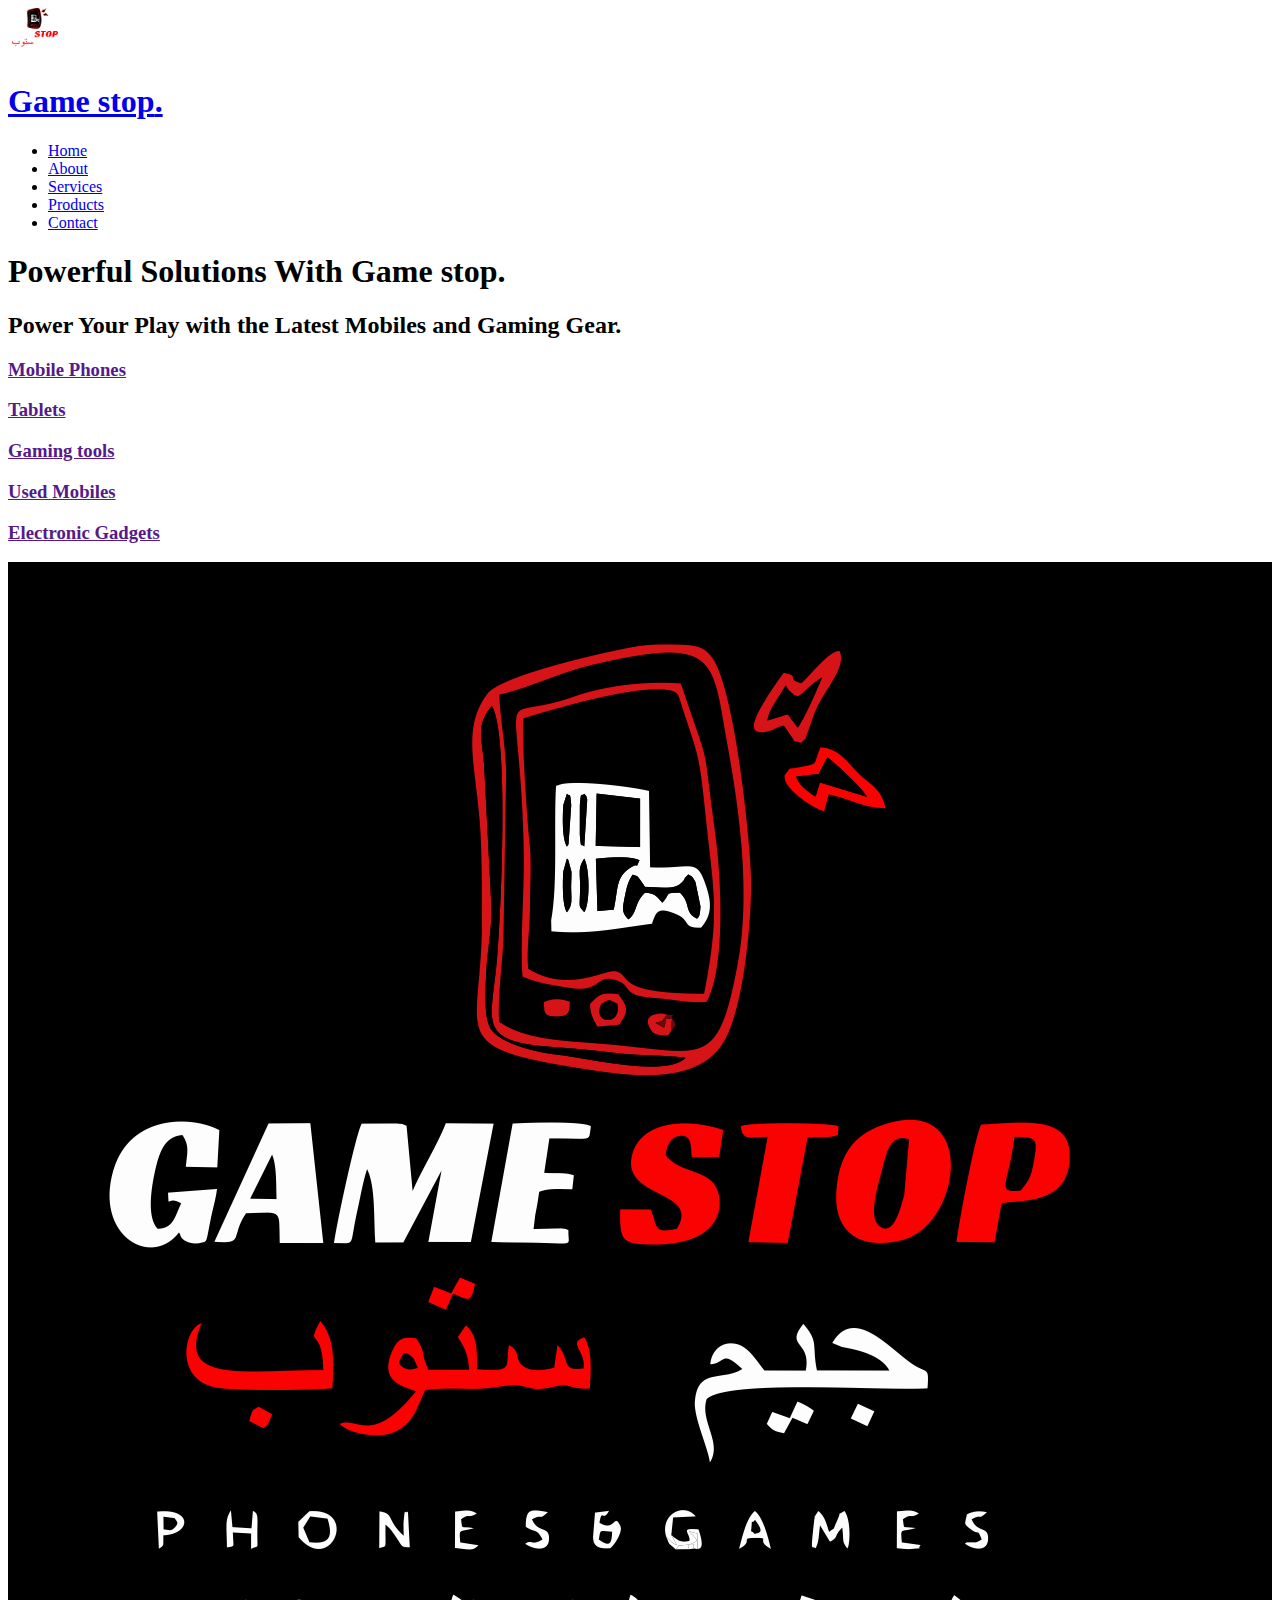
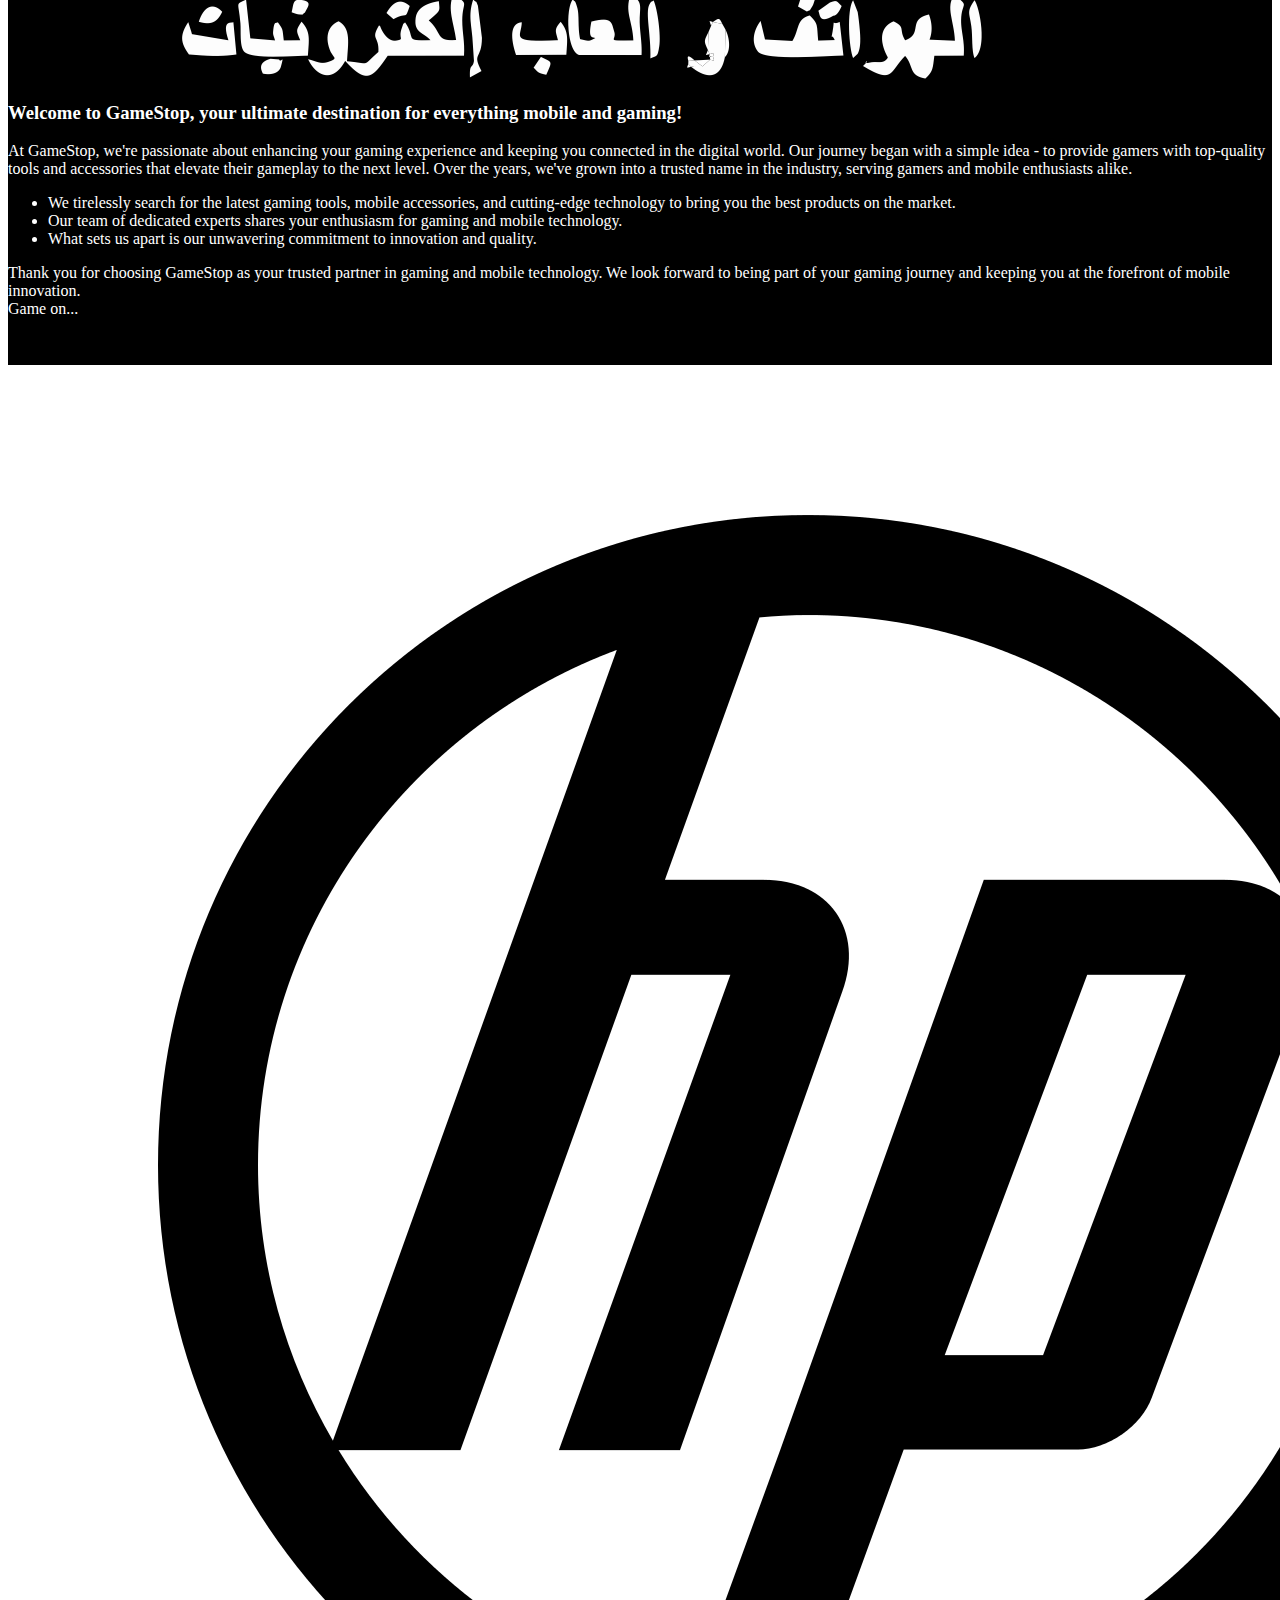
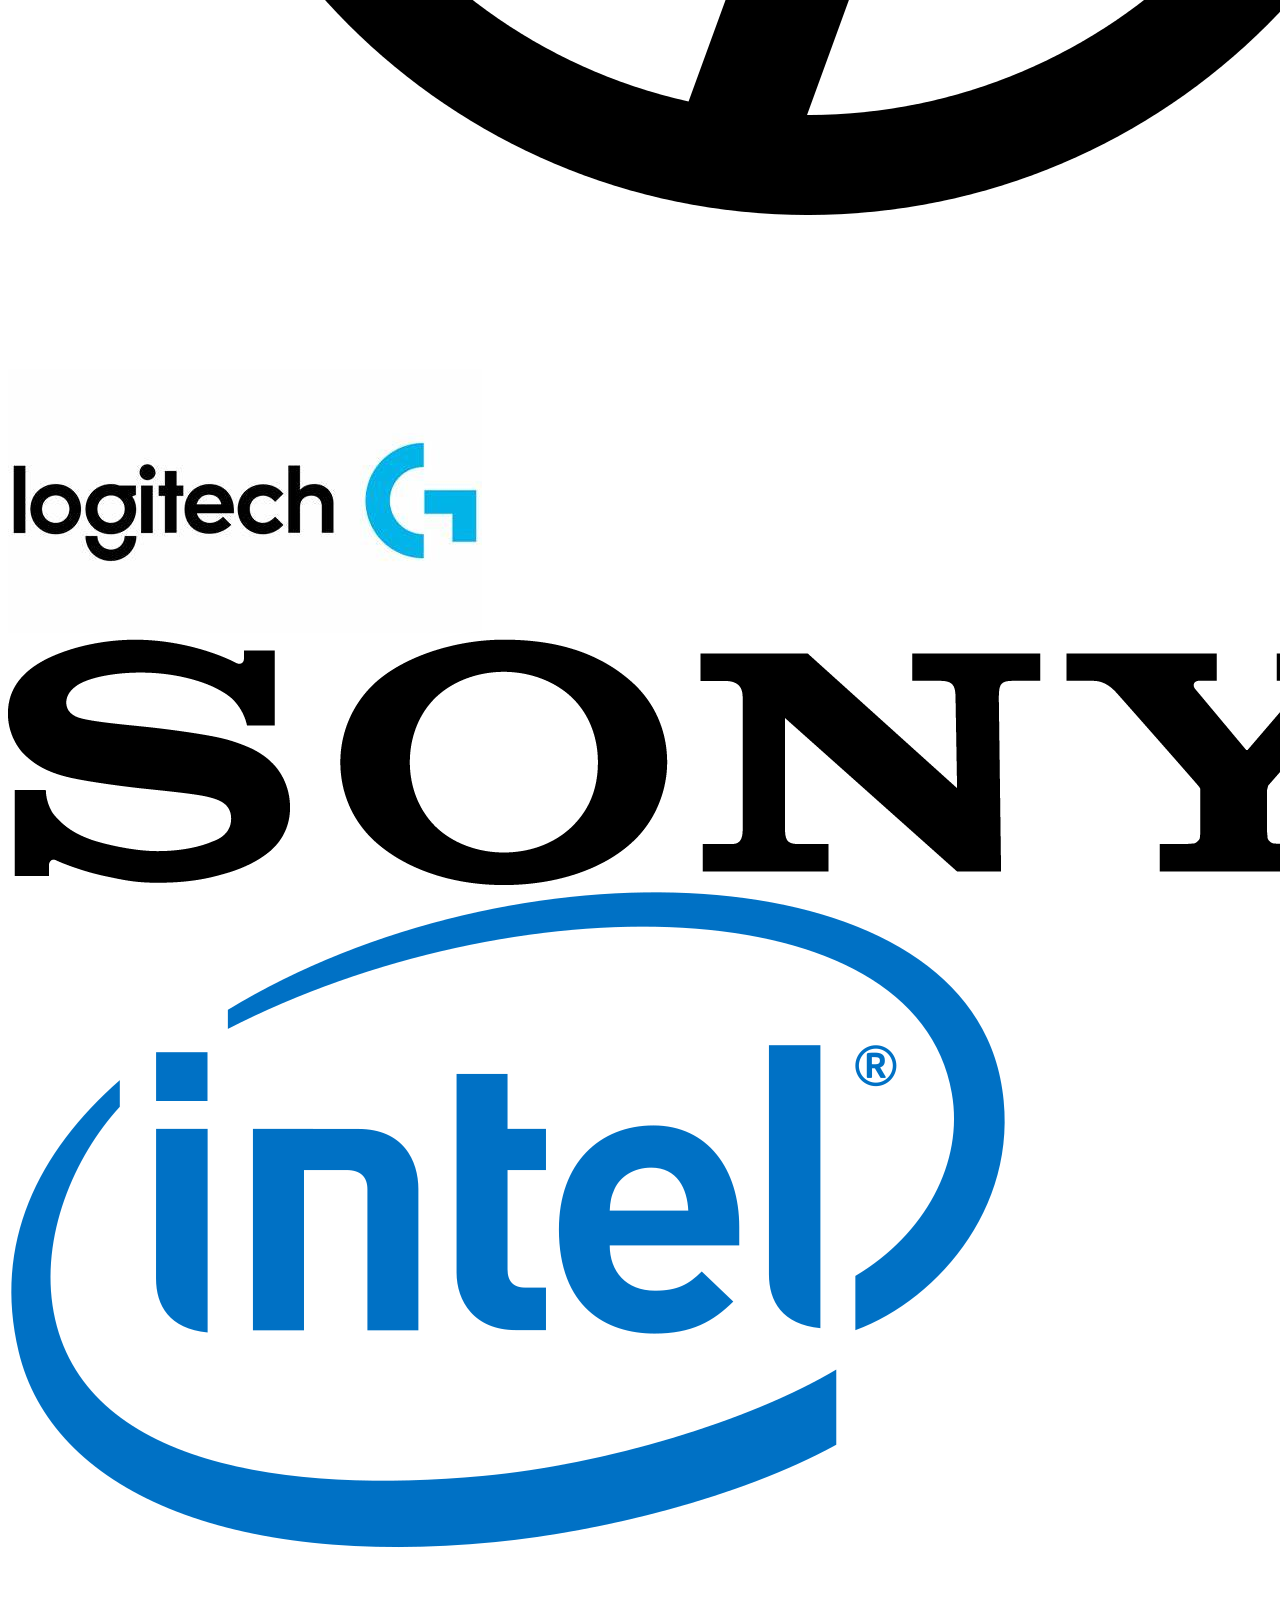
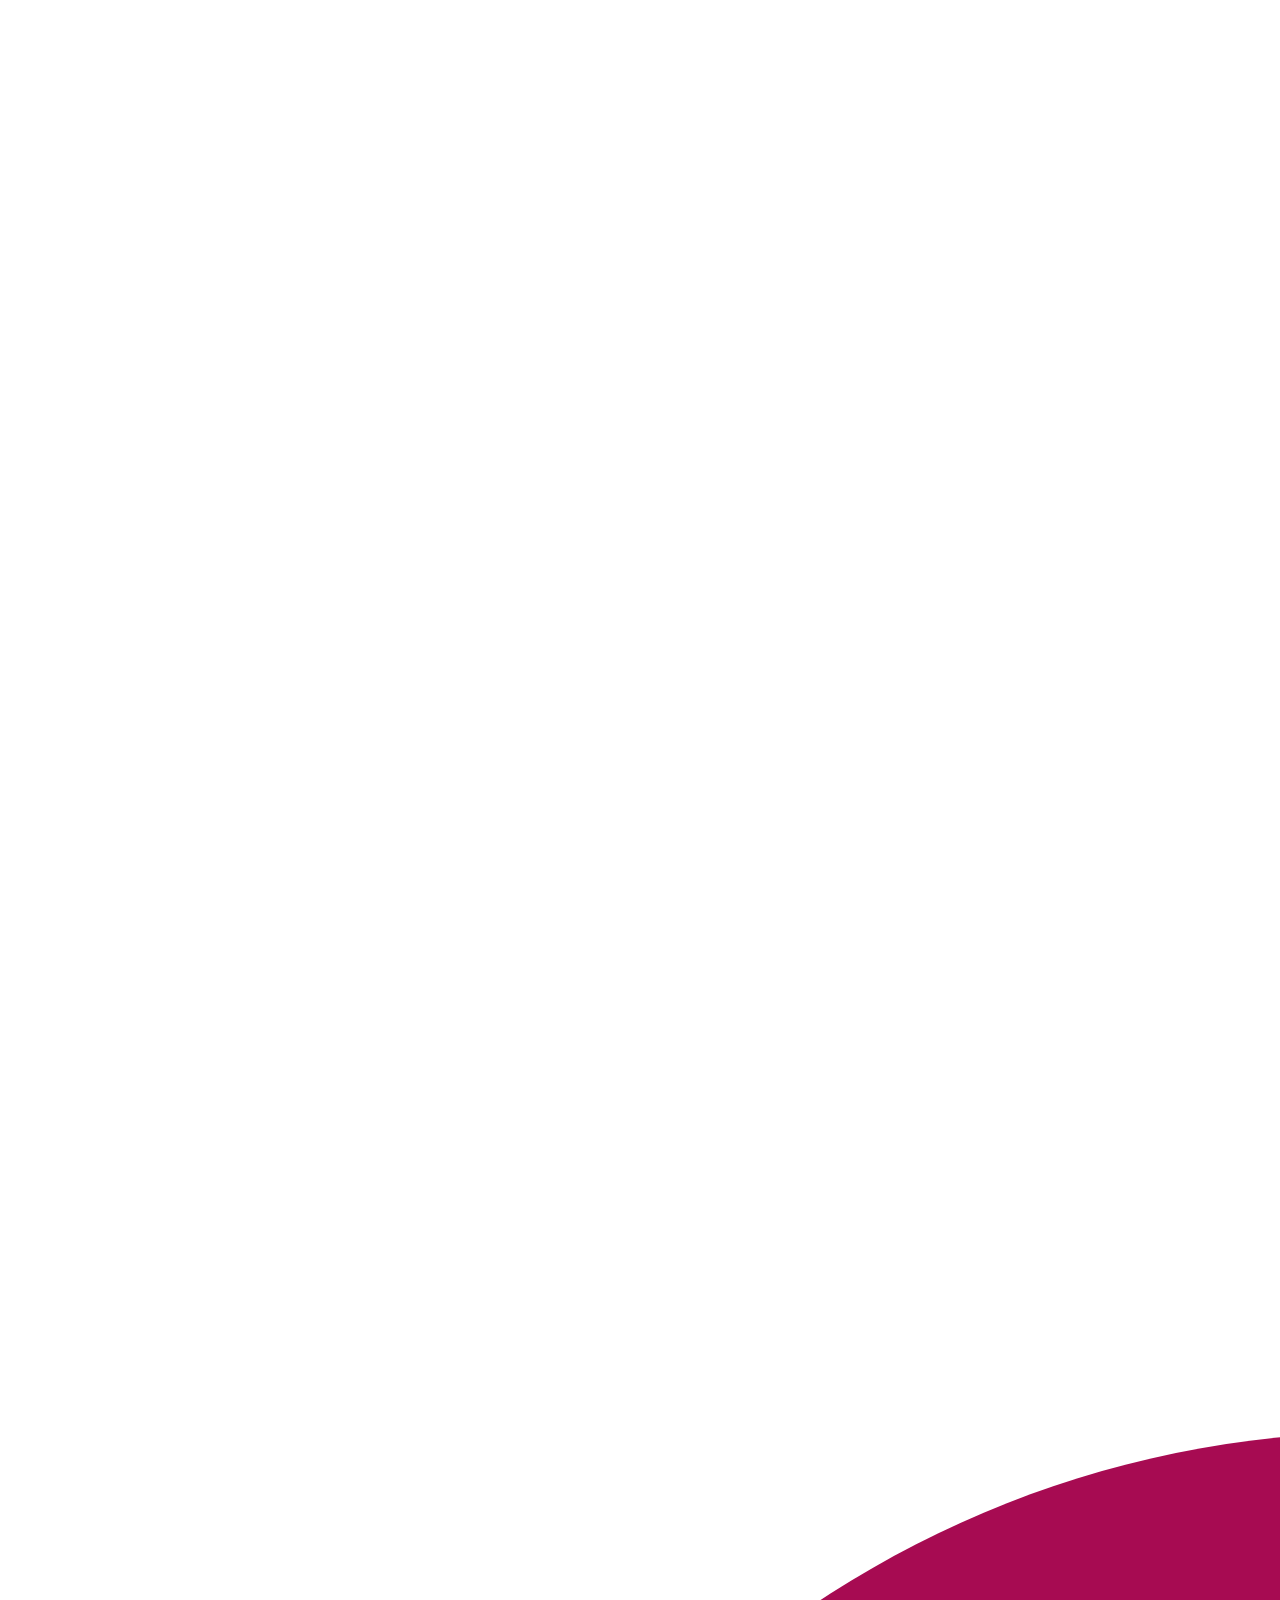
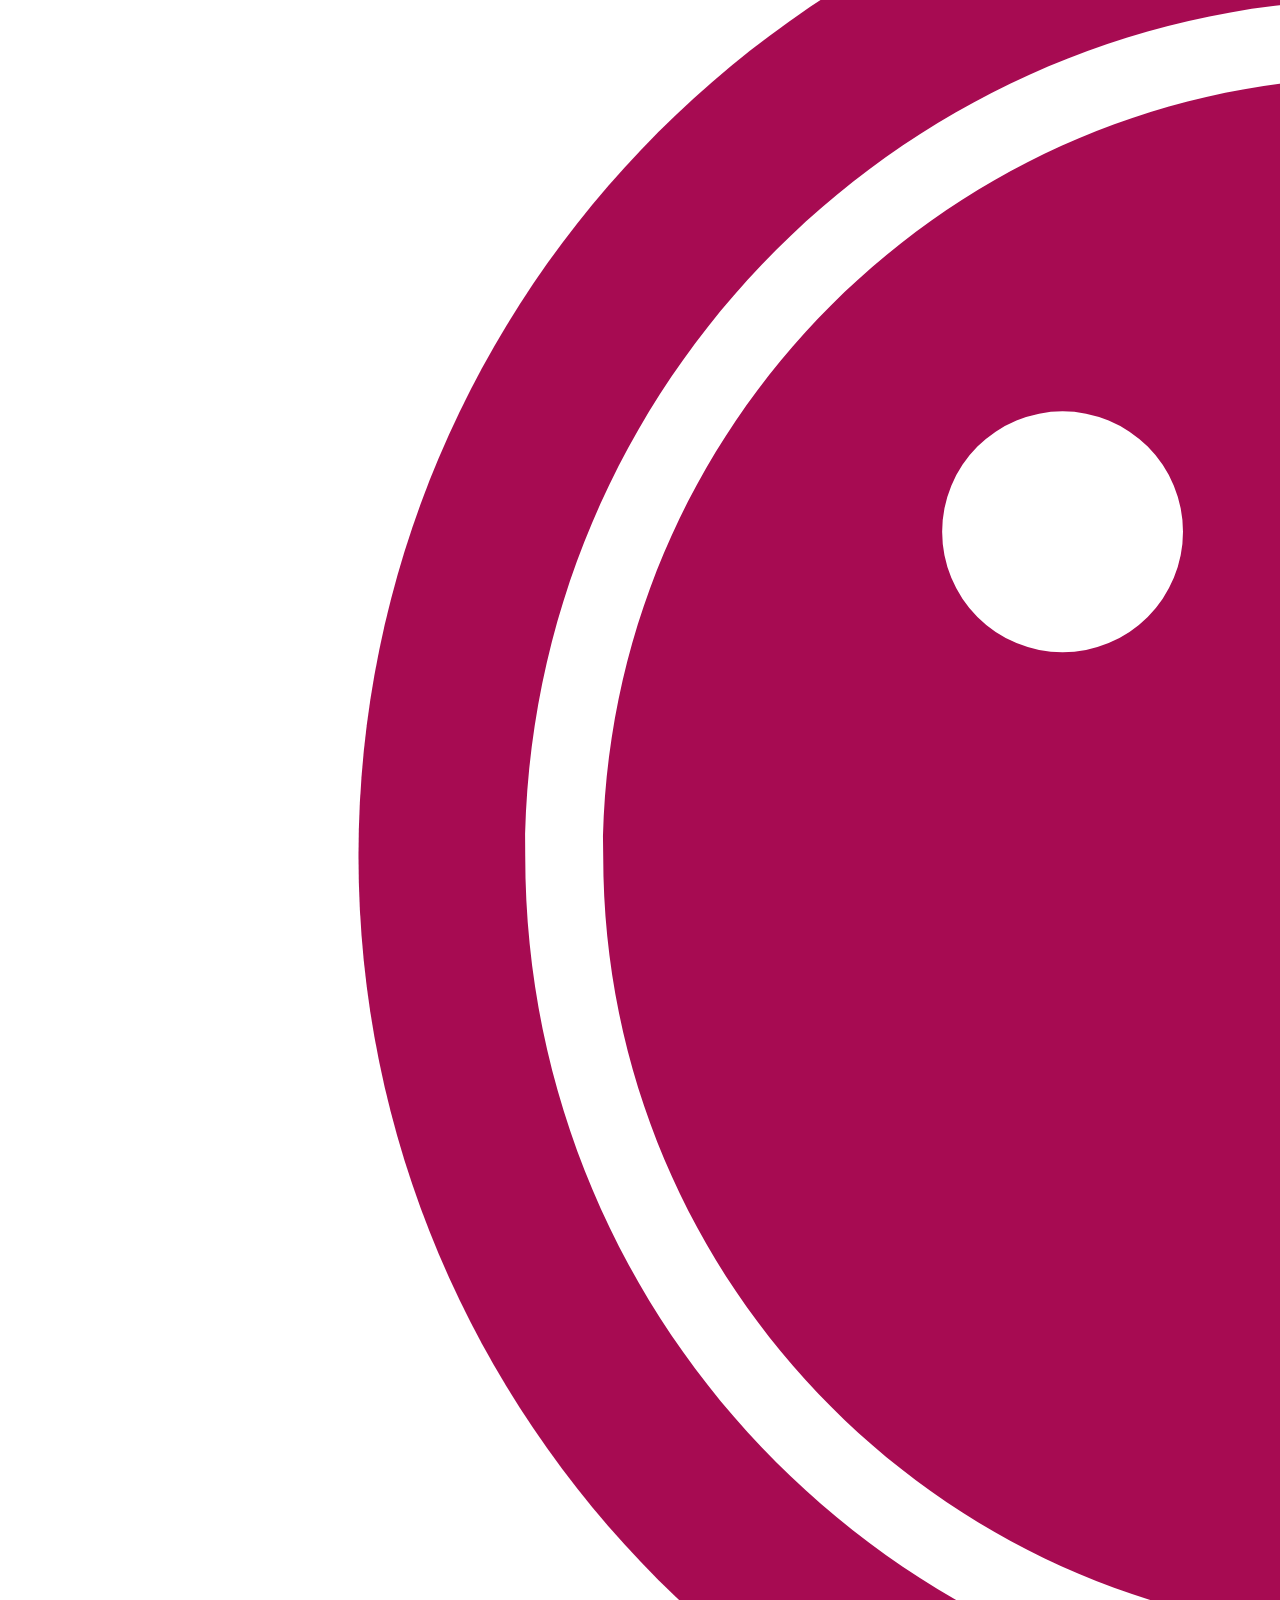
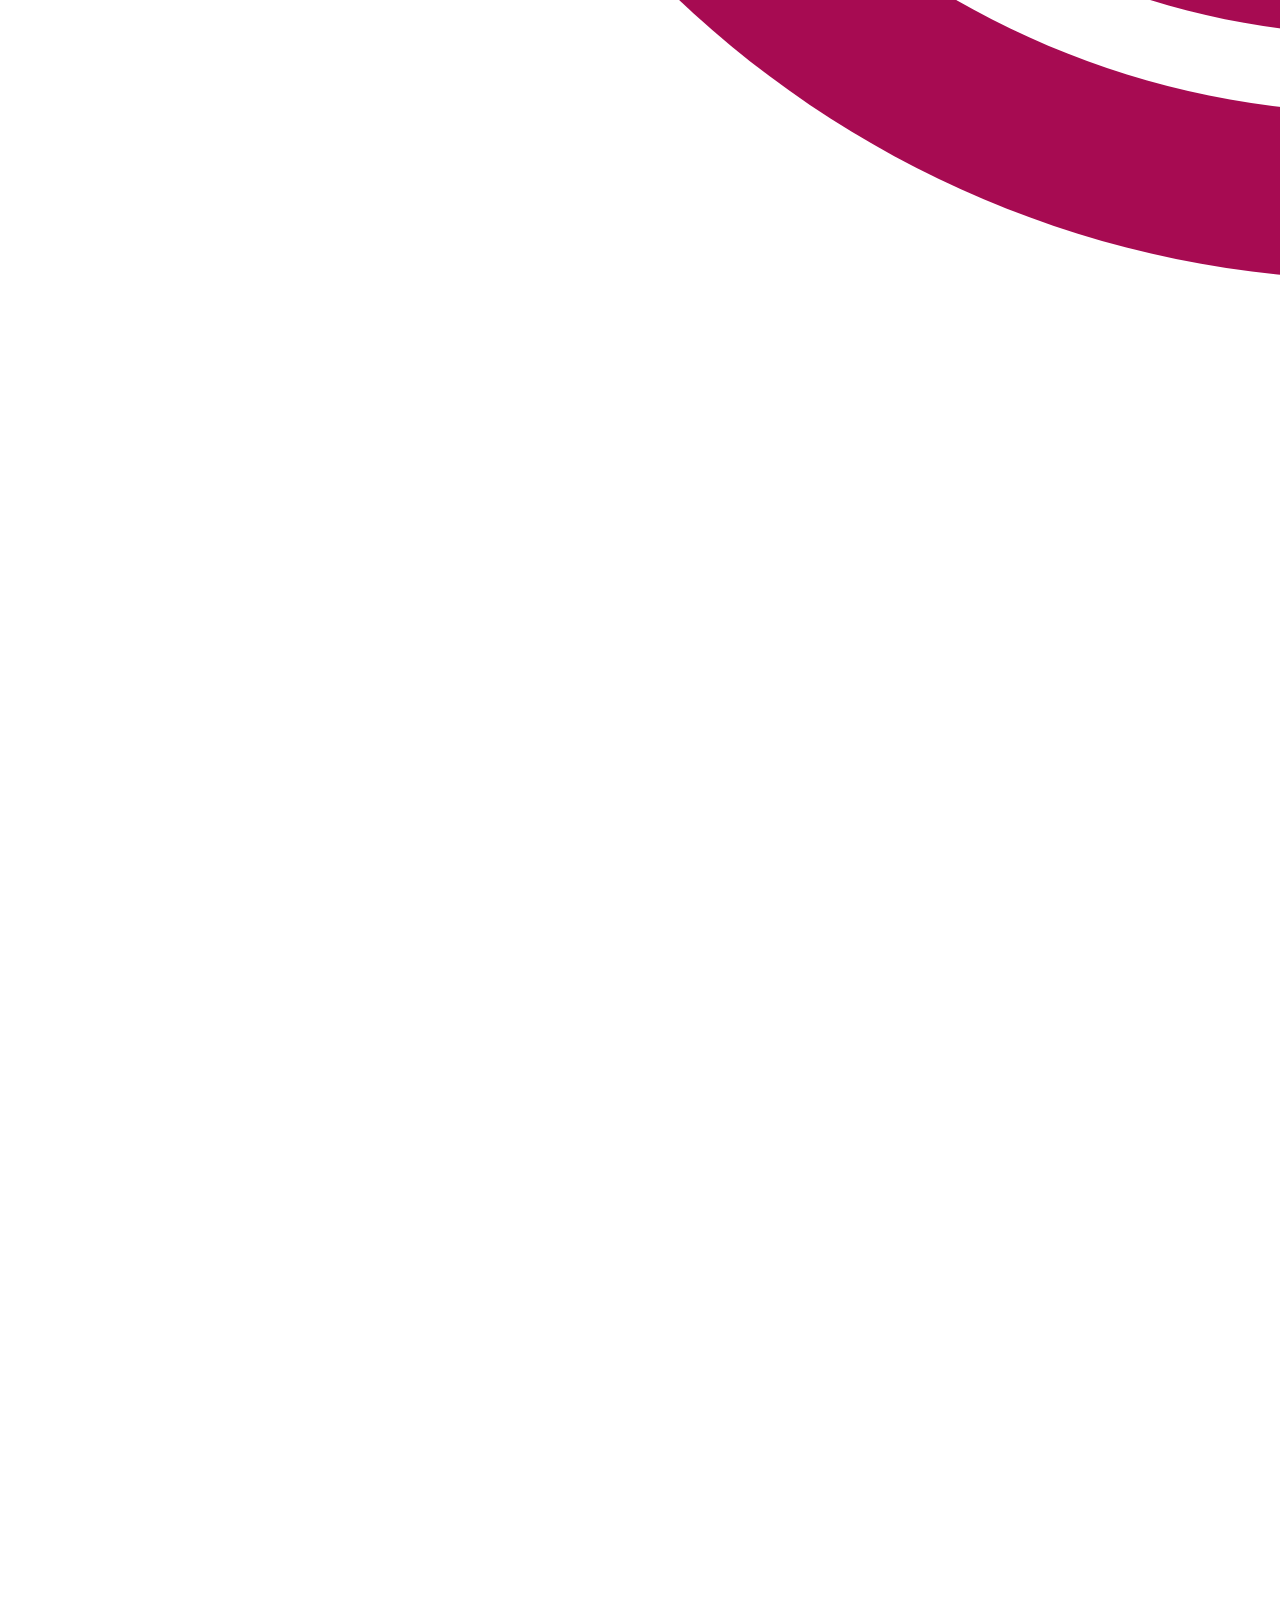
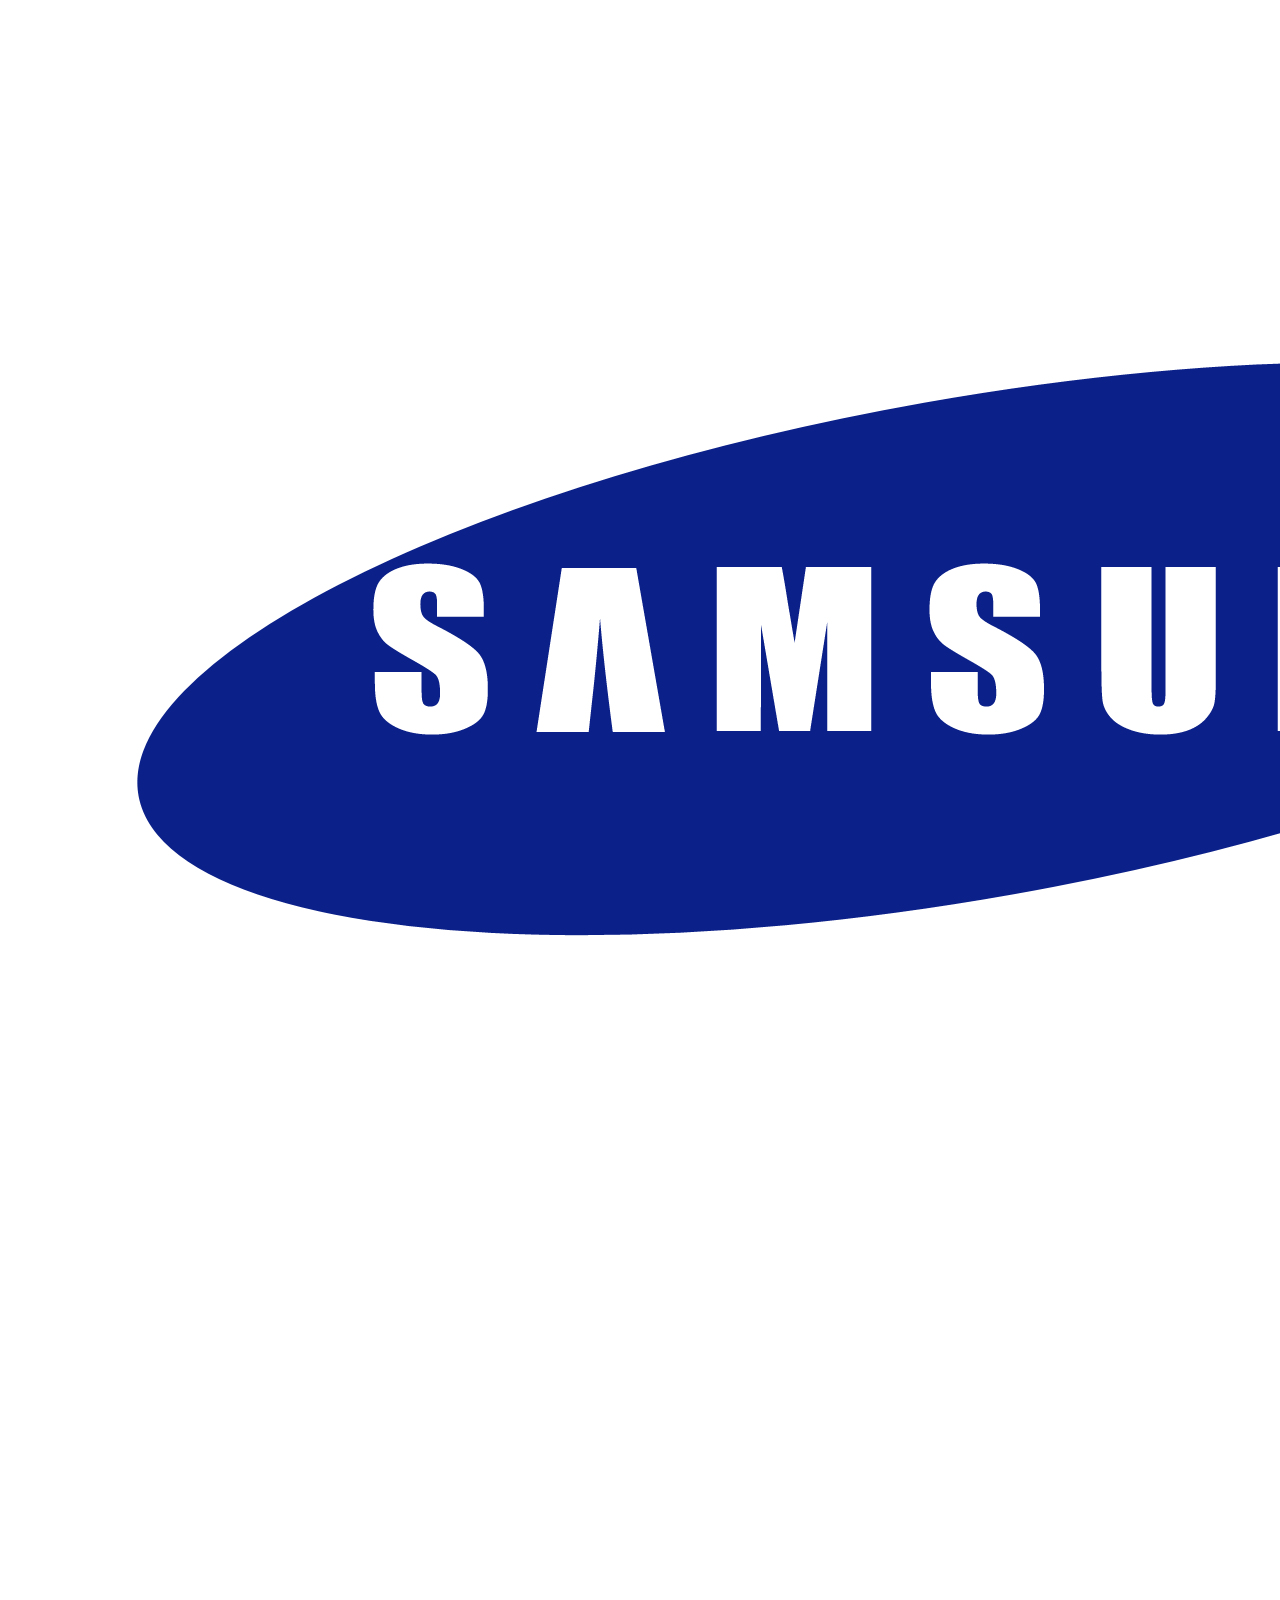
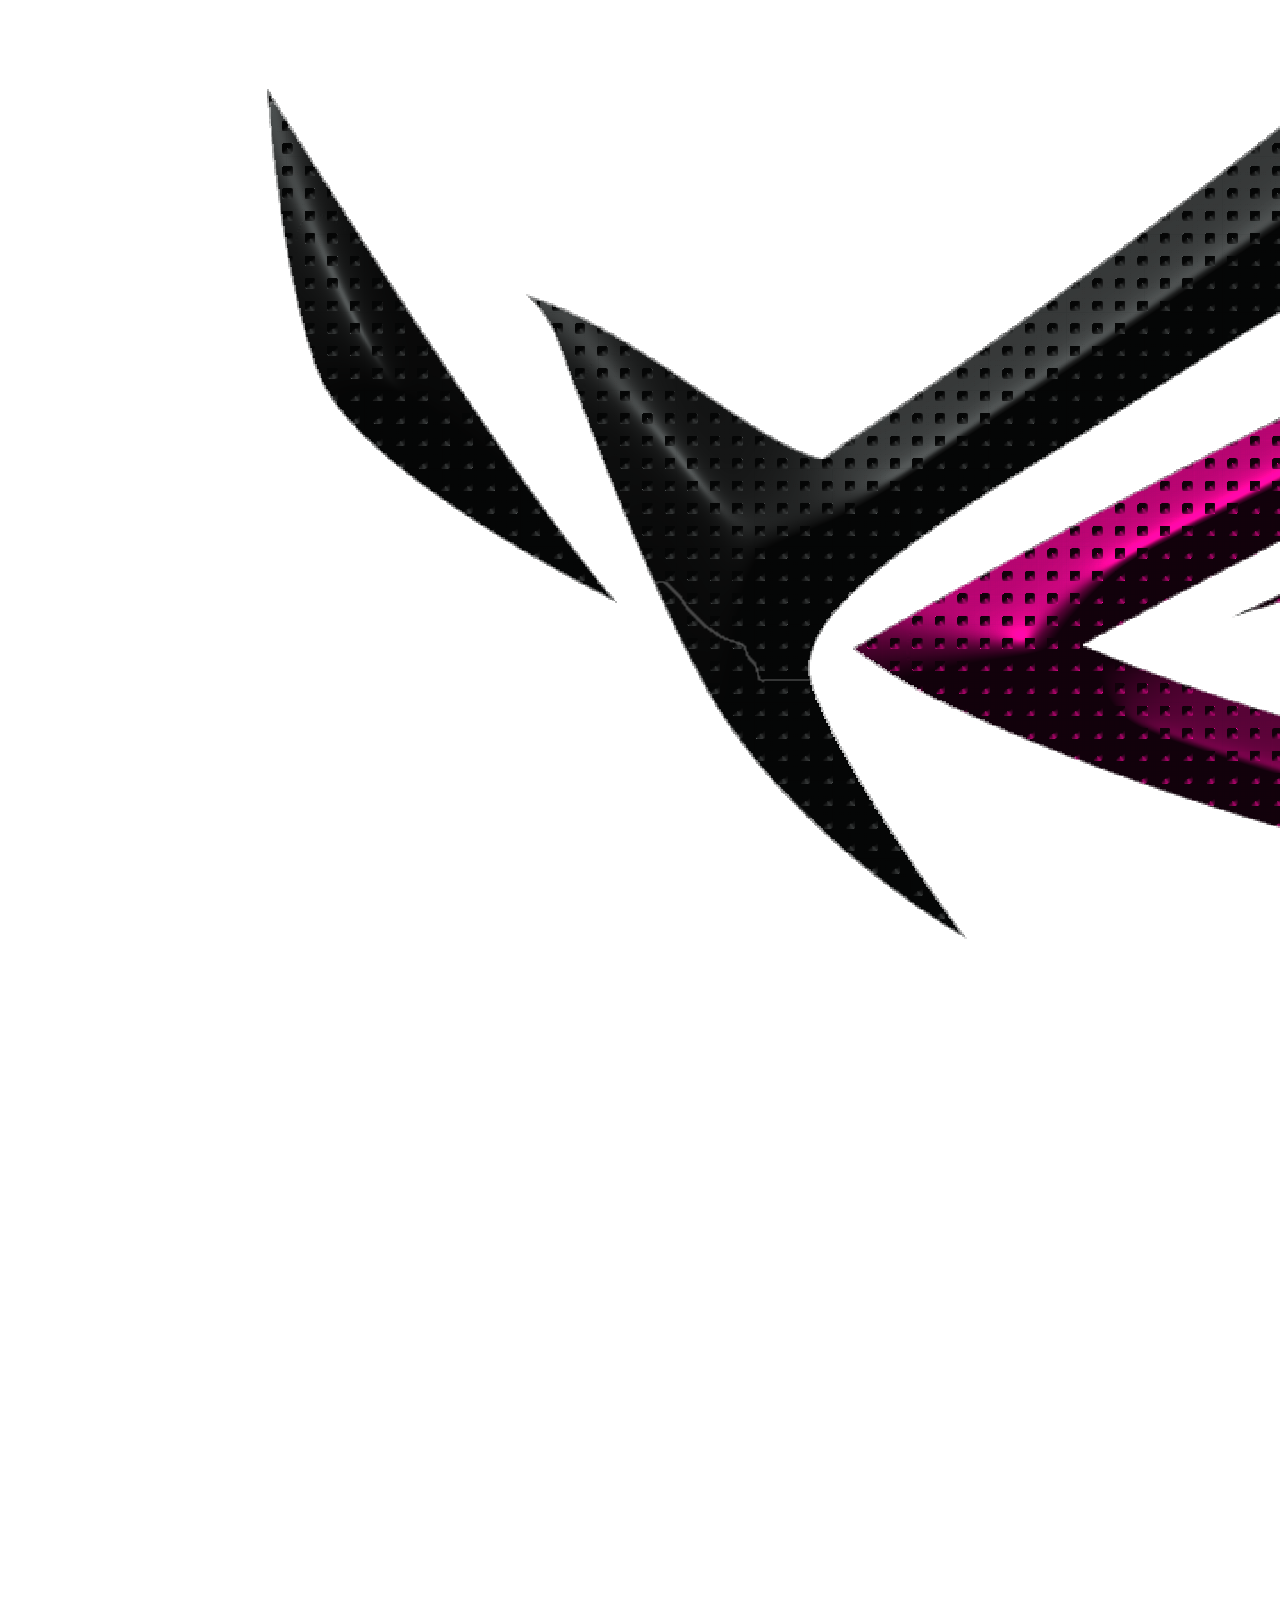
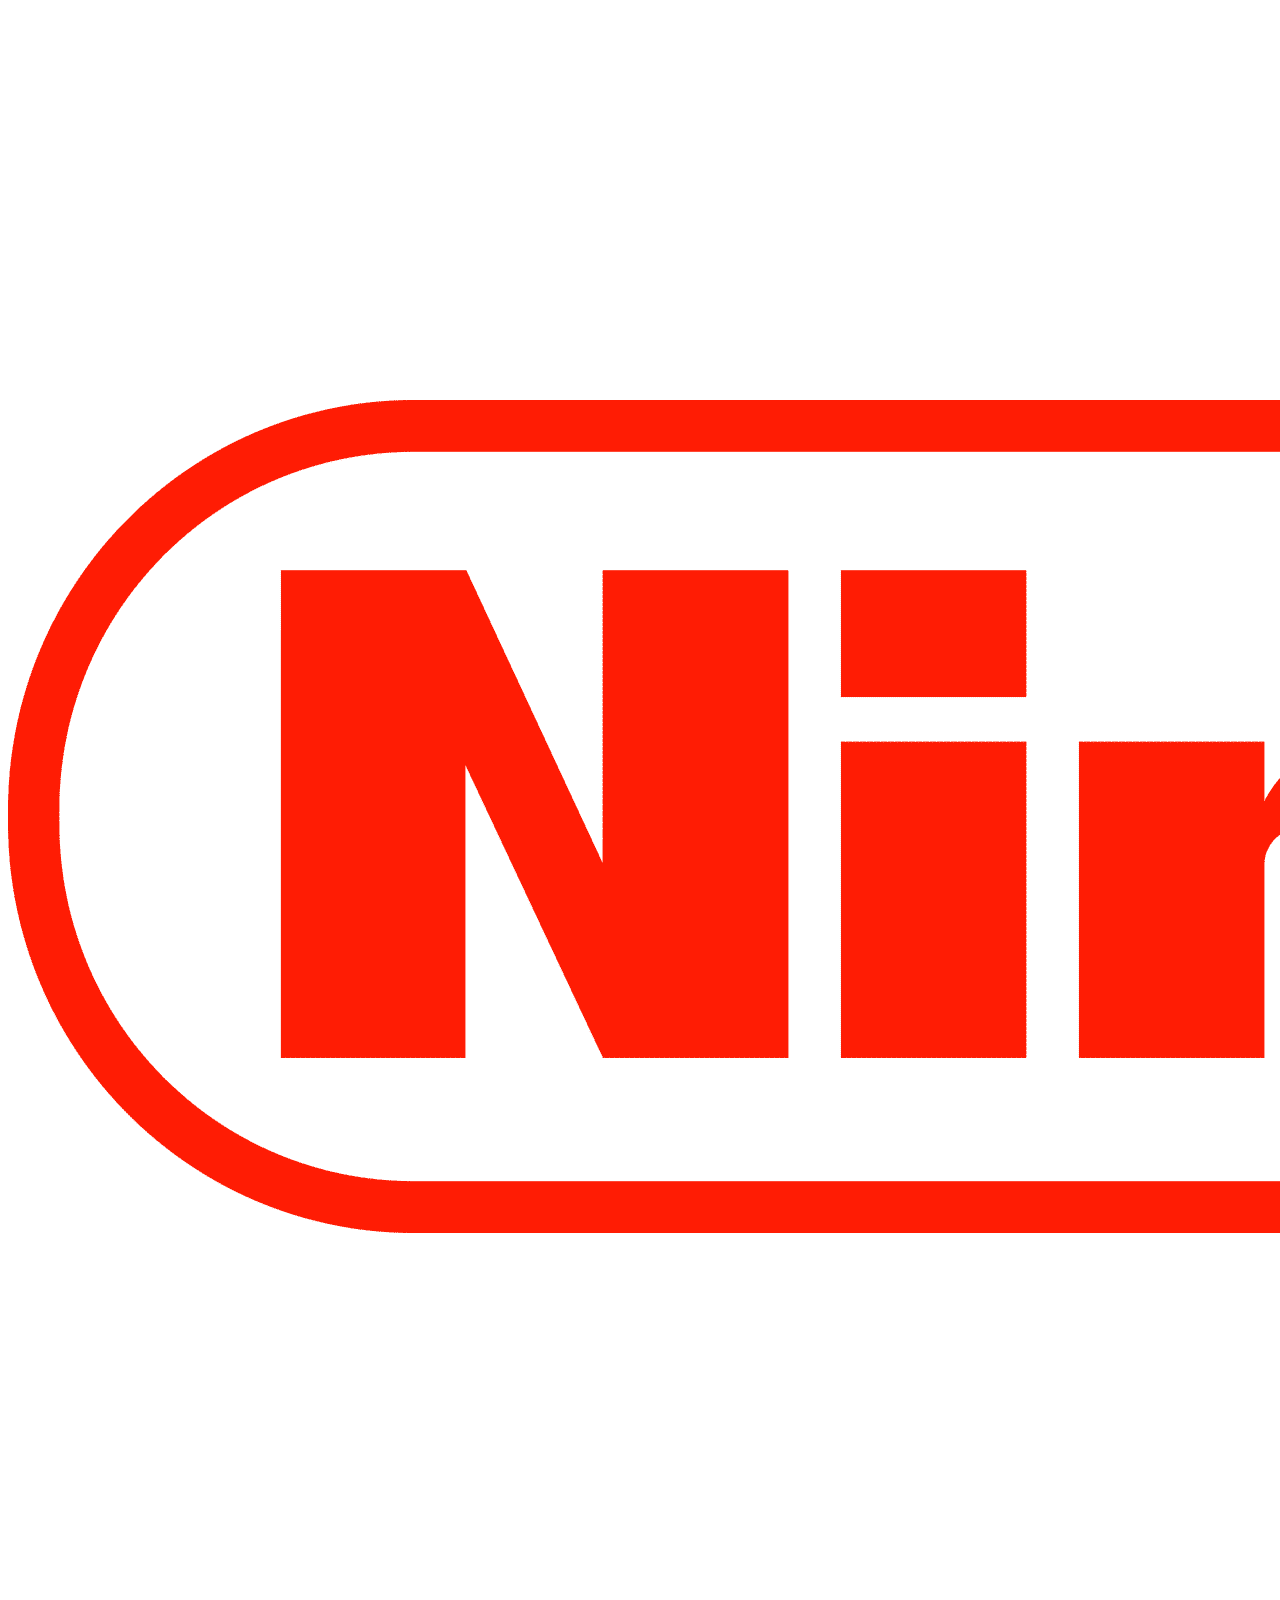
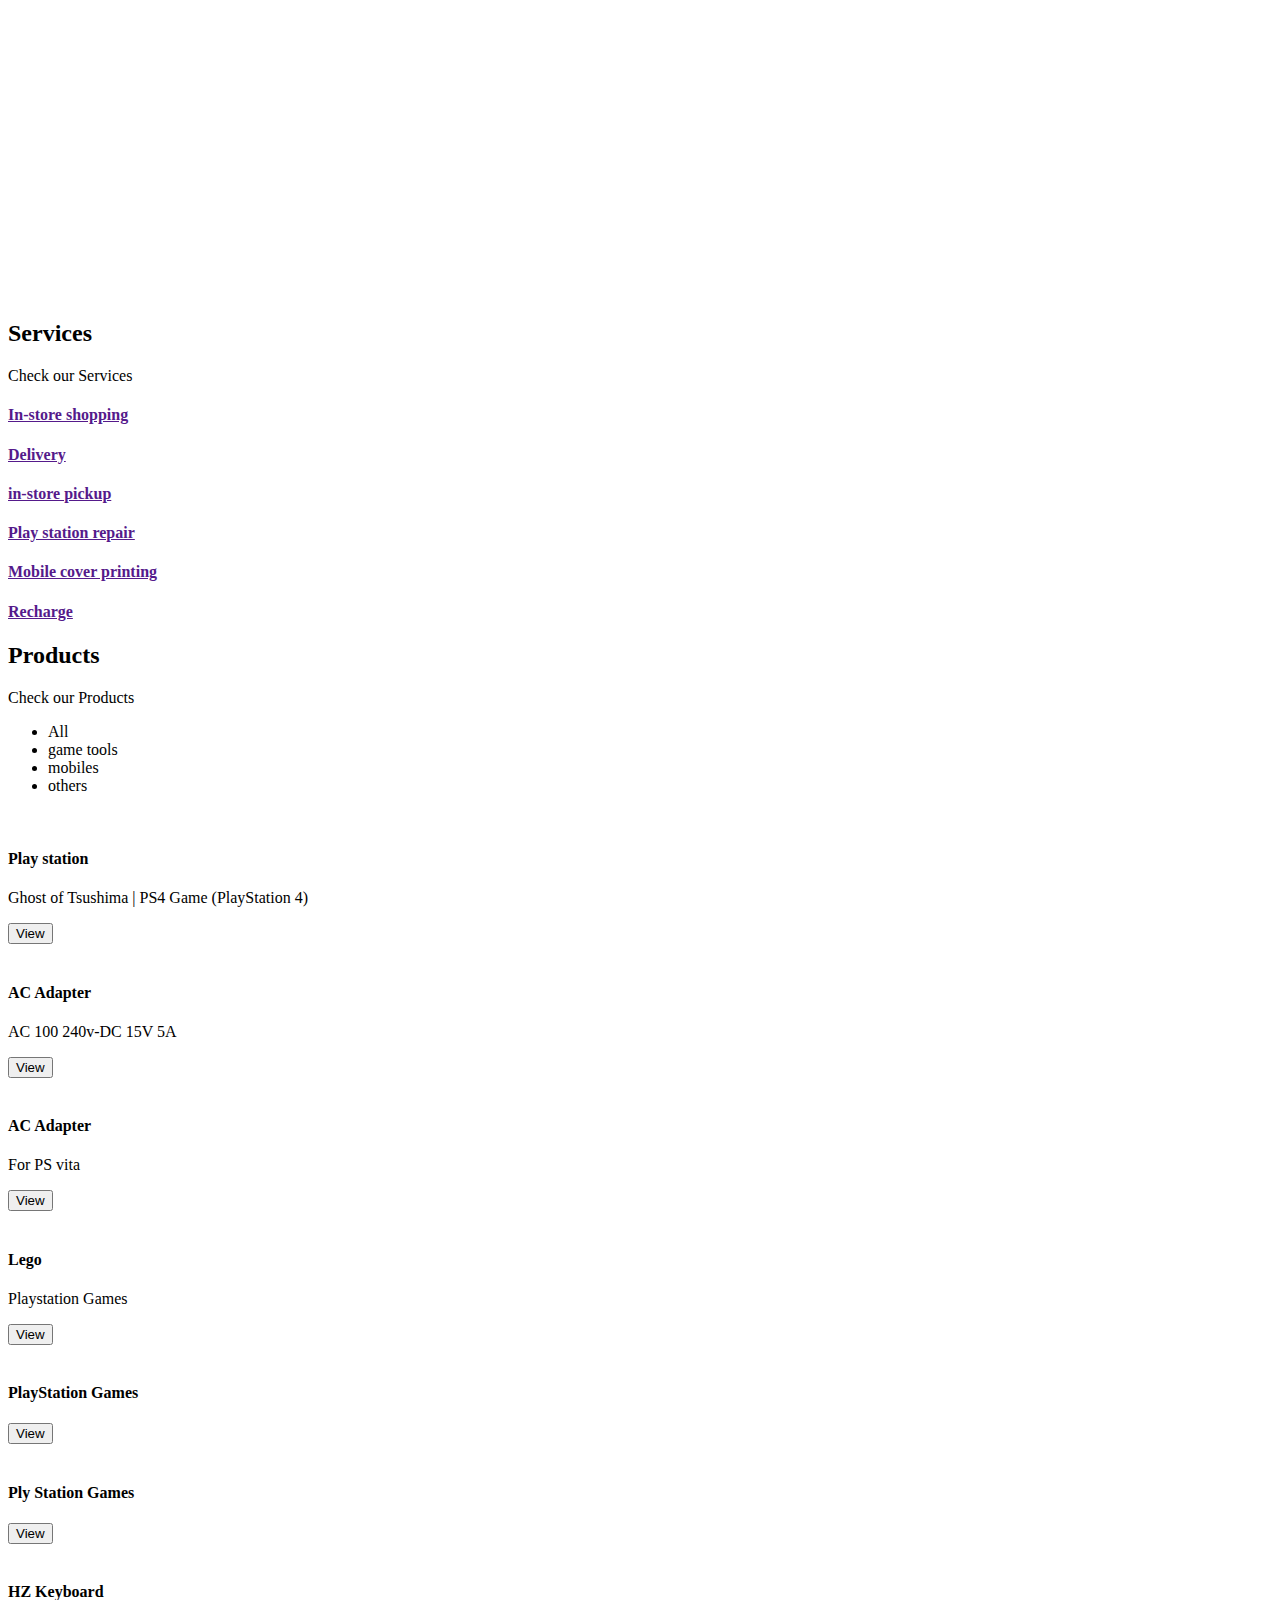
==== index.html @ 52117e99 "Update index.html" ====
<!DOCTYPE html>
<html lang="en">

<head>
  <meta charset="utf-8">
  <meta content="width=device-width, initial-scale=1.0" name="viewport">

  <title>Game stop and mobile</title>
  <meta content="" name="description">
  <meta content="" name="keywords">

  <!-- Favicons -->
  <link href="assets/Untitled-3.png" rel="icon">
  <link href="assets/Untitled-3.png" rel="apple-touch-icon">

  <!-- Google Fonts -->
  <link href="https://fonts.googleapis.com/css?family=Open+Sans:300,300i,400,400i,600,600i,700,700i|Raleway:300,300i,400,400i,500,500i,600,600i,700,700i|Poppins:300,300i,400,400i,500,500i,600,600i,700,700i" rel="stylesheet">

  <!-- Vendor CSS Files -->
  <link href="assets/vendor/aos/aos.css" rel="stylesheet">
  <link href="assets/vendor/bootstrap/css/bootstrap.min.css" rel="stylesheet">
  <link href="assets/vendor/bootstrap-icons/bootstrap-icons.css" rel="stylesheet">
  <link href="assets/vendor/boxicons/css/boxicons.min.css" rel="stylesheet">
  <link href="assets/vendor/glightbox/css/glightbox.min.css" rel="stylesheet">
  <link href="assets/vendor/remixicon/remixicon.css" rel="stylesheet">
  <link href="assets/vendor/swiper/swiper-bundle.min.css" rel="stylesheet">

  <!-- Template Main CSS File -->
  <link href="assets/css/style.css" rel="stylesheet">
  <link rel="stylesheet" href="style.css">

  <!-- =======================================================
  * Template Name: Gp
  * Updated: May 30 2023 with Bootstrap v5.3.0
  * Template URL: https://bootstrapmade.com/gp-free-multipurpose-html-bootstrap-template/
  * Author: BootstrapMade.com
  * License: https://bootstrapmade.com/license/
  ======================================================== -->
</head>

<body>

  <!-- ======= Header ======= -->
 
       <header id="header" class="fixed-top ">
    <div class="container d-flex align-items-center justify-content-lg-between">
      <img src="assets/Untitled-3.png" alt="" style="height: 50px; width: 50px;">

      <h1 style="padding-right: 35%;"><a href="index.html" >Game stop<span>.</span></a></h1>
      <div >
    
      

      <nav id="navbar" class="navbar order-last order-lg-0">
        <ul>
          <li><a class="nav-link scrollto active" href="#hero">Home</a></li>
          <li><a class="nav-link scrollto" href="#about">About</a></li>
          <li><a class="nav-link scrollto" href="#services">Services</a></li>
          <li><a class="nav-link scrollto " href="#portfolio">Products</a></li>
          
          
           
          <li><a class="nav-link scrollto" href="#contact">Contact</a></li>
        </ul>
        <i class="bi bi-list mobile-nav-toggle"></i>
      </nav>
    </div><!-- .navbar -->
     

    </div>
  </header><!-- End Header -->

  <!-- ======= Hero Section ======= -->
  <section id="hero" class="d-flex align-items-center justify-content-center">
    <div class="container" data-aos="fade-up">

      <div class="row justify-content-center" data-aos="fade-up" data-aos-delay="150">
        <div class="col-xl-6 col-lg-8">
          <h1>Powerful Solutions With Game stop<span>.</span></h1>
          <h2>Power Your Play with the Latest Mobiles and Gaming Gear.</h2>
        </div>
      </div>

      <div class="row gy-4 mt-5 justify-content-center" data-aos="zoom-in" data-aos-delay="250">
        <div class="col-xl-2 col-md-4 col-6">
          <div class="icon-box">
            <i class="bi bi-phone"></i>
            <h3><a href="">Mobile Phones</a></h3>
          </div>
        </div>
        <div class="col-xl-2 col-md-4 col-6">
          <div class="icon-box">
            <i class="bi bi-tablet-landscape"></i>
            <h3><a href="">Tablets</a></h3>
          </div>
        </div>
        <div class="col-xl-2 col-md-4 col-6">
          <div class="icon-box">
            <i class="bi bi-controller"></i>
            <h3><a href="">Gaming tools</a></h3>
          </div>
        </div>
        <div class="col-xl-2 col-md-4 col-6">
          <div class="icon-box">
            <i class="bi bi-phone-flip"></i>
            <h3><a href="">Used Mobiles</a></h3>
          </div>
        </div>
        <div class="col-xl-2 col-md-4 col-6">
          <div class="icon-box">
            <i class="bi bi-headset"></i>
            <h3><a href="">Electronic Gadgets</a></h3>
          </div>
        </div>
      </div>

    </div>
  </section><!-- End Hero -->

  <main id="main">

    <!-- ======= About Section ======= -->
    <section id="about" class="about" style="background-color: #000000; padding: 31px 0;">
      <div class="container" data-aos="fade-up">

        <div class="row" style="padding-top: 4%;">
          <div class="col-lg-6 order-1 order-lg-2" data-aos="fade-left" data-aos-delay="100" style="padding-left: 8%;">
            <img src="assets/Untitled-3.png" class="img-fluid" alt="" style="height: 80%;">
          </div>
          <div class="col-lg-6 pt-4 pt-lg-0 order-2 order-lg-1 content" data-aos="fade-right" data-aos-delay="100"  style="color: rgb(255, 255, 255);">
            <h3>Welcome to GameStop, your ultimate destination for everything mobile and gaming!
            </h3>
            <p class="fst-italic">
              At GameStop, we're passionate about enhancing your gaming experience and keeping you connected in the digital world. Our journey began with a simple idea - to provide gamers with top-quality tools and accessories that elevate their gameplay to the next level. Over the years, we've grown into a trusted name in the industry, serving gamers and mobile enthusiasts alike.

            </p>
            <ul>
              <li><i class="ri-check-double-line"></i>  We tirelessly search for the latest gaming tools, mobile accessories, and cutting-edge technology to bring you the best products on the market.</li>
              <li><i class="ri-check-double-line"></i> Our team of dedicated experts shares your enthusiasm for gaming and mobile technology.</li>
              <li><i class="ri-check-double-line"></i> What sets us apart is our unwavering commitment to innovation and quality.</li>
            </ul>
            <p>
              Thank you for choosing GameStop as your trusted partner in gaming and mobile technology. We look forward to being part of your gaming journey and keeping you at the forefront of mobile innovation.
              <br>Game on...

            </p>
          </div>
        </div>

      </div>
    </section><!-- End About Section -->

    <!-- ======= Clients Section ======= -->
    <section id="clients" class="clients">
      <div class="container" data-aos="zoom-in">

        <div class="clients-slider swiper">
          <div class="swiper-wrapper align-items-center">
            <div class="swiper-slide"><img src="HP-PNG-Image.png" class="img-fluid" alt=""></div>
            <div class="swiper-slide"><img src="OIP.jpeg" class="img-fluid" alt=""></div>
            <div class="swiper-slide"><img src="sony_logo_large.png" class="img-fluid" alt=""></div>
            <div class="swiper-slide"><img src="intel_PNG8.png" class="img-fluid" alt=""></div>
            <div class="swiper-slide"><img src="LG_logo_electronics.png" class="img-fluid" alt=""></div>
            <div class="swiper-slide"><img src="original-samsung-logo-10.png" class="img-fluid" alt=""></div>
            <div class="swiper-slide"><img src="asus-logo-photo-by-llexandro-19.png" class="img-fluid" alt=""></div>
            <div class="swiper-slide"><img src="Nintendo-Logo-1970-1975.png" class="img-fluid" alt=""></div>
          </div>
          <div class="swiper-pagination"></div>
        </div>

      </div>
    </section><!-- End Clients Section -->

   
            

    <!-- ======= Services Section ======= -->
    <section id="services" class="services">
      <div class="container" data-aos="fade-up">

        <div class="section-title">
          <h2>Services</h2>
          <p>Check our Services</p>
        </div>

        <div class="row">
          <div class="col-lg-4 col-md-6 d-flex align-items-stretch" data-aos="zoom-in" data-aos-delay="100">
            <div class="icon-box">
              <div class="icon"><i class="bi bi-handbag"></i></div>
              <h4><a href="">In-store shopping</a></h4>
             
            </div>
          </div>

          <div class="col-lg-4 col-md-6 d-flex align-items-stretch mt-4 mt-md-0" data-aos="zoom-in" data-aos-delay="200">
            <div class="icon-box">
              <div class="icon"><i class="bi bi-truck"></i></i></div>
              <h4><a href="">Delivery</a></h4>
            
            </div>
          </div>

          <div class="col-lg-4 col-md-6 d-flex align-items-stretch mt-4 mt-lg-0" data-aos="zoom-in" data-aos-delay="300">
            <div class="icon-box">
              <div class="icon"><i class="bi bi-basket3-fill"></i></div>
              <h4><a href="">in-store pickup</a></h4>
            
            </div>
          </div>

          <div class="col-lg-4 col-md-6 d-flex align-items-stretch mt-4" data-aos="zoom-in" data-aos-delay="100">
            <div class="icon-box">
              <div class="icon"><i class="bi bi-tools"></i></div>
              <h4><a href="">Play station repair</a></h4>
              
            </div>
          </div>

          <div class="col-lg-4 col-md-6 d-flex align-items-stretch mt-4" data-aos="zoom-in" data-aos-delay="200">
            <div class="icon-box">
              <div class="icon"><i class="bi bi-phone-flip"></i></div>
              <h4><a href="">Mobile cover printing</a></h4>
            
            </div>
          </div>

          <div class="col-lg-4 col-md-6 d-flex align-items-stretch mt-4" data-aos="zoom-in" data-aos-delay="300">
            <div class="icon-box">
              <div class="icon"><i class="bi bi-sim-fill"></i></div>
              <h4><a href="">Recharge</a></h4>
             
            </div>
          </div>

        </div>

      </div>
    </section><!-- End Services Section -->

    
    <!-- ======= Product Section ======= -->
    <section id="portfolio" class="portfolio">
      <div class="container" data-aos="fade-up">

        <div class="section-title">
          <h2>Products</h2>
          <p>Check our Products</p>
        </div>

        <div class="row" data-aos="fade-up" data-aos-delay="100">
          <div class="col-lg-12 d-flex justify-content-center">
            <ul id="portfolio-flters">
              <li data-filter="*" class="filter-active">All</li>
              <li data-filter=".filter-app">game tools</li>
              <li data-filter=".filter-card">mobiles</li>
              <li data-filter=".filter-web">others</li>
            </ul>
          </div>
        </div>

        <div class="row portfolio-container" data-aos="fade-up" data-aos-delay="200">

          <div class="col-lg-4 col-md-6 col-6 portfolio-item filter-app">
            <div class="portfolio-wrap">
              <img src="assets/img/portfolio/IMG_20230623_181826.jpg" class="img-fluid" alt="">
              <div class="portfolio-info">
                <h4>Play station</h4>
                <p>Ghost of Tsushima | PS4 Game (PlayStation 4)</p>
                <div class="portfolio-links">
                  <a href="assets/img/portfolio/IMG_20230623_181826.jpg" data-gallery="portfolioGallery" class="portfolio-lightbox" title="App 1"><i class="bx bx-plus"></i></a>
                  <a href="portfolio-details.html" title="More Details"><button class="view-button">View</button></a>
                </div>
              </div>
            </div>
          </div>

          <div class="col-lg-4 col-md-6 col-6 portfolio-item filter-web">
            <div class="portfolio-wrap">
              <img src="assets/img/portfolio/IMG_20230623_181844.jpg" class="img-fluid" alt="">
              <div class="portfolio-info">
                <h4>AC Adapter</h4>
                <p>AC 100 240v-DC 15V 5A</p>
                <div class="portfolio-links">
                  <a href="assets/img/portfolio/IMG_20230623_181844.jpg" data-gallery="portfolioGallery" class="portfolio-lightbox" title="Web 3"><i class="bx bx-plus"></i></a>
                  <a href="portfolio-details2.html" title="More Details"><button class="view-button">View</button></a>
                </div>
              </div>
            </div>
          </div>

          <div class="col-lg-4 col-md-6 col-6 portfolio-item filter-app">
            <div class="portfolio-wrap">
              <img src="assets/img/portfolio/IMG_20230623_181900.jpg" class="img-fluid" alt="">
              <div class="portfolio-info">
                <h4>AC Adapter</h4>
                <p>For PS vita</p>
                <div class="portfolio-links">
                  <a href="assets/img/portfolio/IMG_20230623_181900.jpg" data-gallery="portfolioGallery" class="portfolio-lightbox" title="App 2"><i class="bx bx-plus"></i></a>
                  <a href="portfolio-details3.html" title="More Details"><button class="view-button">View</button></a>
                </div>
              </div>
            </div>
          </div>

          <div class="col-lg-4 col-md-6 col-6 portfolio-item filter-app">
            <div class="portfolio-wrap">
              <img src="assets/img/portfolio/IMG_20230623_181914.jpg" class="img-fluid" alt="">
              <div class="portfolio-info">
                <h4>Lego </h4>
                <p>Playstation Games</p>
                <div class="portfolio-links">
                  <a href="assets/img/portfolio/IMG_20230623_181914.jpg" data-gallery="portfolioGallery" class="portfolio-lightbox" title="Card 2"><i class="bx bx-plus"></i></a>
                  <a href="portfolio-details5.html" title="More Details"><button class="view-button">View</button></a>
                </div>
              </div>
            </div>
          </div>
          <div class="col-lg-4 col-md-6 portfolio-item filter-web">
            <div class="portfolio-wrap">
              <img src="assets/img/portfolio/IMG_20230623_181934.jpg" class="img-fluid" alt="">
              <div class="portfolio-info">
                <h4>PlayStation Games</h4>
                
                <div class="portfolio-links">
                  <a href="assets/img/portfolio/IMG_20230623_181934.jpg" data-gallery="portfolioGallery" class="portfolio-lightbox" title="Web 2"><i class="bx bx-plus"></i></a>
                  <a href="portfolio-details6.html" title="More Details"><button class="view-button">View</button></a>
                </div>
              </div>
            </div>
          </div>

        
          <div class="col-lg-4 col-md-6 col-6 portfolio-item filter-app">
            <div class="portfolio-wrap">
              <img src="assets/img/portfolio/IMG_20230623_181948.jpg" class="img-fluid" alt="">
              <div class="portfolio-info">
                <h4>Ply Station Games</h4>
              
                <div class="portfolio-links">
                  <a href="assets/img/portfolio/IMG_20230623_181948.jpg" data-gallery="portfolioGallery" class="portfolio-lightbox" title="App 3"><i class="bx bx-plus"></i></a>
                  <a href="portfolio-details4.html" title="More Details"><button class="view-button">View</button></a>
                </div>
              </div>
            </div>
          </div>

          <div class="col-lg-4 col-md-6 col-6 portfolio-item filter-web">
            <div class="portfolio-wrap">
              <img src="assets/img/portfolio/IMG_20230623_182003.jpg" class="img-fluid" alt="">
              <div class="portfolio-info">
                <h4>HZ Keyboard</h4>
                <p>Touchpad wireless keyboard,mouse & mini speakeer </p>
                <div class="portfolio-links">
                  <a href="assets/img/portfolio/IMG_20230623_182003.jpg" data-gallery="portfolioGallery" class="portfolio-lightbox" title="Card 1"><i class="bx bx-plus"></i></a>
                  <a href="portfolio-details7.html" title="More Details"><button class="view-button">View</button></a>
                </div>
              </div>
            </div>
          </div>

          <div class="col-lg-4 col-md-6 col-6 portfolio-item filter-app">
            <div class="portfolio-wrap">
              <img src="assets/img/portfolio/IMG_20230623_182017.jpg" class="img-fluid" alt="">
              <div class="portfolio-info">
                <h4>Gaming chair</h4>
                <p>Deadskull&Meetion</p>
                <div class="portfolio-links">
                  <a href="assets/img/portfolio/IMG_20230623_182017.jpg" data-gallery="portfolioGallery" class="portfolio-lightbox" title="Card 3"><i class="bx bx-plus"></i></a>
                  <a href="portfolio-details8.html" title="More Details"><button class="view-button">View</button></a>
                </div>
              </div>
            </div>
          </div>

         
            </div>
          </div>

        </div>

      </div>
    </section><!-- End Portfolio Section -->

    <!-- ======= Counts Section ======= -->
    <section id="counts" class="counts">
      <div class="container" data-aos="fade-up">

        <div class="row no-gutters">
          <div class="image col-xl-5 d-flex align-items-stretch justify-content-center justify-content-lg-start" data-aos="fade-right" data-aos-delay="100"></div>
          <div class="col-xl-7 ps-4 ps-lg-5 pe-4 pe-lg-1 d-flex align-items-stretch" data-aos="fade-left" data-aos-delay="100">
            <div class="content d-flex flex-column justify-content-center">
              <h3>Customer Happiness is Our Success Story.</h3>
              <p>
               Our journey of achievement never ends. We remain dedicated to continuous improvements and innovations.
              </p>
              <div class="row">
                <div class="col-md-6 d-md-flex align-items-md-stretch">
                  <div class="count-box">
                    <i class="bi bi-emoji-smile"></i>
                    <span data-purecounter-start="0" data-purecounter-end="3000"  data-purecounter-duration="4" class="purecounter"> <h3>+</h3> </span>
                    <p><strong>Happy Customers</strong> </p>
                  </div>
                </div>

              
              </div>
            </div><!-- End .content-->
          </div>
        </div>

      </div>
    </section><!-- End Counts Section -->

    <!-- ======= Testimonials Section ======= -->
    <section id="testimonials" class="testimonials">
      <div class="container" data-aos="zoom-in">

        <div class="testimonials-slider swiper" data-aos="fade-up" data-aos-delay="100">
          <div class="swiper-wrapper">

            <div class="swiper-slide">
              <div class="testimonial-item">
                <img src="contact.png" class="testimonial-img" alt="">
                <h3>jhon</h3>
                <h4>Ceo &amp; Founder</h4>
                <p>
                  <i class="bx bxs-quote-alt-left quote-icon-left"></i>
                  Proin iaculis purus consequat sem cure digni ssim donec porttitora entum suscipit rhoncus. Accusantium quam, ultricies eget id, aliquam eget nibh et. Maecen aliquam, risus at semper.
                  <i class="bx bxs-quote-alt-right quote-icon-right"></i>
                </p>
              </div>
            </div><!-- End testimonial item -->

            <div class="swiper-slide">
              <div class="testimonial-item">
                <img src="contact.png" class="testimonial-img" alt="">
                <h3>raheem</h3>
                <h4>Designer</h4>
                <p>
                  <i class="bx bxs-quote-alt-left quote-icon-left"></i>
                  Export tempor illum tamen malis malis eram quae irure esse labore quem cillum quid cillum eram malis quorum velit fore eram velit sunt aliqua noster fugiat irure amet legam anim culpa.
                  <i class="bx bxs-quote-alt-right quote-icon-right"></i>
                </p>
              </div>
            </div><!-- End testimonial item -->

            <div class="swiper-slide">
              <div class="testimonial-item">
                <img src="contact.png" class="testimonial-img" alt="">
                <h3>monika</h3>
                <h4>Store Owner</h4>
                <p>
                  <i class="bx bxs-quote-alt-left quote-icon-left"></i>
                  Enim nisi quem export duis labore cillum quae magna enim sint quorum nulla quem veniam duis minim tempor labore quem eram duis noster aute amet eram fore quis sint minim.
                  <i class="bx bxs-quote-alt-right quote-icon-right"></i>
                </p>
              </div>
            </div><!-- End testimonial item -->

            <div class="swiper-slide">
              <div class="testimonial-item">
                <img src="contact.png" class="testimonial-img" alt="">
                <h3>james</h3>
                <h4>Freelancer</h4>
                <p>
                  <i class="bx bxs-quote-alt-left quote-icon-left"></i>
                  Fugiat enim eram quae cillum dolore dolor amet nulla culpa multos export minim fugiat minim velit minim dolor enim duis veniam ipsum anim magna sunt elit fore quem dolore labore illum veniam.
                  <i class="bx bxs-quote-alt-right quote-icon-right"></i>
                </p>
              </div>
            </div><!-- End testimonial item -->

            <div class="swiper-slide">
              <div class="testimonial-item">
                <img src="contact.png" class="testimonial-img" alt="">
                <h3>siraj</h3>
                <h4>Entrepreneur</h4>
                <p>
                  <i class="bx bxs-quote-alt-left quote-icon-left"></i>
                  Quis quorum aliqua sint quem legam fore sunt eram irure aliqua veniam tempor noster veniam enim culpa labore duis sunt culpa nulla illum cillum fugiat legam esse veniam culpa fore nisi cillum quid.
                  <i class="bx bxs-quote-alt-right quote-icon-right"></i>
                </p>
              </div>
            </div><!-- End testimonial item -->
          </div>
          <div class="swiper-pagination"></div>
        </div>

      </div>
    </section><!-- End Testimonials Section -->

    
    <!-- ======= Contact Section ======= -->
    <section id="contact" class="contact">
      <div class="container" data-aos="fade-up">

        <div class="section-title">
          <h2>Contact</h2>
          <p>Contact Us</p>
        </div>

        <div>
          <iframe style="border:0; width: 100%; height: 270px;" src="https://www.google.com/maps/embed?pb=!1m18!1m12!1m3!1d3634.231517515368!2d54.53552617453814!3d24.373248264581644!2m3!1f0!2f0!3f0!3m2!1i1024!2i768!4f13.1!3m3!1m2!1s0x3e5e471c26b13d95%3A0xe1aa61ef4343ee4!2sGAME%20STOP%20PHONES%20AND%20GAMES!5e0!3m2!1sen!2sin!4v1687522721967!5m2!1sen!2sin" frameborder="0" allowfullscreen></iframe>
        </div>

        <div class="row mt-5">

          <div class="col-lg-4">
            <div class="info">
              <div class="address">
                <i class="bi bi-geo-alt"></i>
                <h4>Location:</h4>
                <p>Mazyad mall - Mohamed Bin Zayed City
                  Abu Dhabi - United Arab Emirates</p>
              </div>

              <div class="email">
                <i class="bi bi-envelope"></i>
                <h4>Email:</h4>
                <p>info@gamestopuae.com</p>
              </div>

              <div class="phone">
                <i class="bi bi-phone"></i>
                <h4>Call:</h4>
                <p>+971544221226</p>
              </div>

            </div>

          </div>

          <div class="col-lg-8 mt-5 mt-lg-0">

            <form action="https://script.google.com/macros/s/AKfycbxWAx6fibcvpAUaWgmBzLFcLhVpe_XCtaj8jgzqAOjyneBL75Fmb-SBkxCWgTqXdmnxSw/exec" method="post" id="gform"  class="php-email-form">
              <div class="row">
                <div class="col-md-6 form-group">
                  <input type="text" name="name" class="form-control" id="name" placeholder="Your Name" required>
                </div>
                <div class="col-md-6 form-group mt-3 mt-md-0">
                  <input type="email" class="form-control" name="email" id="email" placeholder="Your Email" required>
                </div>
              </div>
              <div class="form-group mt-3">
                <input type="text" class="form-control" name="subject" id="subject" placeholder="Subject" required>
              </div>
              <div class="form-group mt-3">
                <textarea class="form-control" name="message" rows="5" placeholder="Message" required></textarea>
              </div>
              
              <div class="text-center"><button type="submit">Send Message</button></div>
            </form>

          </div>

        </div>

      </div>
      
    </section><!-- End Contact Section -->

  </main><!-- End #main -->

  <!-- ======= Footer ======= -->
  <footer id="footer">
    <div class="footer-top">
      <div class="container">
        <div class="row">

          <div class="col-lg-3 col-md-6">
            <div class="footer-info">
              <h3>Gp<span>.</span></h3>
              <p>
                Mazyad mall - Mohamed Bin Zayed City<br>
                9GFQ+76 Abu Dhabi - United Arab Emirates<br><br>
                <strong>Phone:</strong> +971544221226<br>
                <strong>Email:</strong> info@gamestopuae.com<br>
              </p>
              <div class="social-links mt-3">
                
                <a href="https://www.facebook.com/gamestop.uae?mibextid=ZbWKwL" class="facebook"><i class="bx bxl-facebook"></i></a>
                <a href="https://instagram.com/gamestop.uae?igshid=MmU2YjMzNjRlOQ==" class="instagram"><i class="bx bxl-instagram"></i></a>
                <a href="#" class="google-plus"><i class="bx bxl-skype"></i></a>
                <a href="#" class="linkedin"><i class="bx bxl-linkedin"></i></a>
              </div>
            </div>
          </div>

          <div class="col-lg-2 col-md-6 footer-links">
            <h4>Useful Links</h4>
            <ul>
              <li><i class="bx bx-chevron-right"></i> <a href="#hero">Home</a></li>
              <li><i class="bx bx-chevron-right"></i> <a href="#about">About us</a></li>
              <li><i class="bx bx-chevron-right"></i> <a href="#services">Services</a></li>
               <li><i class="bx bx-chevron-right"></i> <a href="#portfolio">Products</a></li>
               <li><i class="bx bx-chevron-right"></i> <a href="#contact">Contact</a></li>
            
            </ul>
          </div>

          <div class="col-lg-3 col-md-6 footer-links">
            <h4>Our Services</h4>
            <ul>
              <li><i class="bx bx-chevron-right"></i> <a href="#services">In-store shopping</a></li>
              <li><i class="bx bx-chevron-right"></i> <a href="#services">Delivery</a></li>
              <li><i class="bx bx-chevron-right"></i> <a href="#services">In-store pickup</a></li>
              <li><i class="bx bx-chevron-right"></i> <a href="#services">Playstation repair</a></li>
              <li><i class="bx bx-chevron-right"></i> <a href="#services">Mobile cover printing</a></li>
              <li><i class="bx bx-chevron-right"></i> <a href="#services">Recharge</a></li>
            </ul>
          </div>

        

        </div>
      </div>
    </div>

    
  <div id="preloader"></div>
  <a href="#" class="back-to-top d-flex align-items-center justify-content-center"><i class="bi bi-arrow-up-short"></i></a>

  <!-- Vendor JS Files -->
  <script src="assets/vendor/purecounter/purecounter_vanilla.js"></script>
  <script src="assets/vendor/aos/aos.js"></script>
  <script src="assets/vendor/bootstrap/js/bootstrap.bundle.min.js"></script>
  <script src="assets/vendor/glightbox/js/glightbox.min.js"></script>
  <script src="assets/vendor/isotope-layout/isotope.pkgd.min.js"></script>
  <script src="assets/vendor/swiper/swiper-bundle.min.js"></script>
  <script src="assets/vendor/php-email-form/validate.js"></script>

  <!-- Template Main JS File -->
  <script src="assets/js/main.js"></script>

</body>

</html>
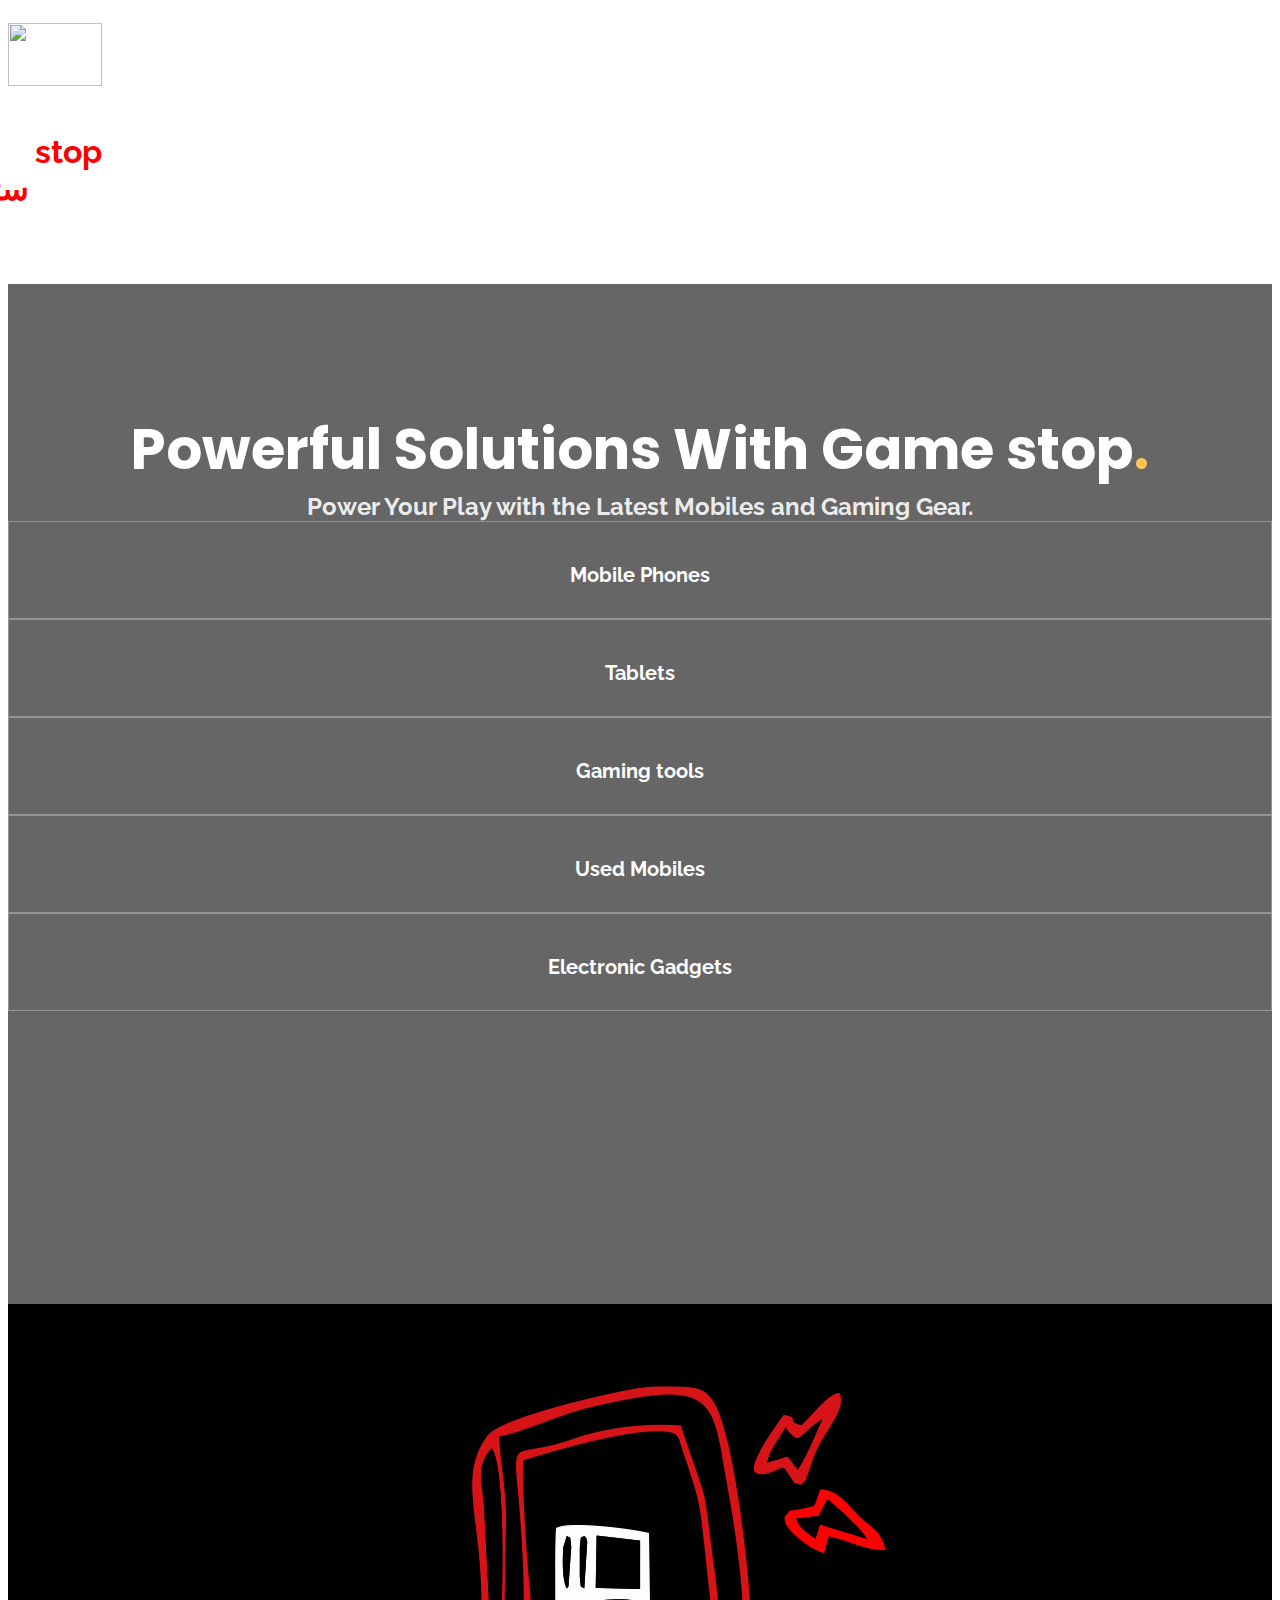
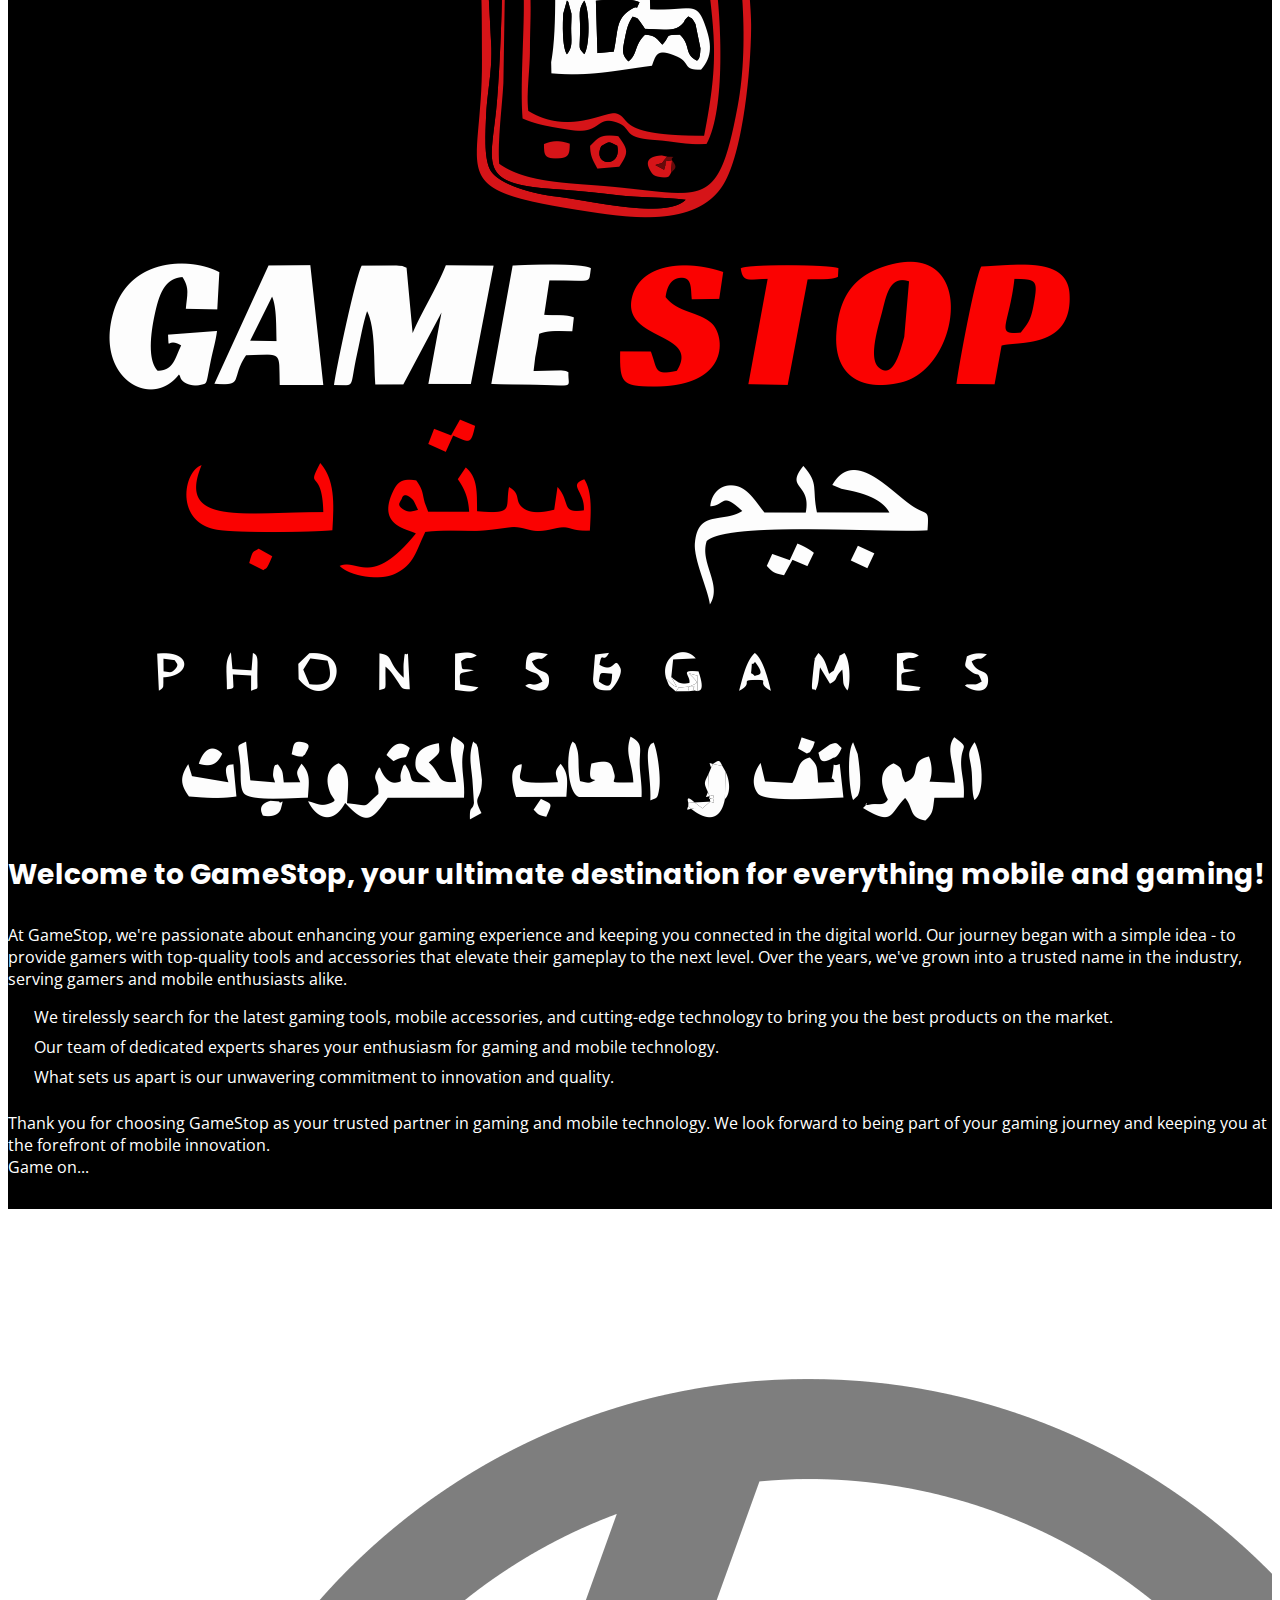
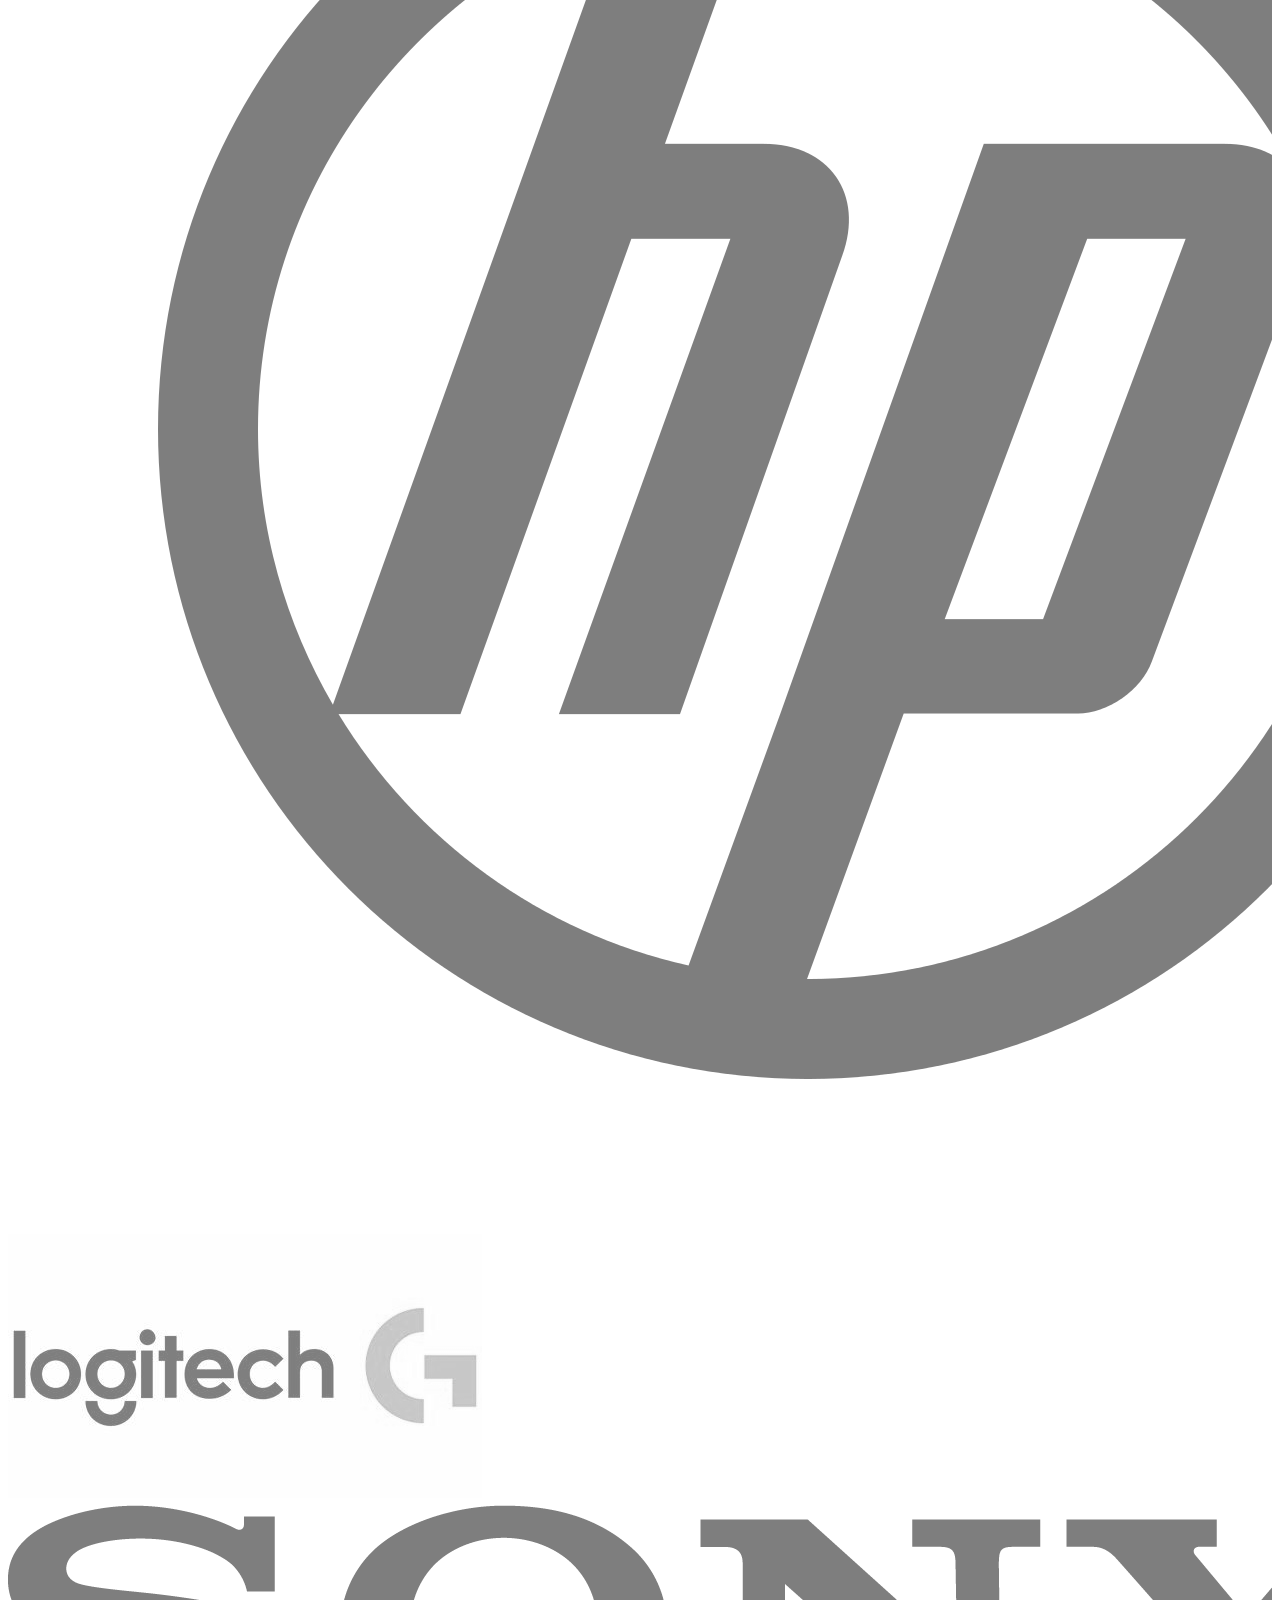
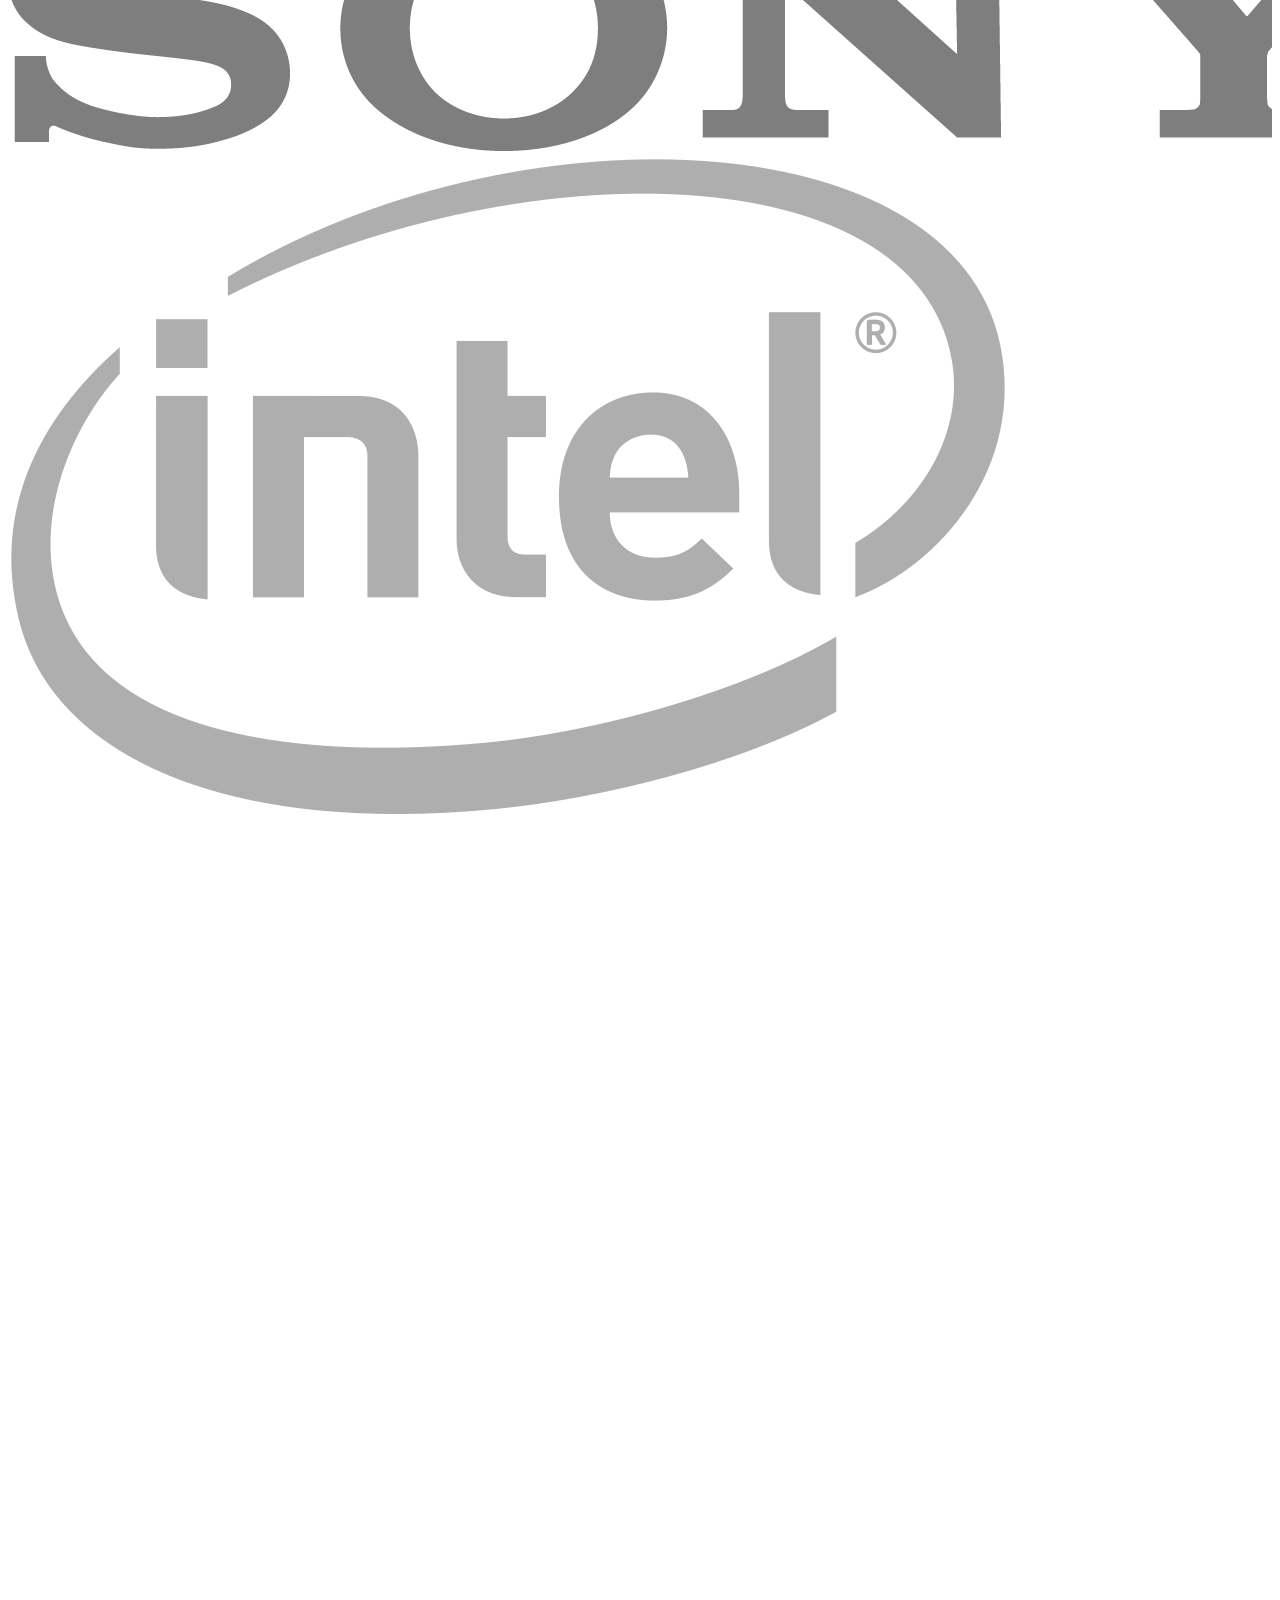
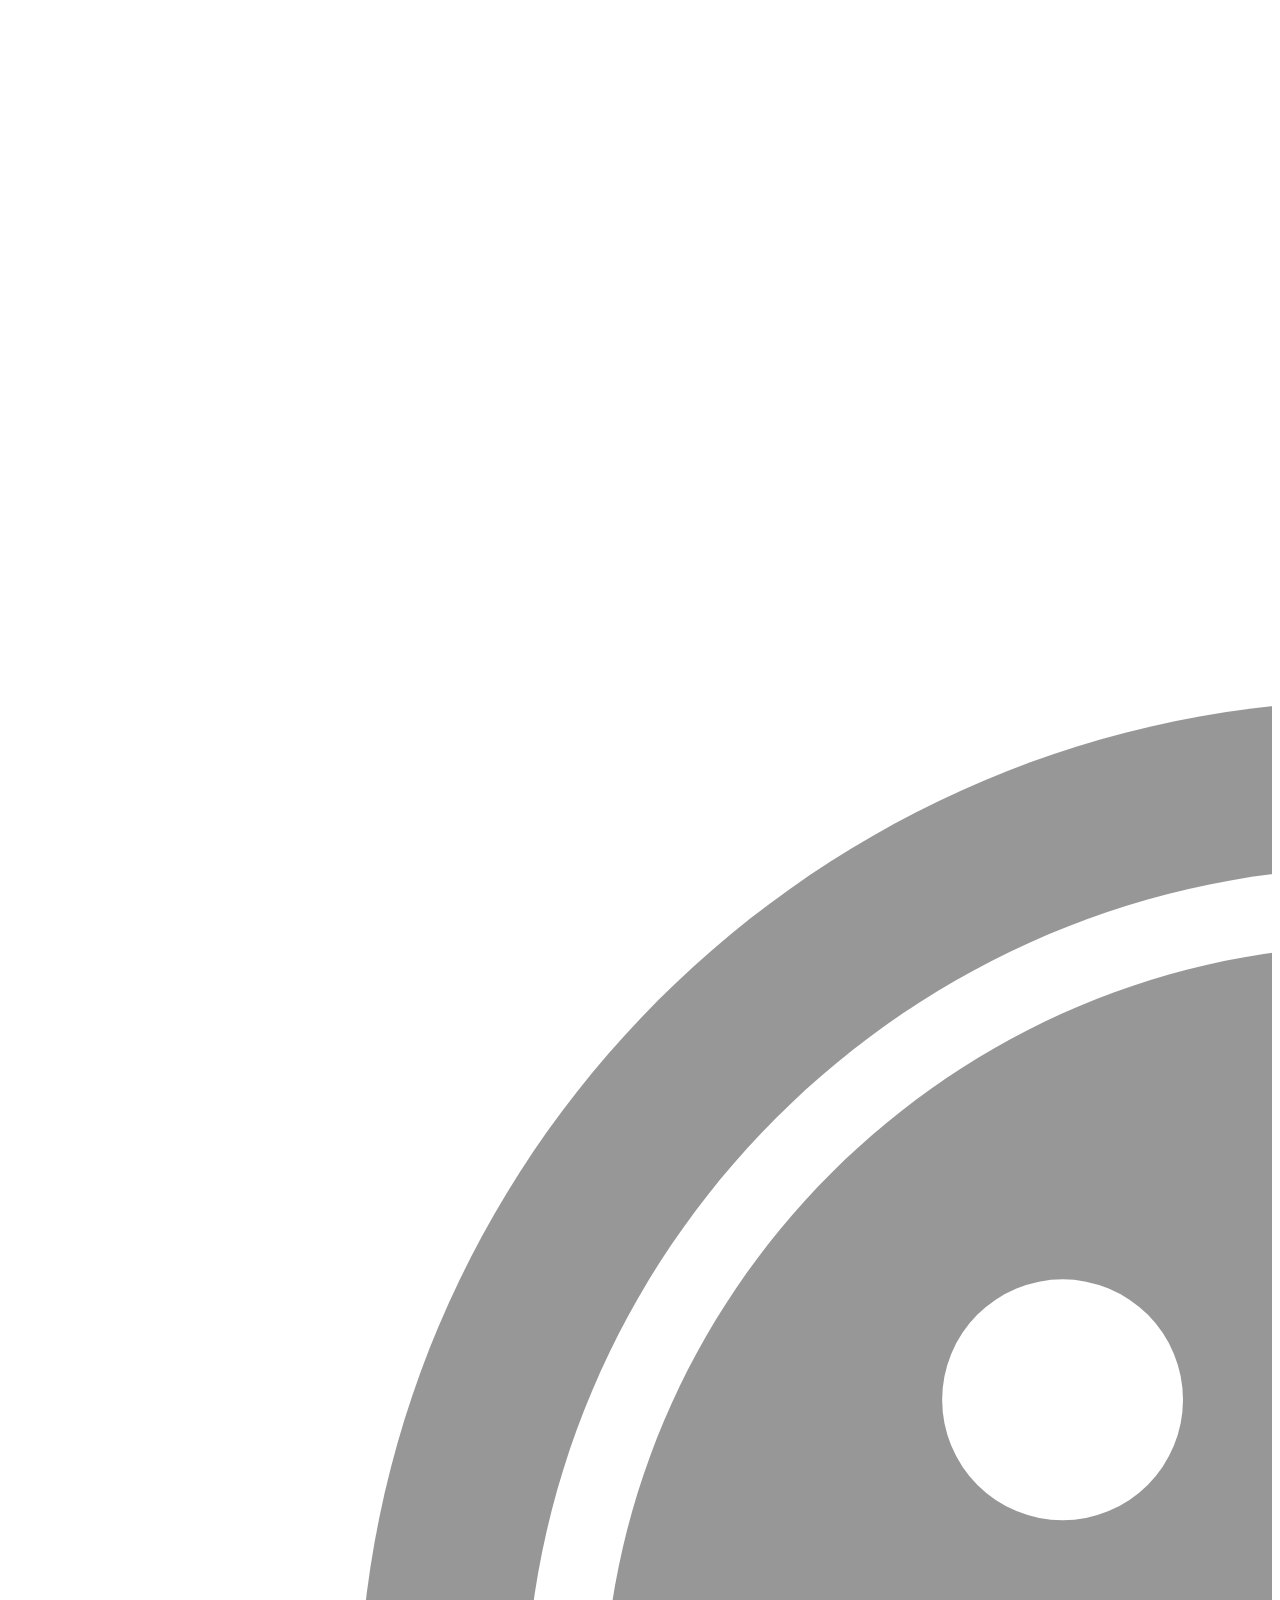
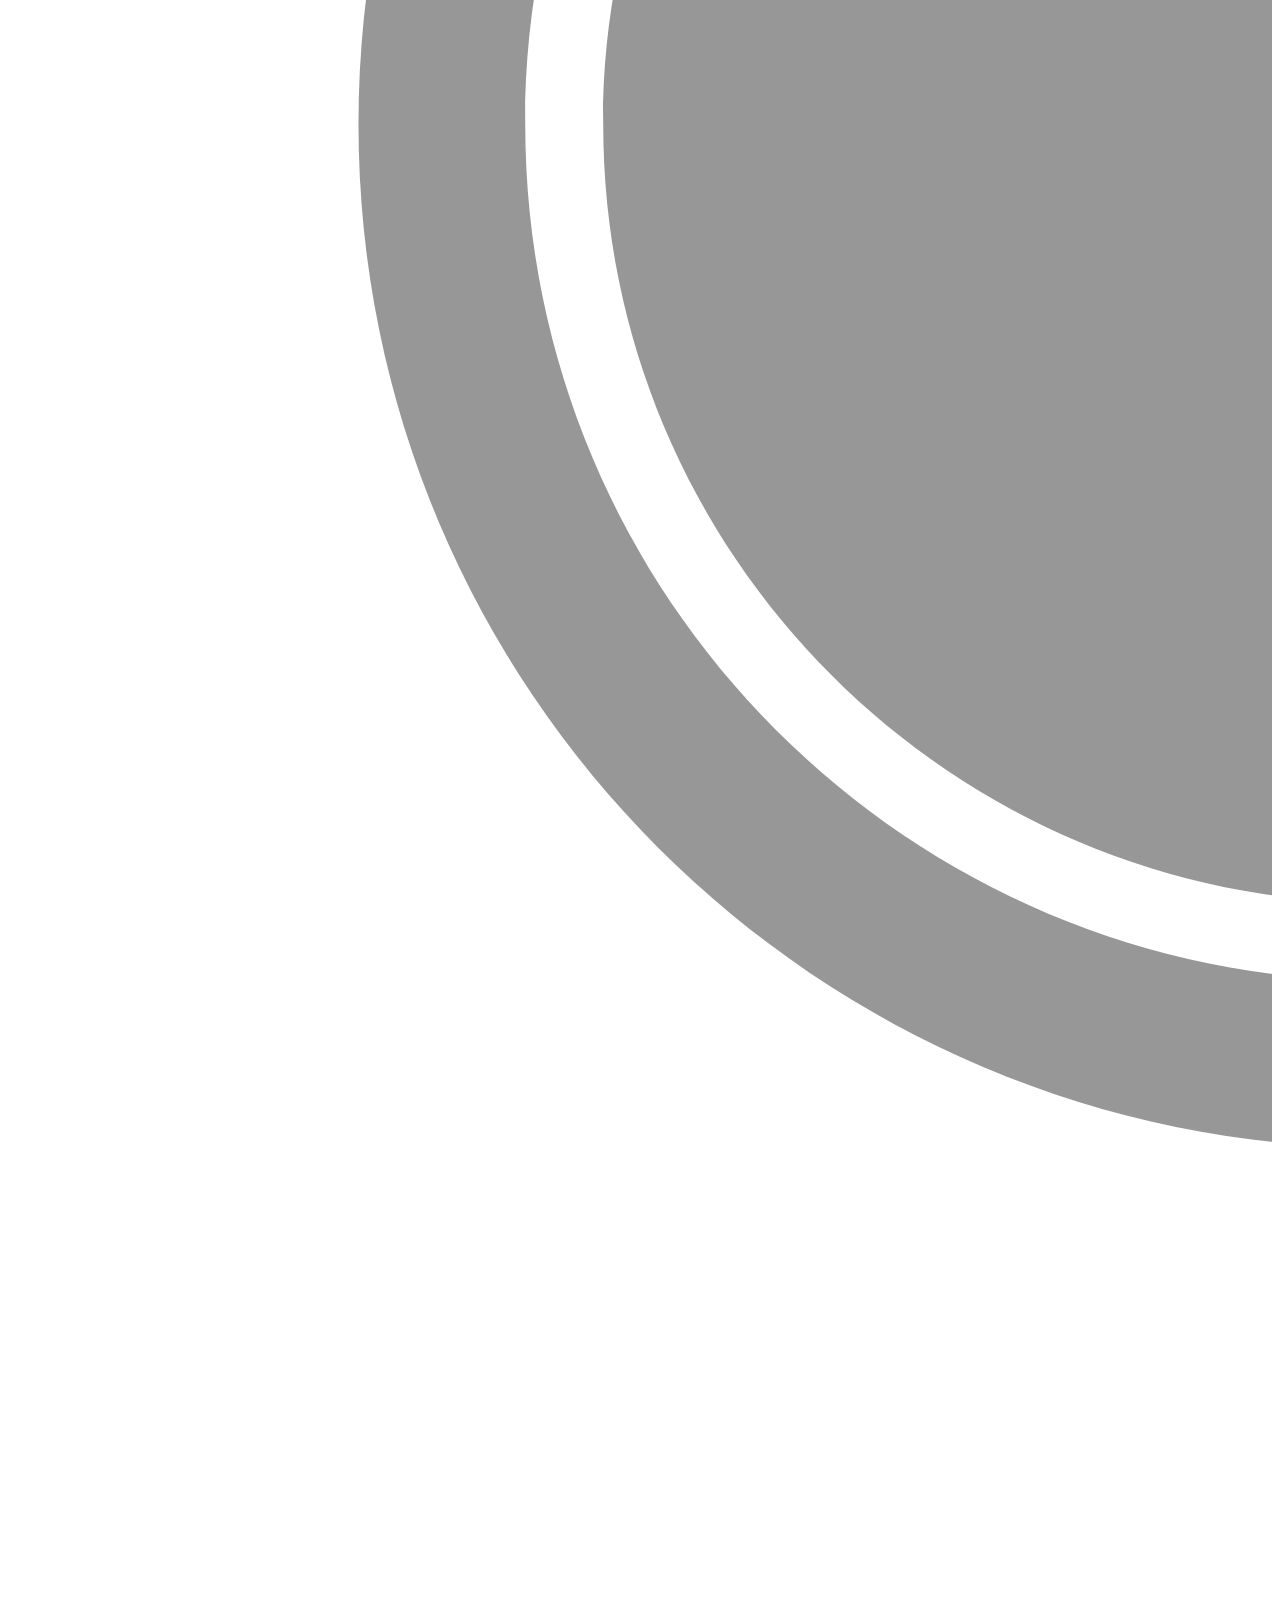
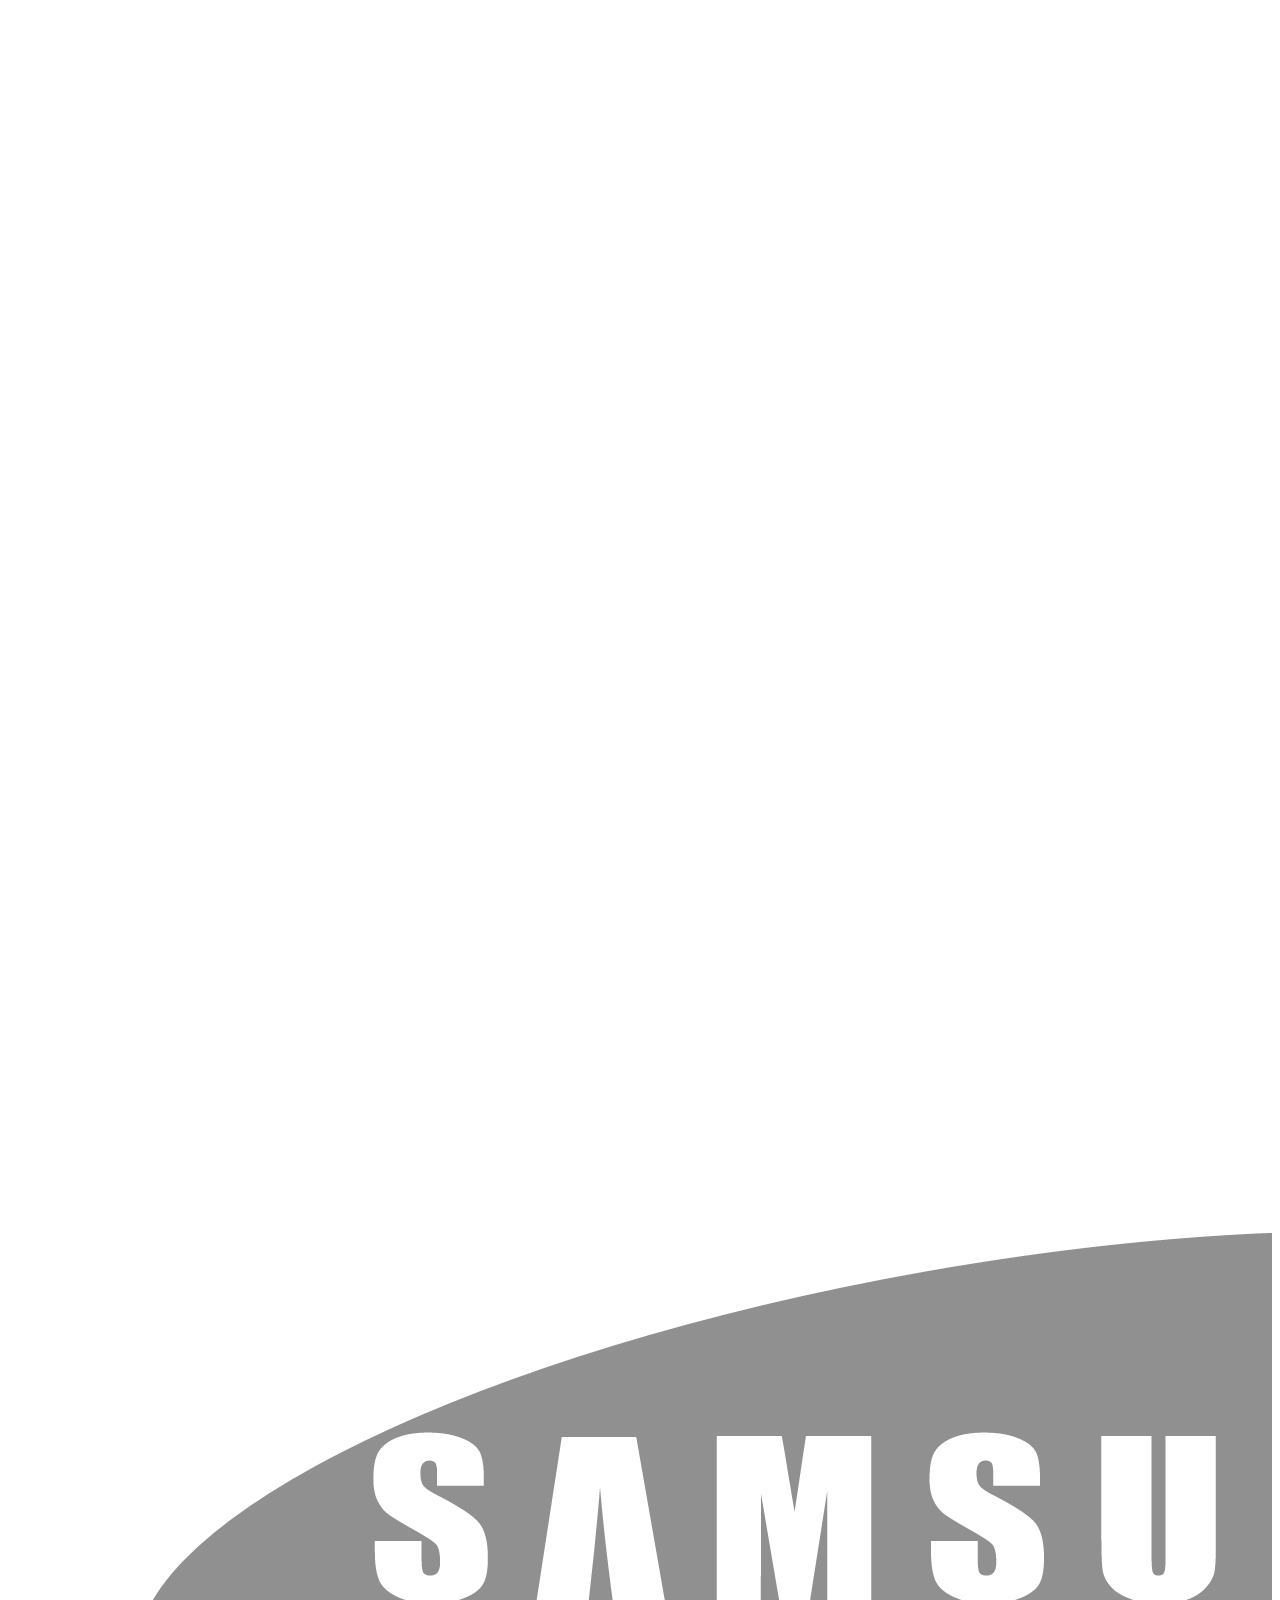
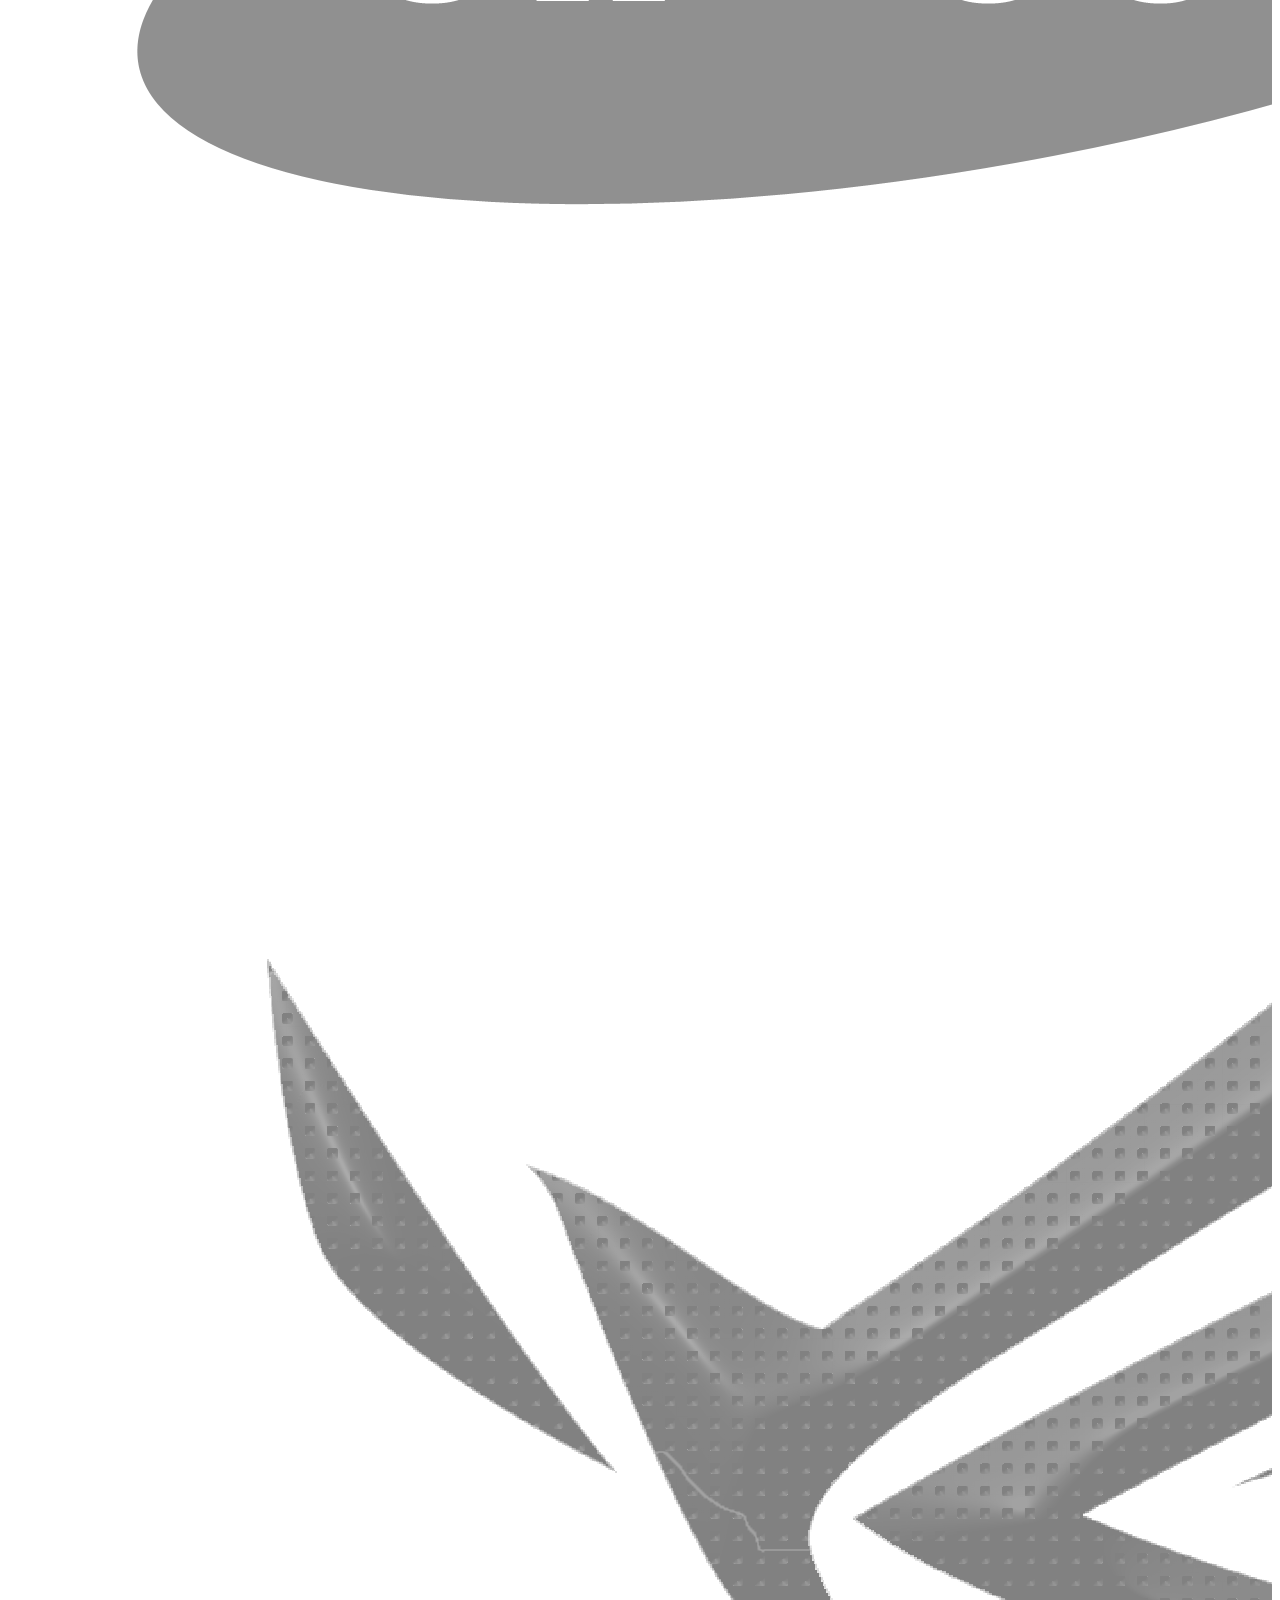
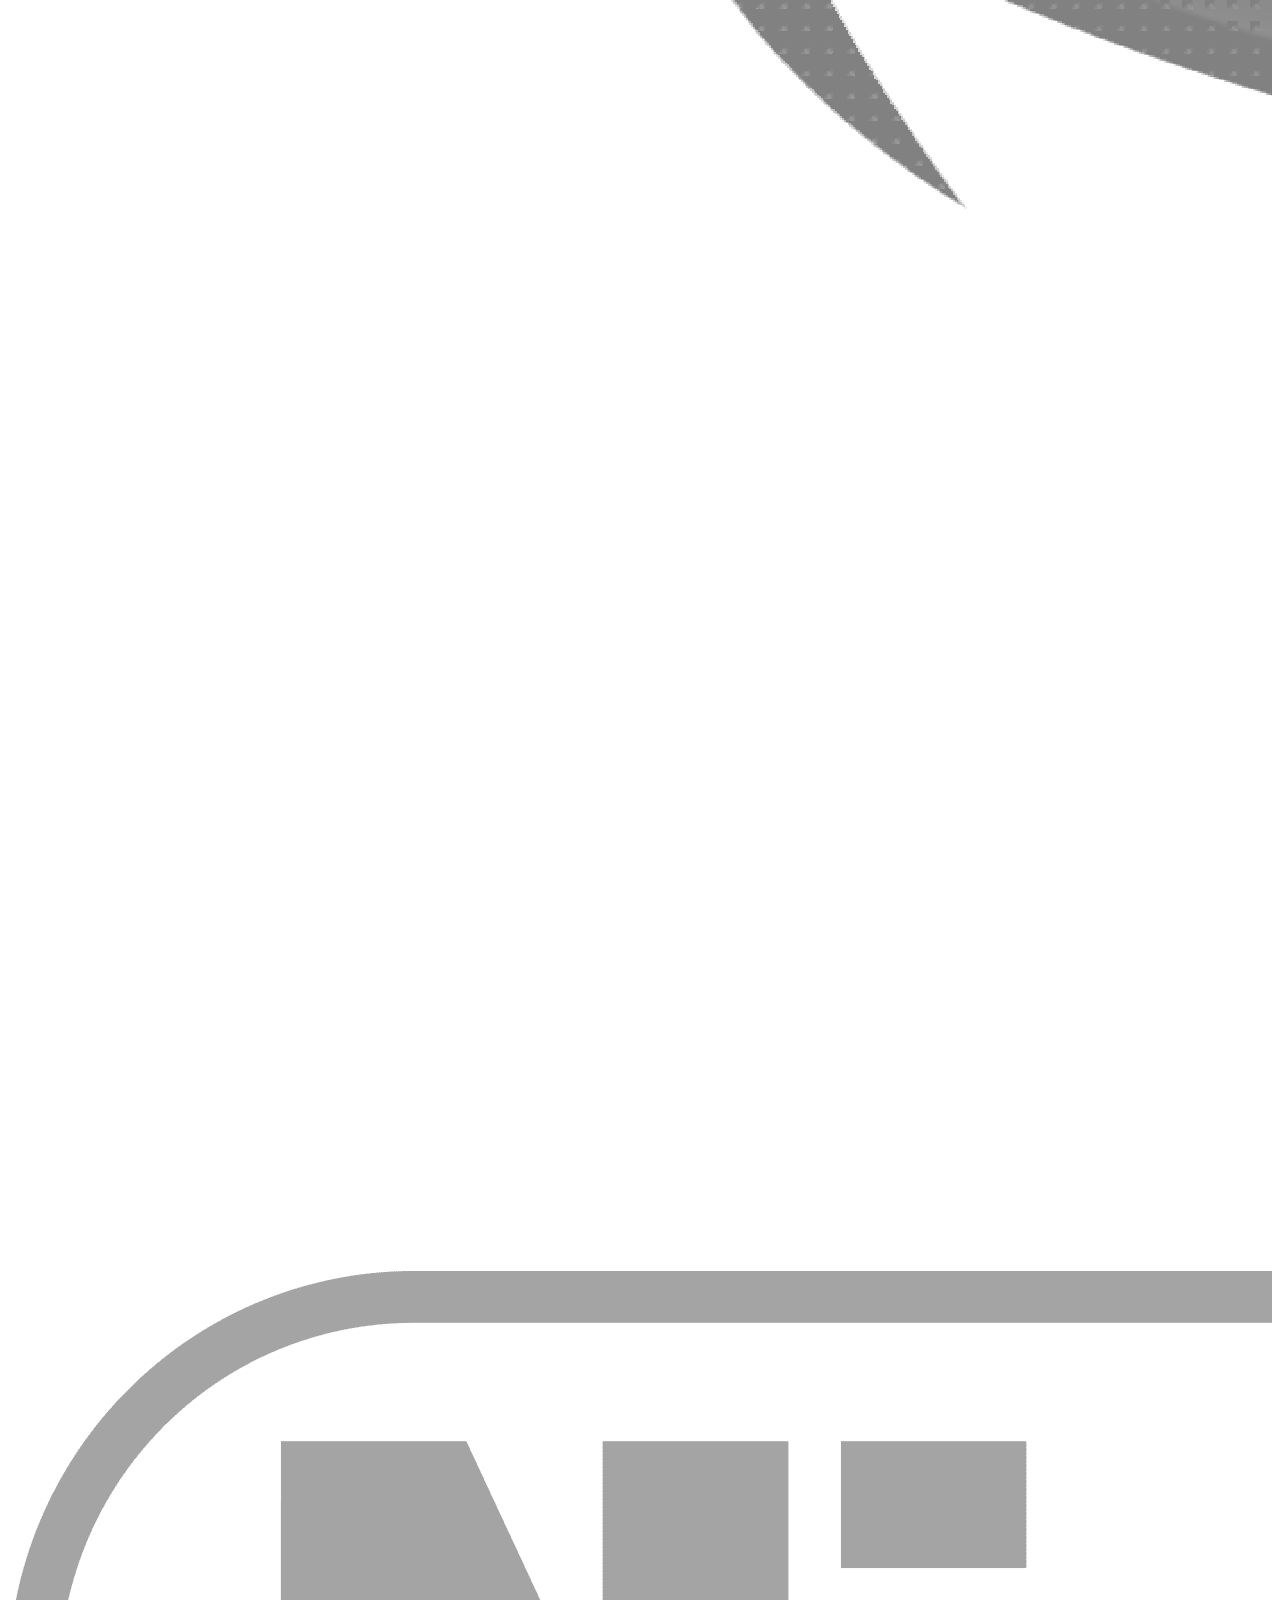
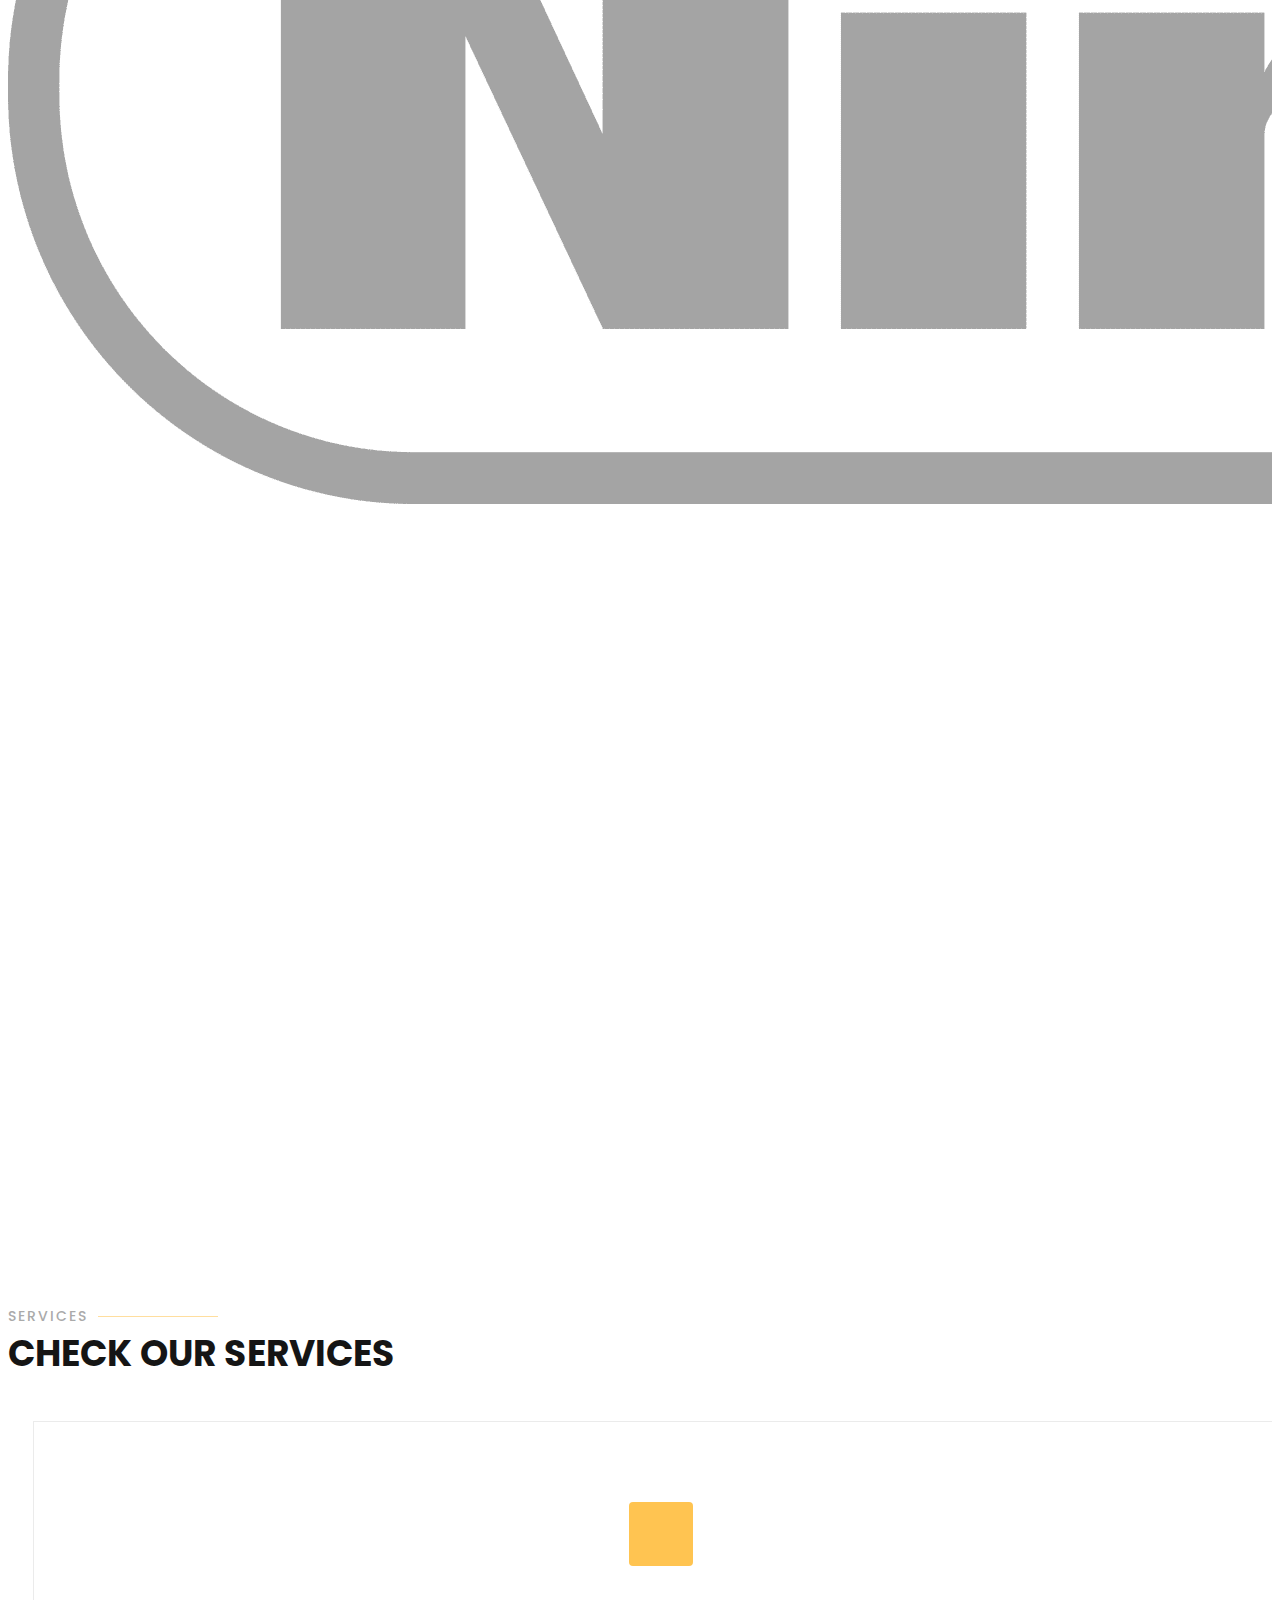
==== commit f75cfc45: "Update index.html" ====
--- a/index.html
+++ b/index.html
@@ -44,9 +44,9 @@
  
        <header id="header" class="fixed-top ">
     <div class="container d-flex align-items-center justify-content-lg-between">
-      <img src="assets/Untitled-3.png" alt="" style="height: 50px; width: 50px;">
-
-      <h1 style="padding-right: 35%;"><a href="index.html" >Game stop<span>.</span></a></h1>
+      <img src="game_stop-removebg-preview.png" alt="" style="height: 63px; width: 94px; margin-bottom: 2%;">
+
+    <h1 style="padding-right: 35%; margin-left: -5%;"><a style="color: #ffff;" href="index.html" >Game<span></span></a><a style="color: #ff0000;" href="index.html" >stop</a><br>   <a style="color: #ffff;" href="index.html" >جيم</a>        <a style="color: #ff0000;" href="index.html" >ستوب</a></h1>
       <div >
     
       
@@ -532,7 +532,7 @@
 
           <div class="col-lg-8 mt-5 mt-lg-0">
 
-            <form action="https://script.google.com/macros/s/AKfycbxWAx6fibcvpAUaWgmBzLFcLhVpe_XCtaj8jgzqAOjyneBL75Fmb-SBkxCWgTqXdmnxSw/exec" method="post" id="gform"  class="php-email-form">
+            <form action="https://script.google.com/macros/s/AKfycbxWAx6fibcvpAUaWgmBzLFcLhVpe_XCtaj8jgzqAOjyneBL75Fmb-SBkxCWgTqXdmnxSw/exec" method="post" id="gform"  class="sendbutton">
               <div class="row">
                 <div class="col-md-6 form-group">
                   <input type="text" name="name" class="form-control" id="name" placeholder="Your Name" required>
@@ -548,7 +548,7 @@
                 <textarea class="form-control" name="message" rows="5" placeholder="Message" required></textarea>
               </div>
               
-              <div class="text-center"><button type="submit">Send Message</button></div>
+              <div class="text-center"><button class="sendbutton" type="submit">Send Message</button></div>
             </form>
 
           </div>
@@ -569,19 +569,19 @@
 
           <div class="col-lg-3 col-md-6">
             <div class="footer-info">
-              <h3>Gp<span>.</span></h3>
+              <h3>Game Stop<span>.</span></h3>
               <p>
                 Mazyad mall - Mohamed Bin Zayed City<br>
                 9GFQ+76 Abu Dhabi - United Arab Emirates<br><br>
                 <strong>Phone:</strong> +971544221226<br>
-                <strong>Email:</strong> info@gamestopuae.com<br>
+                <strong>Email:</strong> GameStop.uae@gmail.com<br>
               </p>
               <div class="social-links mt-3">
                 
                 <a href="https://www.facebook.com/gamestop.uae?mibextid=ZbWKwL" class="facebook"><i class="bx bxl-facebook"></i></a>
                 <a href="https://instagram.com/gamestop.uae?igshid=MmU2YjMzNjRlOQ==" class="instagram"><i class="bx bxl-instagram"></i></a>
-                <a href="#" class="google-plus"><i class="bx bxl-skype"></i></a>
-                <a href="#" class="linkedin"><i class="bx bxl-linkedin"></i></a>
+                <a href="GameStop.uae@gmail.com" class="google-plus"><i class="bi bi-envelope"></i></a>
+                
               </div>
             </div>
           </div>
@@ -617,7 +617,7 @@
     </div>
 
     
-  <div id="preloader"></div>
+  
   <a href="#" class="back-to-top d-flex align-items-center justify-content-center"><i class="bi bi-arrow-up-short"></i></a>
 
   <!-- Vendor JS Files -->
@@ -630,7 +630,7 @@
   <script src="assets/vendor/php-email-form/validate.js"></script>
 
   <!-- Template Main JS File -->
-  <script src="assets/js/main.js"></script>
+  <script src="assets/main.js"></script>
 
 </body>
 
--- a/assets/css/style.css
+++ b/assets/css/style.css
@@ -0,0 +1,1584 @@
+/**
+* Template Name: Gp
+* Updated: May 30 2023 with Bootstrap v5.3.0
+* Template URL: https://bootstrapmade.com/gp-free-multipurpose-html-bootstrap-template/
+* Author: BootstrapMade.com
+* License: https://bootstrapmade.com/license/
+*/
+
+/*--------------------------------------------------------------
+# General
+--------------------------------------------------------------*/
+body {
+  font-family: "Open Sans", sans-serif;
+  color: #444444;
+}
+
+a {
+  color: #ffc451;
+  text-decoration: none;
+}
+
+a:hover {
+  color: #ffd584;
+  text-decoration: none;
+}
+
+h1,
+h2,
+h3,
+h4,
+h5,
+h6 {
+  font-family: "Raleway", sans-serif;
+}
+
+/*--------------------------------------------------------------
+# Back to top button
+--------------------------------------------------------------*/
+.back-to-top {
+  position: fixed;
+  visibility: hidden;
+  opacity: 0;
+  right: 15px;
+  bottom: 15px;
+  z-index: 996;
+  background: #ffc451;
+  width: 40px;
+  height: 40px;
+  border-radius: 4px;
+  transition: all 0.4s;
+}
+
+.back-to-top i {
+  font-size: 28px;
+  color: #151515;
+  line-height: 0;
+}
+
+.back-to-top:hover {
+  background: #151515;
+}
+
+.back-to-top:hover i {
+  color: #ffc451;
+}
+
+.back-to-top.active {
+  visibility: visible;
+  opacity: 1;
+}
+
+/*--------------------------------------------------------------
+# Preloader
+--------------------------------------------------------------*/
+#preloader {
+  position: fixed;
+  top: 0;
+  left: 0;
+  right: 0;
+  bottom: 0;
+  z-index: 9999;
+  overflow: hidden;
+  background: #151515;
+}
+
+#preloader:before {
+  content: "";
+  position: fixed;
+  top: calc(50% - 0px);
+  left: calc(50% - 30px);
+  border: 6px solid #ffc451;
+  border-top-color: #151515;
+  border-bottom-color: #151515;
+  border-radius: 50%;
+  width: 60px;
+  height: 60px;
+  animation: animate-preloader 1s linear infinite;
+}
+
+@keyframes animate-preloader {
+  0% {
+    transform: rotate(0deg);
+  }
+
+  100% {
+    transform: rotate(360deg);
+  }
+}
+
+/*--------------------------------------------------------------
+# Disable aos animation delay on mobile devices
+--------------------------------------------------------------*/
+@media screen and (max-width: 768px) {
+  [data-aos-delay] {
+    transition-delay: 0 !important;
+  }
+}
+
+/*--------------------------------------------------------------
+# Header
+--------------------------------------------------------------*/
+#header {
+  transition: all 0.5s;
+  z-index: 997;
+  padding: 15px 0;
+}
+
+#header.header-scrolled,
+#header.header-inner-pages {
+  background: rgba(0, 0, 0, 0.8);
+}
+
+#header .logo {
+  font-size: 32px;
+  margin: 0;
+  padding: 0;
+  line-height: 1;
+  font-weight: 700;
+  letter-spacing: 2px;
+  text-transform: uppercase;
+}
+
+#header .logo a {
+  color: #fff;
+}
+
+#header .logo a span {
+  color: #ffc451;
+}
+
+#header .logo img {
+  max-height: 40px;
+}
+
+/*--------------------------------------------------------------
+#  Get Startet Button
+--------------------------------------------------------------*/
+.get-started-btn {
+  color: #fff;
+  border-radius: 4px;
+  padding: 7px 25px 8px 25px;
+  white-space: nowrap;
+  transition: 0.3s;
+  font-size: 14px;
+  display: inline-block;
+  border: 2px solid #ffc451;
+}
+
+.get-started-btn:hover {
+  background: #ffbb38;
+  color: #343a40;
+}
+
+@media (max-width: 992px) {
+  .get-started-btn {
+    padding: 7px 20px 8px 20px;
+    margin-right: 15px;
+  }
+}
+
+/*--------------------------------------------------------------
+# Navigation Menu
+--------------------------------------------------------------*/
+/**
+* Desktop Navigation 
+*/
+.navbar {
+  padding: 0;
+}
+
+.navbar ul {
+  margin: 0;
+  padding: 0;
+  display: flex;
+  list-style: none;
+  align-items: center;
+}
+
+.navbar li {
+  position: relative;
+}
+
+.navbar a,
+.navbar a:focus {
+  display: flex;
+  align-items: center;
+  justify-content: space-between;
+  padding: 10px 0 10px 30px;
+  font-size: 15px;
+  font-weight: 600;
+  color: #fff;
+  white-space: nowrap;
+  transition: 0.3s;
+}
+
+.navbar a i,
+.navbar a:focus i {
+  font-size: 12px;
+  line-height: 0;
+  margin-left: 5px;
+}
+
+.navbar a:hover,
+.navbar .active,
+.navbar .active:focus,
+.navbar li:hover>a {
+  color: #ffc451;
+}
+
+.navbar .dropdown ul {
+  display: block;
+  position: absolute;
+  left: 14px;
+  top: calc(100% + 30px);
+  margin: 0;
+  padding: 10px 0;
+  z-index: 99;
+  opacity: 0;
+  visibility: hidden;
+  background: #fff;
+  box-shadow: 0px 0px 30px rgba(127, 137, 161, 0.25);
+  transition: 0.3s;
+}
+
+.navbar .dropdown ul li {
+  min-width: 200px;
+}
+
+.navbar .dropdown ul a {
+  padding: 10px 20px;
+  font-size: 14px;
+  text-transform: none;
+  color: #151515;
+  font-weight: 400;
+}
+
+.navbar .dropdown ul a i {
+  font-size: 12px;
+}
+
+.navbar .dropdown ul a:hover,
+.navbar .dropdown ul .active:hover,
+.navbar .dropdown ul li:hover>a {
+  background-color: #ffc451;
+}
+
+.navbar .dropdown:hover>ul {
+  opacity: 1;
+  top: 100%;
+  visibility: visible;
+}
+
+.navbar .dropdown .dropdown ul {
+  top: 0;
+  left: calc(100% - 30px);
+  visibility: hidden;
+}
+
+.navbar .dropdown .dropdown:hover>ul {
+  opacity: 1;
+  top: 0;
+  left: 100%;
+  visibility: visible;
+}
+
+@media (max-width: 1366px) {
+  .navbar .dropdown .dropdown ul {
+    left: -90%;
+  }
+
+  .navbar .dropdown .dropdown:hover>ul {
+    left: -100%;
+  }
+}
+
+/**
+* Mobile Navigation 
+*/
+.mobile-nav-toggle {
+  color: #fff;
+  font-size: 28px;
+  cursor: pointer;
+  display: none;
+  line-height: 0;
+  transition: 0.5s;
+}
+
+@media (max-width: 991px) {
+  .mobile-nav-toggle {
+    display: block;
+  }
+
+  .navbar ul {
+    display: none;
+  }
+}
+
+.navbar-mobile {
+  position: fixed;
+  overflow: hidden;
+  top: 0;
+  right: 0;
+  left: 0;
+  bottom: 0;
+  background: rgba(0, 0, 0, 0.9);
+  transition: 0.3s;
+  z-index: 999;
+}
+
+.navbar-mobile .mobile-nav-toggle {
+  position: absolute;
+  top: 15px;
+  right: 15px;
+}
+
+.navbar-mobile ul {
+  display: block;
+  position: absolute;
+  top: 55px;
+  right: 15px;
+  bottom: 15px;
+  left: 15px;
+  padding: 10px 0;
+  background-color: #fff;
+  overflow-y: auto;
+  transition: 0.3s;
+}
+
+.navbar-mobile a,
+.navbar-mobile a:focus {
+  padding: 10px 20px;
+  font-size: 15px;
+  color: #151515;
+}
+
+.navbar-mobile a:hover,
+.navbar-mobile .active,
+.navbar-mobile li:hover>a {
+  color: #151515;
+  background-color: #ffc451;
+}
+
+.navbar-mobile .getstarted,
+.navbar-mobile .getstarted:focus {
+  margin: 15px;
+}
+
+.navbar-mobile .dropdown ul {
+  position: static;
+  display: none;
+  margin: 10px 20px;
+  padding: 10px 0;
+  z-index: 99;
+  opacity: 1;
+  visibility: visible;
+  background: #fff;
+  box-shadow: 0px 0px 30px rgba(127, 137, 161, 0.25);
+}
+
+.navbar-mobile .dropdown ul li {
+  min-width: 200px;
+}
+
+.navbar-mobile .dropdown ul a {
+  padding: 10px 20px;
+  color: #151515;
+}
+
+.navbar-mobile .dropdown ul a i {
+  font-size: 12px;
+}
+
+.navbar-mobile .dropdown ul a:hover,
+.navbar-mobile .dropdown ul .active:hover,
+.navbar-mobile .dropdown ul li:hover>a {
+  background-color: #ffc451;
+}
+
+.navbar-mobile .dropdown>.dropdown-active {
+  display: block;
+}
+
+/*--------------------------------------------------------------
+# Hero Section
+--------------------------------------------------------------*/
+#hero {
+  width: 100%;
+  height: 100vh;
+  background: url("../img/hero-bg.jpg") top center;
+  background-size: cover;
+  position: relative;
+}
+
+#hero:before {
+  content: "";
+  background: rgba(0, 0, 0, 0.6);
+  position: absolute;
+  bottom: 0;
+  top: 0;
+  left: 0;
+  right: 0;
+}
+
+#hero .container {
+  position: relative;
+  padding-top: 74px;
+  text-align: center;
+}
+
+#hero h1 {
+  margin: 0;
+  font-size: 56px;
+  font-weight: 700;
+  line-height: 64px;
+  color: #fff;
+  font-family: "Poppins", sans-serif;
+}
+
+#hero h1 span {
+  color: #ffc451;
+}
+
+#hero h2 {
+  color: rgba(255, 255, 255, 0.9);
+  margin: 10px 0 0 0;
+  font-size: 24px;
+}
+
+#hero .icon-box {
+  padding: 30px 20px;
+  transition: ease-in-out 0.3s;
+  border: 1px solid rgba(255, 255, 255, 0.3);
+  height: 100%;
+  text-align: center;
+}
+
+#hero .icon-box i {
+  font-size: 32px;
+  line-height: 1;
+  color: #ffc451;
+}
+
+#hero .icon-box h3 {
+  font-weight: 700;
+  margin: 10px 0 0 0;
+  padding: 0;
+  line-height: 1;
+  font-size: 20px;
+  line-height: 26px;
+}
+
+#hero .icon-box h3 a {
+  color: #fff;
+  transition: ease-in-out 0.3s;
+}
+
+#hero .icon-box h3 a:hover {
+  color: #ffc451;
+}
+
+#hero .icon-box:hover {
+  border-color: #ffc451;
+}
+
+@media (min-width: 1024px) {
+  #hero {
+    background-attachment: fixed;
+  }
+}
+
+@media (max-width: 768px) {
+  #hero {
+    height: auto;
+  }
+
+  #hero h1 {
+    font-size: 28px;
+    line-height: 36px;
+  }
+
+  #hero h2 {
+    font-size: 20px;
+    line-height: 24px;
+  }
+}
+
+/*--------------------------------------------------------------
+# Sections General
+--------------------------------------------------------------*/
+section {
+  padding: 60px 0;
+  overflow: hidden;
+}
+
+.section-title {
+  padding-bottom: 40px;
+}
+
+.section-title h2 {
+  font-size: 14px;
+  font-weight: 500;
+  padding: 0;
+  line-height: 1px;
+  margin: 0 0 5px 0;
+  letter-spacing: 2px;
+  text-transform: uppercase;
+  color: #aaaaaa;
+  font-family: "Poppins", sans-serif;
+}
+
+.section-title h2::after {
+  content: "";
+  width: 120px;
+  height: 1px;
+  display: inline-block;
+  background: #ffde9e;
+  margin: 4px 10px;
+}
+
+.section-title p {
+  margin: 0;
+  margin: 0;
+  font-size: 36px;
+  font-weight: 700;
+  text-transform: uppercase;
+  font-family: "Poppins", sans-serif;
+  color: #151515;
+}
+
+/*--------------------------------------------------------------
+# About
+--------------------------------------------------------------*/
+.about .content h3 {
+  font-weight: 700;
+  font-size: 28px;
+  font-family: "Poppins", sans-serif;
+}
+
+.about .content ul {
+  list-style: none;
+  padding: 0;
+}
+
+.about .content ul li {
+  padding: 0 0 8px 26px;
+  position: relative;
+}
+
+.about .content ul i {
+  position: absolute;
+  font-size: 20px;
+  left: 0;
+  top: -3px;
+  color: #ffc451;
+}
+
+.about .content p:last-child {
+  margin-bottom: 0;
+}
+
+/*--------------------------------------------------------------
+# Clients
+--------------------------------------------------------------*/
+.clients {
+  padding-top: 20px;
+}
+
+.clients .swiper-slide img {
+  opacity: 0.5;
+  transition: 0.3s;
+  filter: grayscale(100);
+}
+
+.clients .swiper-slide img:hover {
+  filter: none;
+  opacity: 1;
+}
+
+.clients .swiper-pagination {
+  margin-top: 20px;
+  position: relative;
+}
+
+.clients .swiper-pagination .swiper-pagination-bullet {
+  width: 12px;
+  height: 12px;
+  background-color: #fff;
+  opacity: 1;
+  background-color: #ddd;
+}
+
+.clients .swiper-pagination .swiper-pagination-bullet-active {
+  background-color: #ffc451;
+}
+
+/*--------------------------------------------------------------
+# Features
+--------------------------------------------------------------*/
+.features {
+  padding-top: 20px;
+}
+
+.features .icon-box {
+  padding-left: 15px;
+}
+
+.features .icon-box h4 {
+  font-size: 20px;
+  font-weight: 700;
+  margin: 5px 0 10px 60px;
+}
+
+.features .icon-box i {
+  font-size: 48px;
+  float: left;
+  color: #ffc451;
+}
+
+.features .icon-box p {
+  font-size: 15px;
+  color: #848484;
+  margin-left: 60px;
+}
+
+.features .image {
+  background-position: center center;
+  background-repeat: no-repeat;
+  background-size: cover;
+  min-height: 400px;
+}
+
+/*--------------------------------------------------------------
+# Services
+--------------------------------------------------------------*/
+.services .icon-box {
+  text-align: center;
+  border: 1px solid #ebebeb;
+  padding: 80px 20px;
+  transition: all ease-in-out 0.3s;
+  background: #fff;
+  width: 96%;
+  margin-left: 2%;
+}
+
+.services .icon-box .icon {
+  margin: 0 auto;
+  width: 64px;
+  height: 64px;
+  background: #ffc451;
+  border-radius: 4px;
+  display: flex;
+  align-items: center;
+  justify-content: center;
+  margin-bottom: 20px;
+  transition: 0.3s;
+}
+
+.services .icon-box .icon i {
+  color: #151515;
+  font-size: 28px;
+  transition: ease-in-out 0.3s;
+}
+
+.services .icon-box h4 {
+  font-weight: 700;
+  margin-bottom: 15px;
+  font-size: 24px;
+}
+
+.services .icon-box h4 a {
+  color: #151515;
+  transition: ease-in-out 0.3s;
+}
+
+.services .icon-box h4 a:hover {
+  color: #ffc451;
+}
+
+.services .icon-box p {
+  line-height: 24px;
+  font-size: 14px;
+  margin-bottom: 0;
+}
+
+.services .icon-box:hover {
+  border-color: #fff;
+  box-shadow: 0px 0 25px 0 rgba(0, 0, 0, 0.1);
+  transform: translateY(-10px);
+}
+
+/*--------------------------------------------------------------
+# Cta
+--------------------------------------------------------------*/
+.cta {
+  background: linear-gradient(rgba(2, 2, 2, 0.5), rgba(0, 0, 0, 0.5)), url("../img/cta-bg.jpg") fixed center center;
+  background-size: cover;
+  padding: 60px 0;
+}
+
+.cta h3 {
+  color: #fff;
+  font-size: 28px;
+  font-weight: 700;
+}
+
+.cta p {
+  color: #fff;
+}
+
+.cta .cta-btn {
+  font-family: "Raleway", sans-serif;
+  font-weight: 600;
+  font-size: 16px;
+  letter-spacing: 1px;
+  display: inline-block;
+  padding: 8px 28px;
+  border-radius: 4px;
+  transition: 0.5s;
+  margin-top: 10px;
+  border: 2px solid #fff;
+  color: #fff;
+}
+
+.cta .cta-btn:hover {
+  background: #ffc451;
+  border-color: #ffc451;
+  color: #151515;
+}
+
+/*--------------------------------------------------------------
+# Portfolio
+--------------------------------------------------------------*/
+.portfolio .portfolio-item {
+  margin-bottom: 30px;
+}
+
+.portfolio #portfolio-flters {
+  padding: 0;
+  margin: 0 auto 20px auto;
+  list-style: none;
+  text-align: center;
+}
+
+.portfolio #portfolio-flters li {
+  cursor: pointer;
+  display: inline-block;
+  padding: 8px 15px 10px 15px;
+  font-size: 14px;
+  font-weight: 600;
+  line-height: 1;
+  text-transform: uppercase;
+  color: #444444;
+  margin-bottom: 5px;
+  transition: all 0.3s ease-in-out;
+  border-radius: 3px;
+}
+
+.portfolio #portfolio-flters li:hover,
+.portfolio #portfolio-flters li.filter-active {
+  color: #151515;
+  background: #ffc451;
+}
+
+.portfolio #portfolio-flters li:last-child {
+  margin-right: 0;
+}
+
+.portfolio .portfolio-wrap {
+  transition: 0.3s;
+  position: relative;
+  overflow: hidden;
+  z-index: 1;
+  background: rgba(21, 21, 21, 0.6);
+}
+
+.portfolio .portfolio-wrap::before {
+  content: "";
+  background: rgba(21, 21, 21, 0.6);
+  position: absolute;
+  left: 0;
+  right: 0;
+  top: 0;
+  bottom: 0;
+  transition: all ease-in-out 0.3s;
+  z-index: 2;
+  opacity: 0;
+}
+
+.portfolio .portfolio-wrap img {
+  transition: all ease-in-out 0.3s;
+}
+
+.portfolio .portfolio-wrap .portfolio-info {
+  opacity: 0;
+  position: absolute;
+  top: 0;
+  left: 0;
+  right: 0;
+  bottom: 0;
+  z-index: 3;
+  transition: all ease-in-out 0.3s;
+  display: flex;
+  flex-direction: column;
+  justify-content: flex-end;
+  align-items: flex-start;
+  padding: 20px;
+}
+
+.portfolio .portfolio-wrap .portfolio-info h4 {
+  font-size: 20px;
+  color: #fff;
+  font-weight: 600;
+}
+
+.portfolio .portfolio-wrap .portfolio-info p {
+  color: rgba(255, 255, 255, 0.7);
+  font-size: 14px;
+  text-transform: uppercase;
+  padding: 0;
+  margin: 0;
+  font-style: italic;
+}
+
+.portfolio .portfolio-wrap .portfolio-links {
+  text-align: center;
+  z-index: 4;
+}
+
+.portfolio .portfolio-wrap .portfolio-links a {
+  color: #fff;
+  margin: 0 5px 0 0;
+  font-size: 28px;
+  display: inline-block;
+  transition: 0.3s;
+}
+
+.portfolio .portfolio-wrap .portfolio-links a:hover {
+  color: #ffc451;
+}
+
+.portfolio .portfolio-wrap:hover::before {
+  opacity: 1;
+}
+
+.portfolio .portfolio-wrap:hover img {
+  transform: scale(1.2);
+}
+
+.portfolio .portfolio-wrap:hover .portfolio-info {
+  opacity: 1;
+}
+
+/*--------------------------------------------------------------
+# Portfolio Details
+--------------------------------------------------------------*/
+.portfolio-details {
+  padding-top: 40px;
+}
+
+.portfolio-details .portfolio-details-slider img {
+  width: 100%;
+}
+
+.portfolio-details .portfolio-details-slider .swiper-pagination {
+  margin-top: 20px;
+  position: relative;
+}
+
+.portfolio-details .portfolio-details-slider .swiper-pagination .swiper-pagination-bullet {
+  width: 12px;
+  height: 12px;
+  background-color: #fff;
+  opacity: 1;
+  border: 1px solid #ffc451;
+}
+
+.portfolio-details .portfolio-details-slider .swiper-pagination .swiper-pagination-bullet-active {
+  background-color: #ffc451;
+}
+
+.portfolio-details .portfolio-info {
+  padding: 30px;
+  box-shadow: 0px 0 30px rgba(21, 21, 21, 0.08);
+}
+
+.portfolio-details .portfolio-info h3 {
+  font-size: 22px;
+  font-weight: 700;
+  margin-bottom: 20px;
+  padding-bottom: 20px;
+  border-bottom: 1px solid #eee;
+}
+
+.portfolio-details .portfolio-info ul {
+  list-style: none;
+  padding: 0;
+  font-size: 15px;
+}
+
+.portfolio-details .portfolio-info ul li+li {
+  margin-top: 10px;
+}
+
+.portfolio-details .portfolio-description {
+  padding-top: 30px;
+}
+
+.portfolio-details .portfolio-description h2 {
+  font-size: 26px;
+  font-weight: 700;
+  margin-bottom: 20px;
+}
+
+.portfolio-details .portfolio-description p {
+  padding: 0;
+}
+
+/*--------------------------------------------------------------
+# Counts
+--------------------------------------------------------------*/
+.counts .content {
+  padding: 30px 0;
+}
+
+.counts .content h3 {
+  font-weight: 700;
+  font-size: 34px;
+  color: #151515;
+}
+
+.counts .content p {
+  margin-bottom: 0;
+}
+
+.counts .content .count-box {
+  padding: 20px 0;
+  width: 100%;
+}
+
+.counts .content .count-box i {
+  display: block;
+  font-size: 36px;
+  color: #ffc451;
+  float: left;
+}
+
+.counts .content .count-box span {
+  font-size: 36px;
+  line-height: 30px;
+  display: block;
+  font-weight: 700;
+  color: #151515;
+  margin-left: 50px;
+}
+
+.counts .content .count-box p {
+  padding: 15px 0 0 0;
+  margin: 0 0 0 50px;
+  font-family: "Raleway", sans-serif;
+  font-size: 14px;
+  color: #3b3b3b;
+}
+
+.counts .content .count-box a {
+  font-weight: 600;
+  display: block;
+  margin-top: 20px;
+  color: #3b3b3b;
+  font-size: 15px;
+  font-family: "Poppins", sans-serif;
+  transition: ease-in-out 0.3s;
+}
+
+.counts .content .count-box a:hover {
+  color: #626262;
+}
+
+.counts .image {
+  background: url("../img/counts-img.jpg") center center no-repeat;
+  background-size: cover;
+  min-height: 400px;
+}
+
+@media (max-width: 991px) {
+  .counts .image {
+    text-align: center;
+  }
+
+  .counts .image img {
+    max-width: 80%;
+  }
+}
+
+@media (max-width: 667px) {
+  .counts .image img {
+    max-width: 100%;
+  }
+}
+
+/*--------------------------------------------------------------
+# Testimonials
+--------------------------------------------------------------*/
+.testimonials {
+  padding: 80px 0;
+  background: url("../img/testimonials-bg.jpg") no-repeat;
+  background-position: center center;
+  background-size: cover;
+  position: relative;
+}
+
+.testimonials::before {
+  content: "";
+  position: absolute;
+  left: 0;
+  right: 0;
+  top: 0;
+  bottom: 0;
+  background: rgba(0, 0, 0, 0.7);
+}
+
+.testimonials .section-header {
+  margin-bottom: 40px;
+}
+
+.testimonials .testimonials-carousel,
+.testimonials .testimonials-slider {
+  overflow: hidden;
+}
+
+.testimonials .testimonial-item {
+  text-align: center;
+  color: #fff;
+}
+
+.testimonials .testimonial-item .testimonial-img {
+  width: 100px;
+  border-radius: 50%;
+  border: 6px solid rgba(255, 255, 255, 0.15);
+  margin: 0 auto;
+}
+
+.testimonials .testimonial-item h3 {
+  font-size: 20px;
+  font-weight: bold;
+  margin: 10px 0 5px 0;
+  color: #fff;
+}
+
+.testimonials .testimonial-item h4 {
+  font-size: 14px;
+  color: #ddd;
+  margin: 0 0 15px 0;
+}
+
+.testimonials .testimonial-item .quote-icon-left,
+.testimonials .testimonial-item .quote-icon-right {
+  color: rgba(255, 255, 255, 0.6);
+  font-size: 26px;
+}
+
+.testimonials .testimonial-item .quote-icon-left {
+  display: inline-block;
+  left: -5px;
+  position: relative;
+}
+
+.testimonials .testimonial-item .quote-icon-right {
+  display: inline-block;
+  right: -5px;
+  position: relative;
+  top: 10px;
+}
+
+.testimonials .testimonial-item p {
+  font-style: italic;
+  margin: 0 auto 15px auto;
+  color: #eee;
+}
+
+.testimonials .swiper-pagination {
+  margin-top: 20px;
+  position: relative;
+}
+
+.testimonials .swiper-pagination .swiper-pagination-bullet {
+  width: 12px;
+  height: 12px;
+  background-color: rgba(255, 255, 255, 0.4);
+  opacity: 0.5;
+}
+
+.testimonials .swiper-pagination .swiper-pagination-bullet-active {
+  background-color: #ffc451;
+  opacity: 1;
+}
+
+@media (min-width: 1024px) {
+  .testimonials {
+    background-attachment: fixed;
+  }
+}
+
+@media (min-width: 992px) {
+  .testimonials .testimonial-item p {
+    width: 80%;
+  }
+}
+
+/*--------------------------------------------------------------
+# Team
+--------------------------------------------------------------*/
+.team {
+  background: #fff;
+  padding: 60px 0;
+}
+
+.team .member {
+  margin-bottom: 20px;
+  overflow: hidden;
+  border-radius: 5px;
+  background: #fff;
+  box-shadow: 0px 2px 15px rgba(0, 0, 0, 0.1);
+}
+
+.team .member .member-img {
+  position: relative;
+  overflow: hidden;
+}
+
+.team .member .social {
+  position: absolute;
+  left: 0;
+  bottom: 30px;
+  right: 0;
+  opacity: 0;
+  transition: ease-in-out 0.3s;
+  text-align: center;
+}
+
+.team .member .social a {
+  transition: color 0.3s;
+  color: #151515;
+  margin: 0 3px;
+  border-radius: 4px;
+  width: 36px;
+  height: 36px;
+  background: rgba(255, 255, 255, 0.8);
+  transition: ease-in-out 0.3s;
+  color: #484848;
+  display: inline-flex;
+  justify-content: center;
+  align-items: center;
+}
+
+.team .member .social a:hover {
+  color: #151515;
+  background: #ffc451;
+}
+
+.team .member .social i {
+  font-size: 18px;
+  line-height: 0;
+}
+
+.team .member .member-info {
+  padding: 25px 15px;
+}
+
+.team .member .member-info h4 {
+  font-weight: 700;
+  margin-bottom: 5px;
+  font-size: 18px;
+  color: #151515;
+}
+
+.team .member .member-info span {
+  display: block;
+  font-size: 13px;
+  font-weight: 400;
+  color: #aaaaaa;
+}
+
+.team .member .member-info p {
+  font-style: italic;
+  font-size: 14px;
+  line-height: 26px;
+  color: #777777;
+}
+
+.team .member:hover .social {
+  opacity: 1;
+  bottom: 15px;
+}
+
+/*--------------------------------------------------------------
+# Contact
+--------------------------------------------------------------*/
+.contact .info {
+  width: 100%;
+  background: #fff;
+}
+
+.contact .info i {
+  font-size: 20px;
+  background: #ffc451;
+  color: #151515;
+  float: left;
+  width: 44px;
+  height: 44px;
+  display: flex;
+  justify-content: center;
+  align-items: center;
+  border-radius: 4px;
+  transition: all 0.3s ease-in-out;
+}
+
+.contact .info h4 {
+  padding: 0 0 0 60px;
+  font-size: 22px;
+  font-weight: 600;
+  margin-bottom: 5px;
+  color: #151515;
+}
+
+.contact .info p {
+  padding: 0 0 0 60px;
+  margin-bottom: 0;
+  font-size: 14px;
+  color: #484848;
+}
+
+.contact .info .email,
+.contact .info .phone {
+  margin-top: 40px;
+}
+
+.contact .php-email-form {
+  width: 100%;
+  background: #fff;
+}
+
+.contact .php-email-form .form-group {
+  padding-bottom: 8px;
+}
+
+.contact .php-email-form .error-message {
+  display: none;
+  color: #fff;
+  background: #ed3c0d;
+  text-align: left;
+  padding: 15px;
+  font-weight: 600;
+}
+
+.contact .php-email-form .error-message br+br {
+  margin-top: 25px;
+}
+
+.contact .php-email-form .sent-message {
+  display: none;
+  color: #fff;
+  background: #18d26e;
+  text-align: center;
+  padding: 15px;
+  font-weight: 600;
+}
+
+.contact .php-email-form .loading {
+  display: none;
+  background: #fff;
+  text-align: center;
+  padding: 15px;
+}
+
+.contact .php-email-form .loading:before {
+  content: "";
+  display: inline-block;
+  border-radius: 50%;
+  width: 24px;
+  height: 24px;
+  margin: 0 10px -6px 0;
+  border: 3px solid #18d26e;
+  border-top-color: #eee;
+  animation: animate-loading 1s linear infinite;
+}
+
+.contact .php-email-form input,
+.contact .php-email-form textarea {
+  border-radius: 0;
+  box-shadow: none;
+  font-size: 14px;
+  border-radius: 4px;
+}
+
+.contact .php-email-form input:focus,
+.contact .php-email-form textarea:focus {
+  border-color: #ffc451;
+}
+
+.contact .php-email-form input {
+  height: 44px;
+}
+
+.contact .php-email-form textarea {
+  padding: 10px 12px;
+}
+
+.sendbutton[type=submit] {
+  background: #ffc451;
+  border: 0;
+  padding: 10px 24px;
+  color: #151515;
+  transition: 0.4s;
+  border-radius: 4px;
+  margin-top: 4%;
+}
+
+.sendbutton[type=submit]:hover {
+  background: #ffcd6b;
+}
+
+@keyframes animate-loading {
+  0% {
+    transform: rotate(0deg);
+  }
+
+  100% {
+    transform: rotate(360deg);
+  }
+}
+
+/*--------------------------------------------------------------
+# Breadcrumbs
+--------------------------------------------------------------*/
+.breadcrumbs {
+  padding: 15px 0;
+  background: whitesmoke;
+  min-height: 40px;
+  margin-top: 74px;
+}
+
+.breadcrumbs h2 {
+  font-size: 28px;
+  font-weight: 400;
+}
+
+.breadcrumbs ol {
+  display: flex;
+  flex-wrap: wrap;
+  list-style: none;
+  padding: 0;
+  margin: 0;
+}
+
+.breadcrumbs ol li+li {
+  padding-left: 10px;
+}
+
+.breadcrumbs ol li+li::before {
+  display: inline-block;
+  padding-right: 10px;
+  color: #2f2f2f;
+  content: "/";
+}
+
+@media (max-width: 992px) {
+  .breadcrumbs {
+    margin-top: 68px;
+  }
+
+  .breadcrumbs .d-flex {
+    display: block !important;
+  }
+
+  .breadcrumbs ol {
+    display: block;
+  }
+
+  .breadcrumbs ol li {
+    display: inline-block;
+  }
+}
+
+/*--------------------------------------------------------------
+# Footer
+--------------------------------------------------------------*/
+#footer {
+  background: black;
+  padding: 0 0 30px 0;
+  color: #fff;
+  font-size: 14px;
+}
+
+#footer .footer-top {
+  background: #151515;
+  border-bottom: 1px solid #222222;
+  padding: 60px 0 30px 0;
+}
+
+#footer .footer-top .footer-info {
+  margin-bottom: 30px;
+}
+
+#footer .footer-top .footer-info h3 {
+  font-size: 28px;
+  margin: 0 0 20px 0;
+  padding: 2px 0 2px 0;
+  line-height: 1;
+  font-weight: 700;
+  text-transform: uppercase;
+}
+
+#footer .footer-top .footer-info h3 span {
+  color: #ffc451;
+}
+
+#footer .footer-top .footer-info p {
+  font-size: 14px;
+  line-height: 24px;
+  margin-bottom: 0;
+  font-family: "Raleway", sans-serif;
+  color: #fff;
+}
+
+#footer .footer-top .social-links a {
+  font-size: 18px;
+  display: inline-block;
+  background: #292929;
+  color: #fff;
+  line-height: 1;
+  padding: 8px 0;
+  margin-right: 4px;
+  border-radius: 4px;
+  text-align: center;
+  width: 36px;
+  height: 36px;
+  transition: 0.3s;
+}
+
+#footer .footer-top .social-links a:hover {
+  background: #ffc451;
+  color: #151515;
+  text-decoration: none;
+}
+
+#footer .footer-top h4 {
+  font-size: 16px;
+  font-weight: 600;
+  color: #fff;
+  position: relative;
+  padding-bottom: 12px;
+}
+
+#footer .footer-top .footer-links {
+  margin-bottom: 30px;
+}
+
+#footer .footer-top .footer-links ul {
+  list-style: none;
+  padding: 0;
+  margin: 0;
+}
+
+#footer .footer-top .footer-links ul i {
+  padding-right: 2px;
+  color: #ffc451;
+  font-size: 18px;
+  line-height: 1;
+}
+
+#footer .footer-top .footer-links ul li {
+  padding: 10px 0;
+  display: flex;
+  align-items: center;
+}
+
+#footer .footer-top .footer-links ul li:first-child {
+  padding-top: 0;
+}
+
+#footer .footer-top .footer-links ul a {
+  color: #fff;
+  transition: 0.3s;
+  display: inline-block;
+  line-height: 1;
+}
+
+#footer .footer-top .footer-links ul a:hover {
+  color: #ffc451;
+}
+
+#footer .footer-top .footer-newsletter form {
+  margin-top: 30px;
+  background: #fff;
+  padding: 6px 10px;
+  position: relative;
+  border-radius: 4px;
+}
+
+#footer .footer-top .footer-newsletter form input[type=email] {
+  border: 0;
+  padding: 4px;
+  width: calc(100% - 110px);
+}
+
+#footer .footer-top .footer-newsletter form input[type=submit] {
+  position: absolute;
+  top: 0;
+  right: -2px;
+  bottom: 0;
+  border: 0;
+  background: none;
+  font-size: 16px;
+  padding: 0 20px;
+  background: #ffc451;
+  color: #151515;
+  transition: 0.3s;
+  border-radius: 0 4px 4px 0;
+}
+
+#footer .footer-top .footer-newsletter form input[type=submit]:hover {
+  background: #ffcd6b;
+}
+
+#footer .copyright {
+  text-align: center;
+  padding-top: 30px;
+}
+
+#footer .credits {
+  padding-top: 10px;
+  text-align: center;
+  font-size: 13px;
+  color: #fff;
+}
+
+.buy-button{
+  background-color: orange;
+  height: 45px;
+  width: 147px;
+  border: none;
+  cursor: pointer;
+}
+
+.buy-button :hover{
+  border-color: black;
+}
+
+
+.buy-button {
+  color: #000000;
+  border-radius: 36px;
+  white-space: nowrap;
+  transition: 0.3s;
+  font-size: 14px;
+  display: inline-block;
+  background-color: #ffc451;
+}
+
+.buy-button:hover {
+  background: #f3cd89;
+  color: #343a40;
+  border: 2px solid #000000;
+}
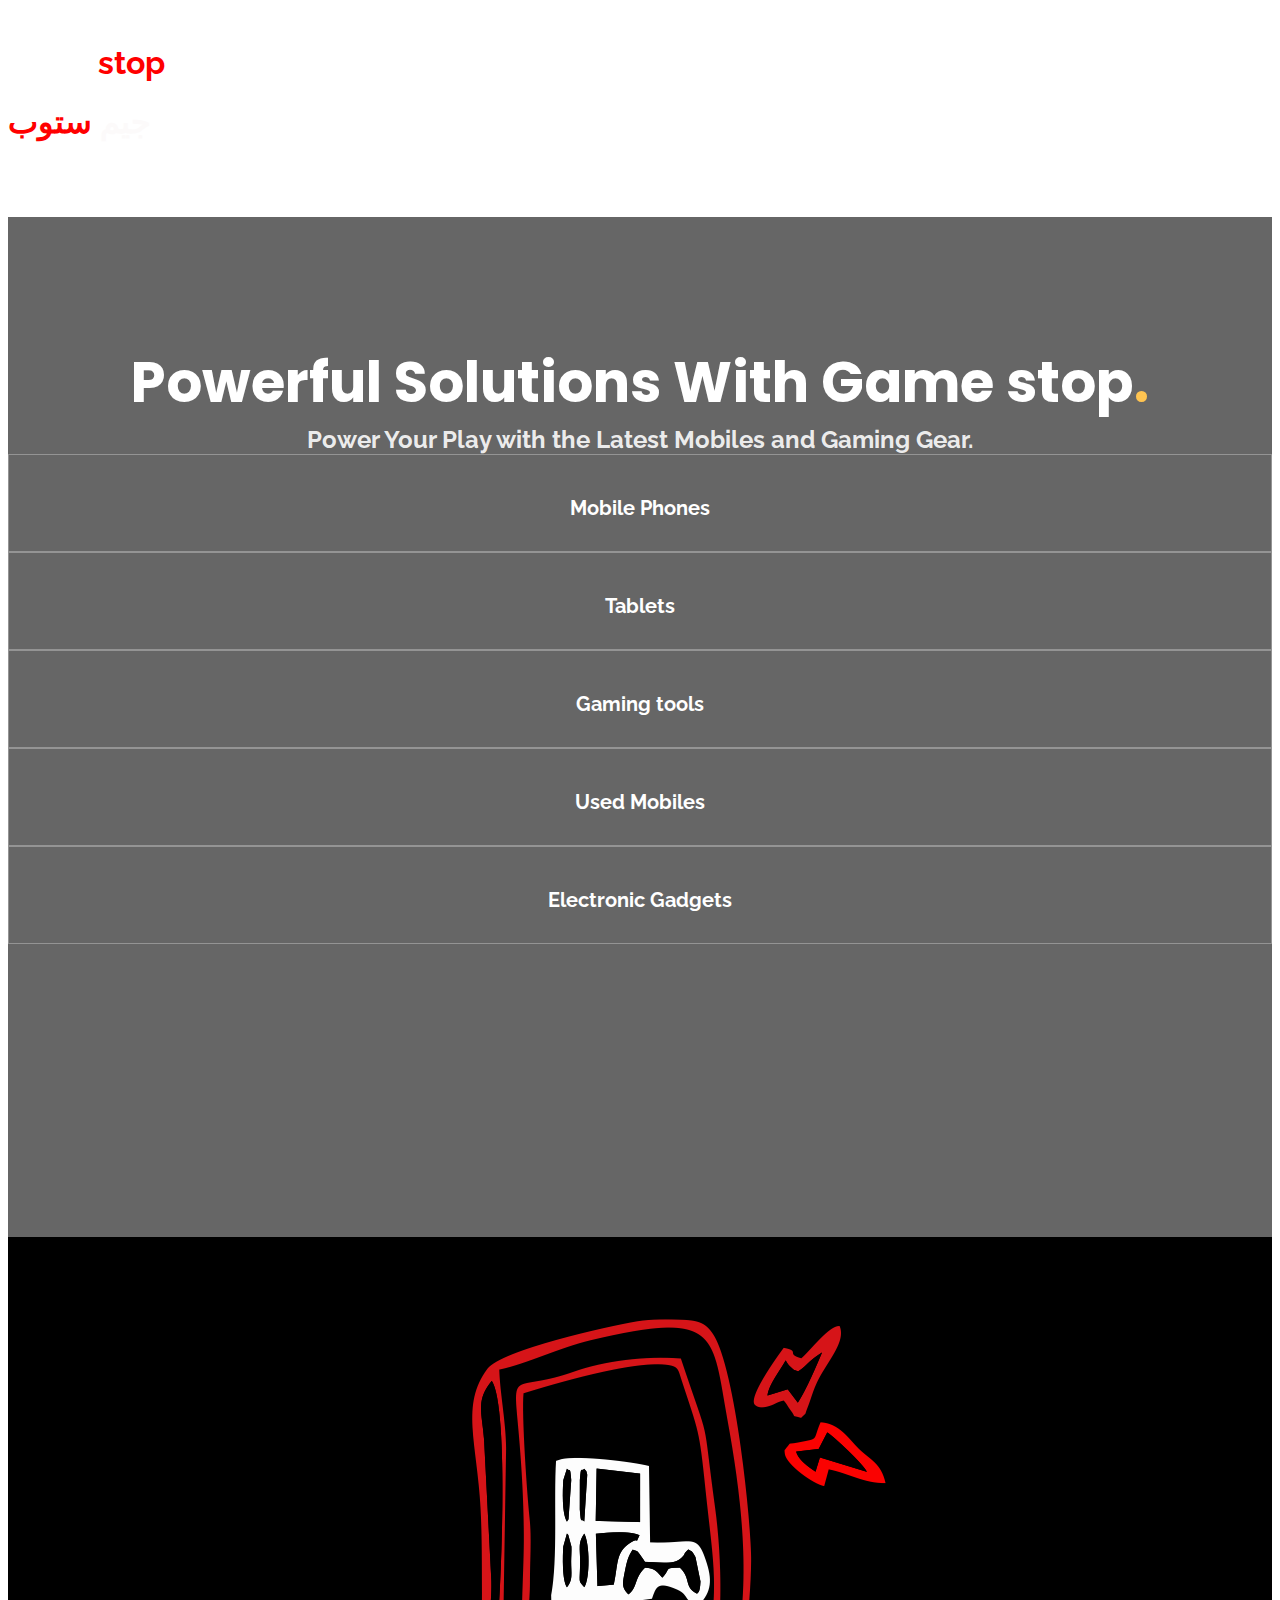
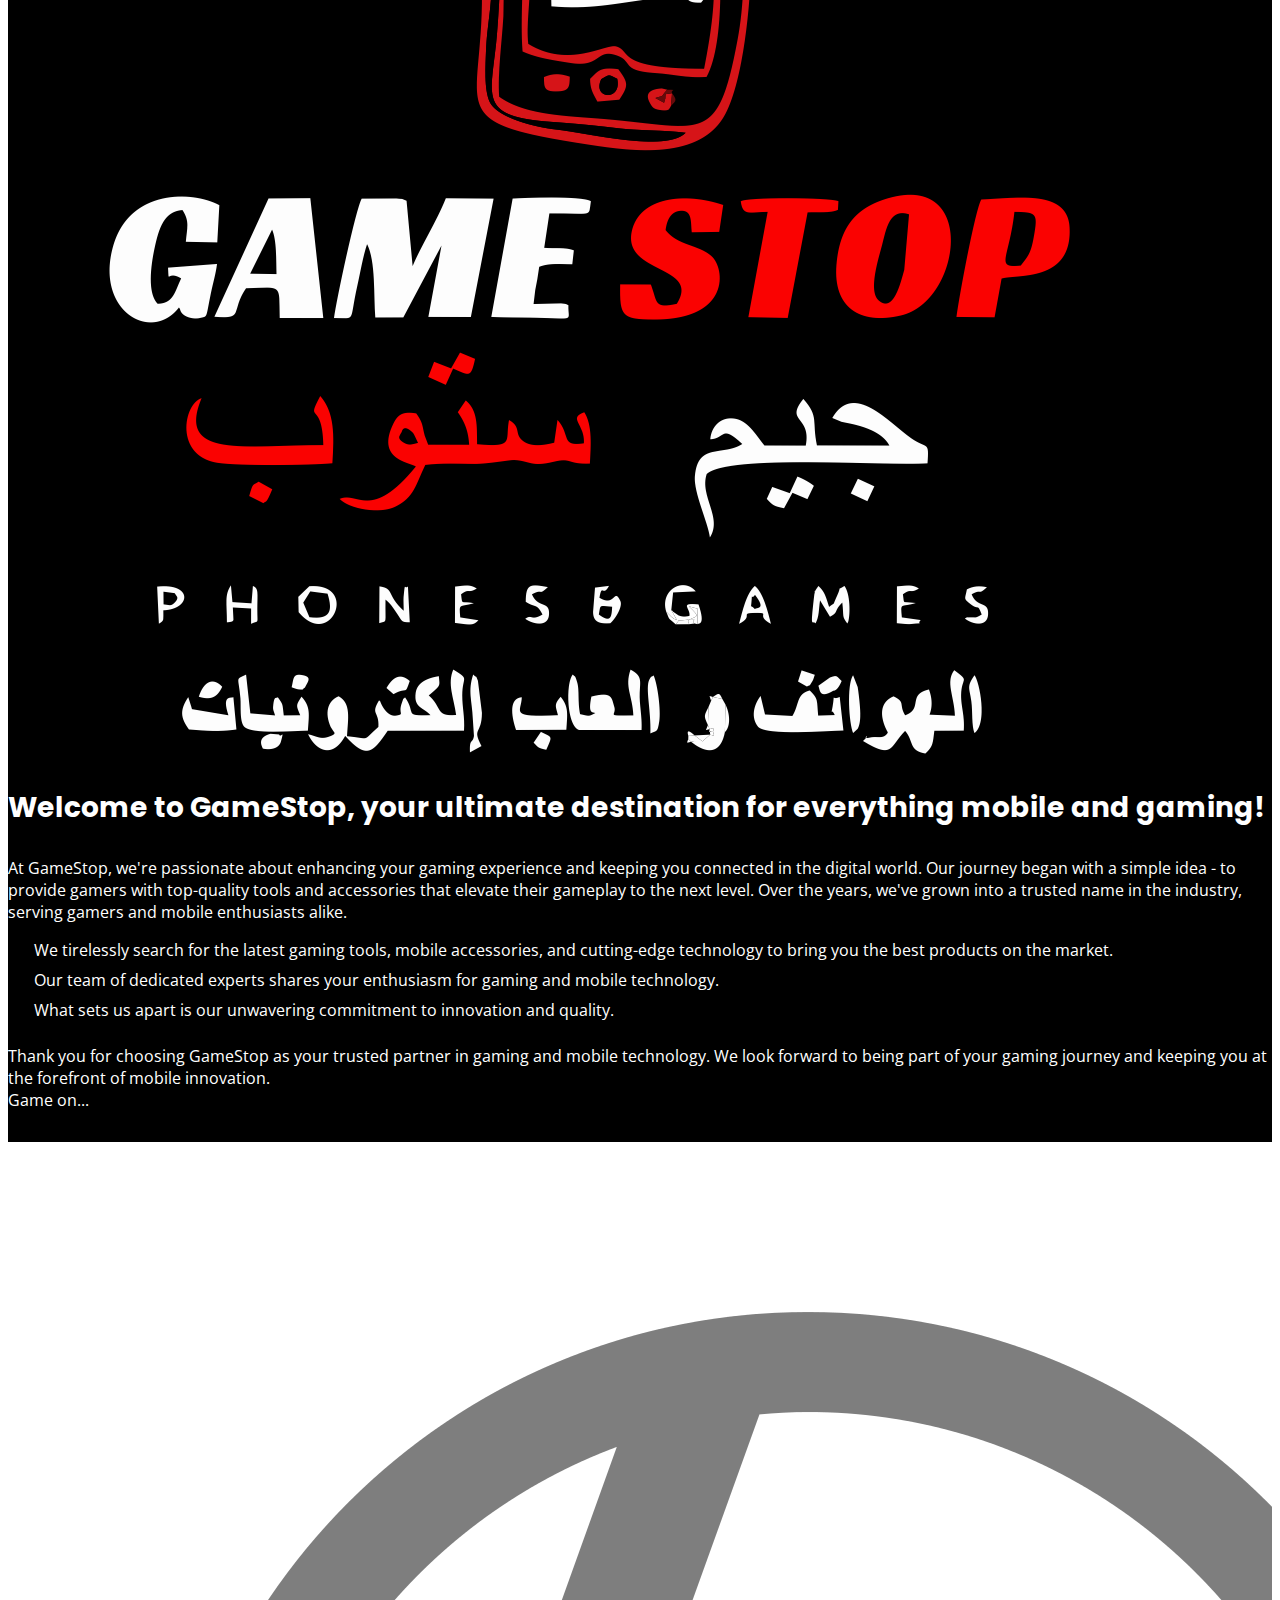
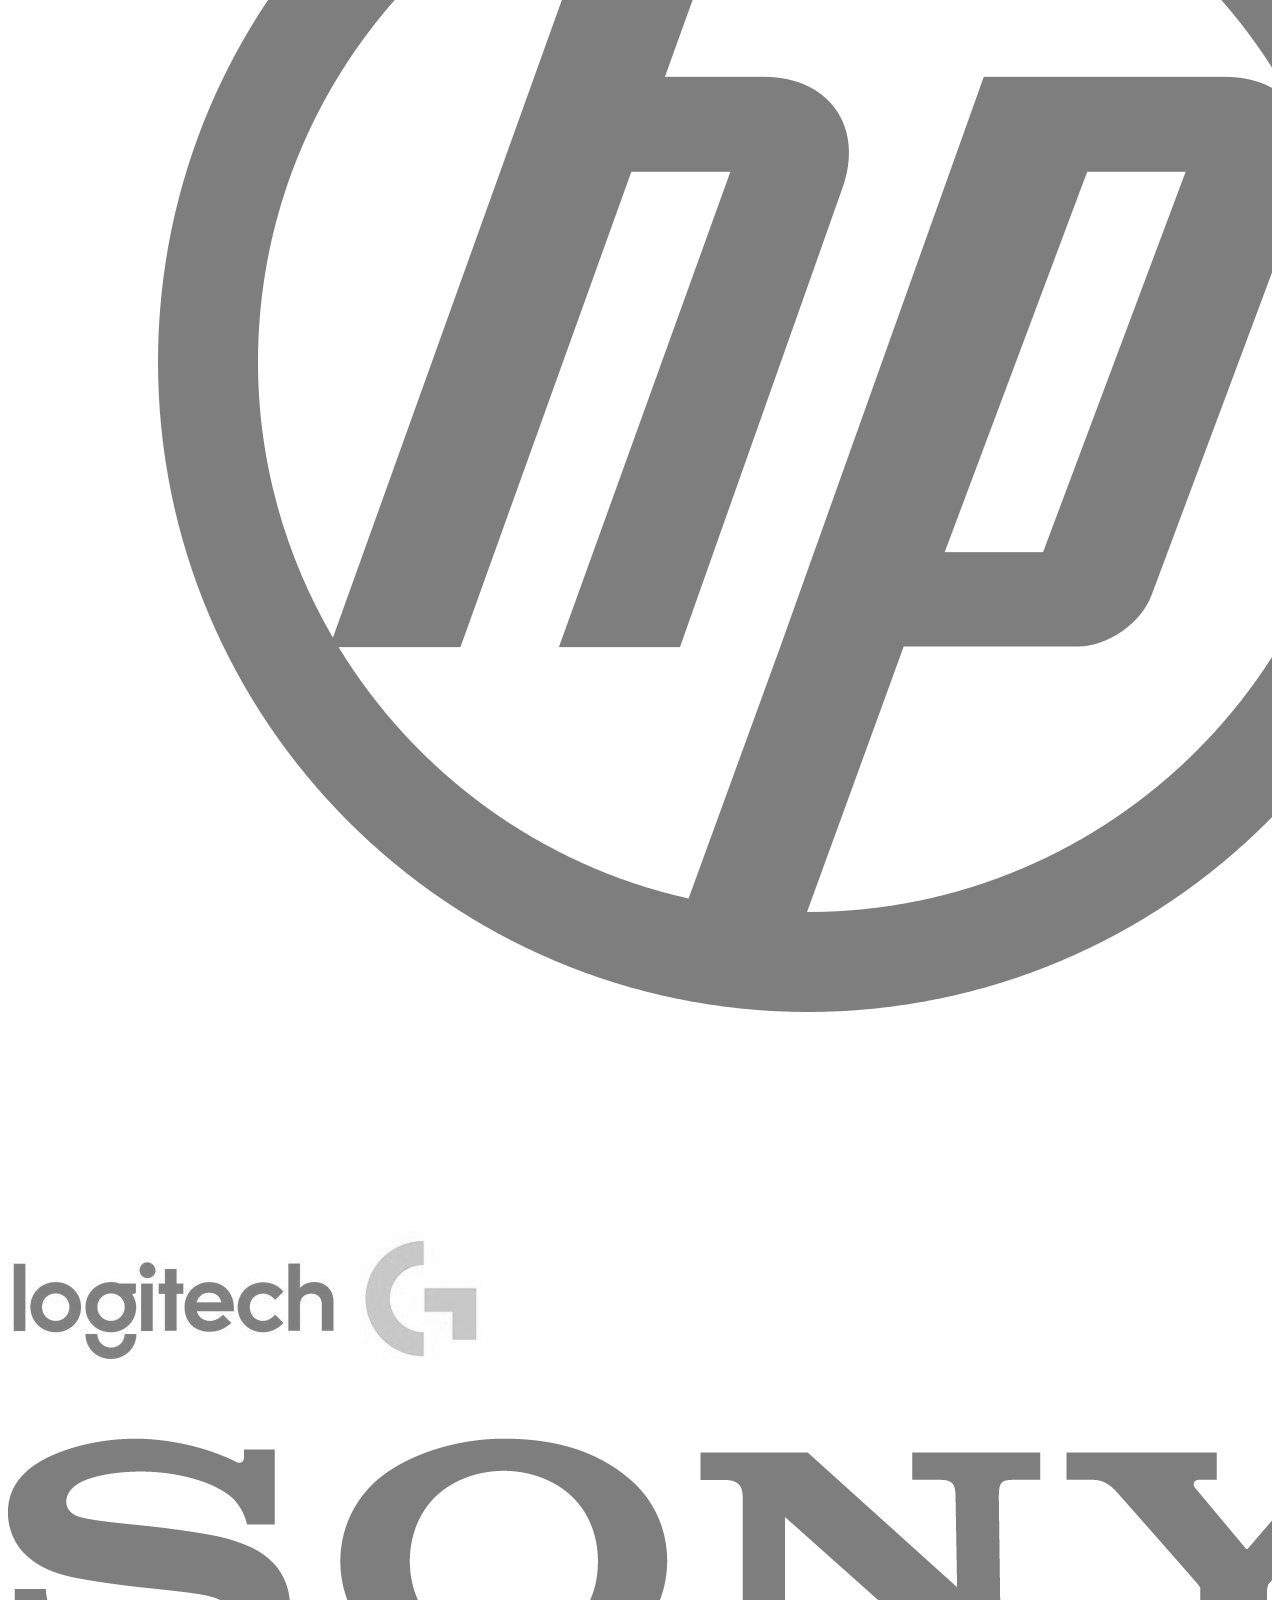
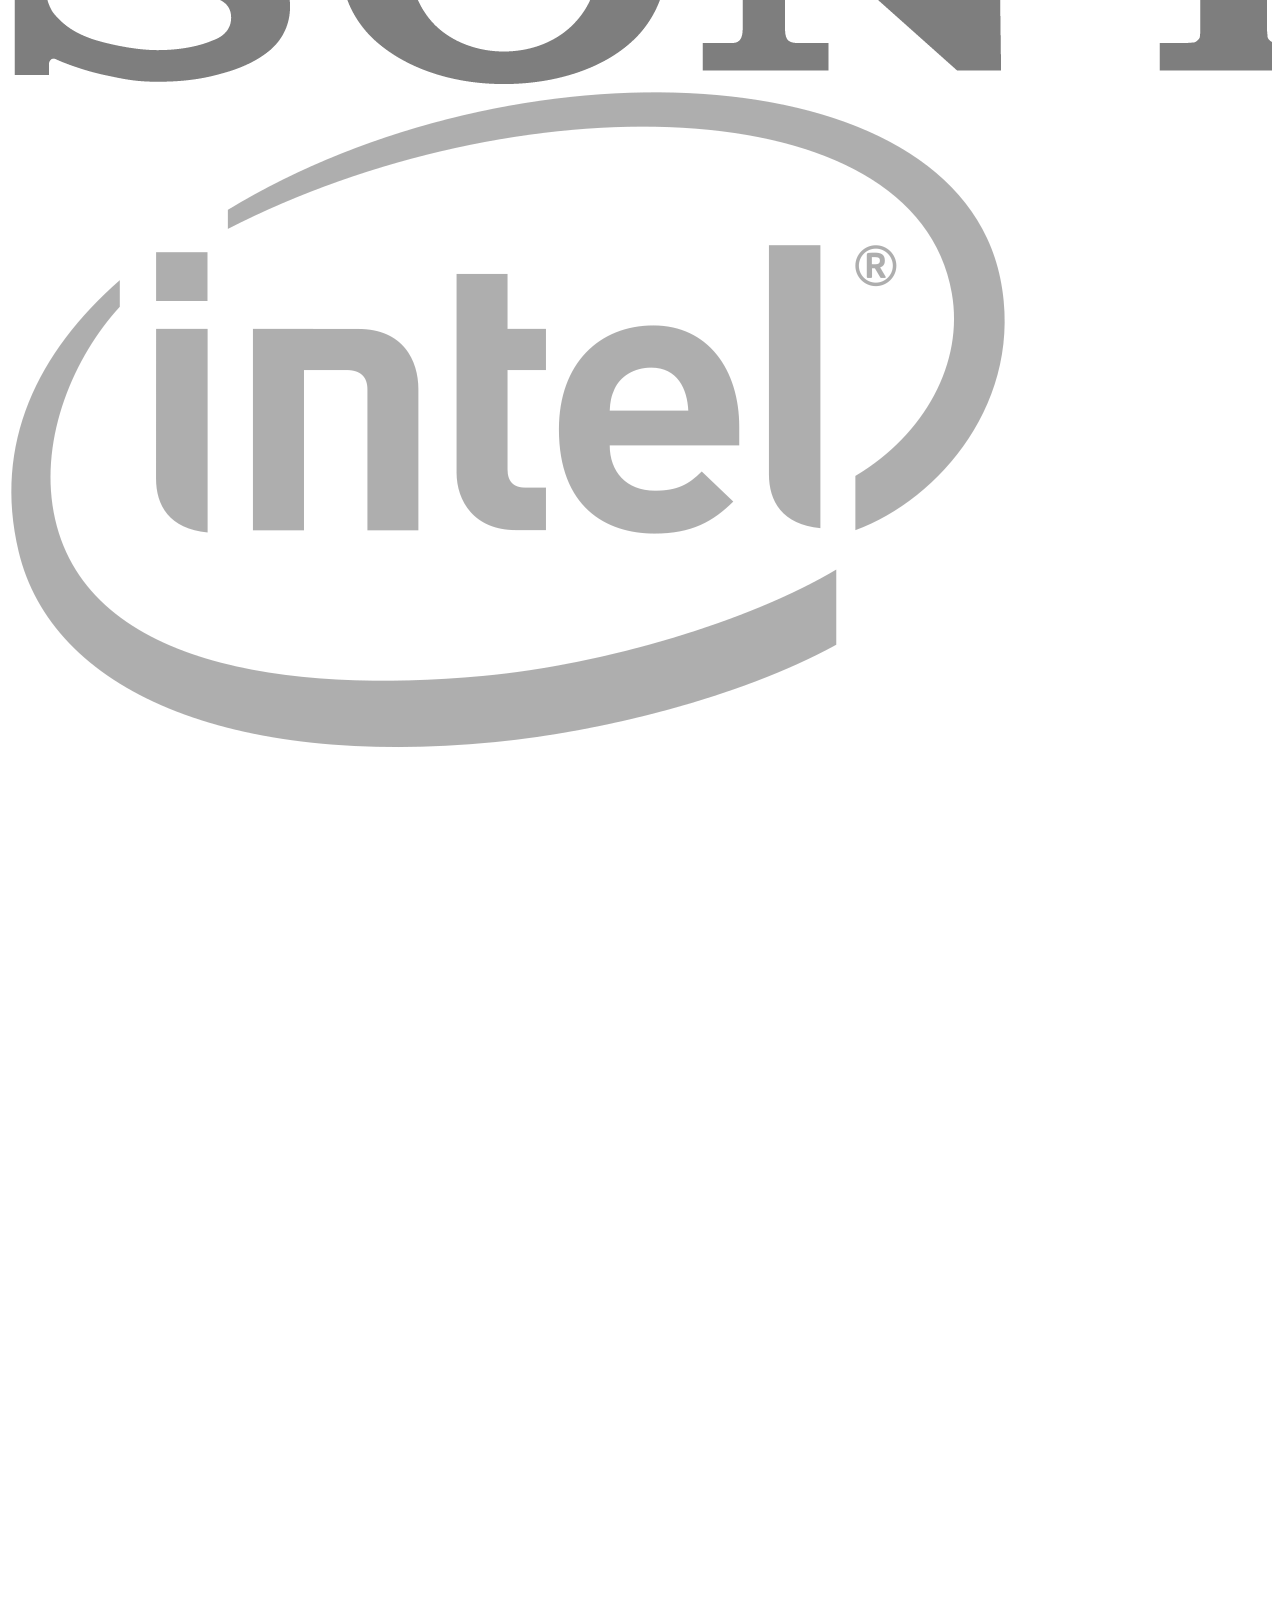
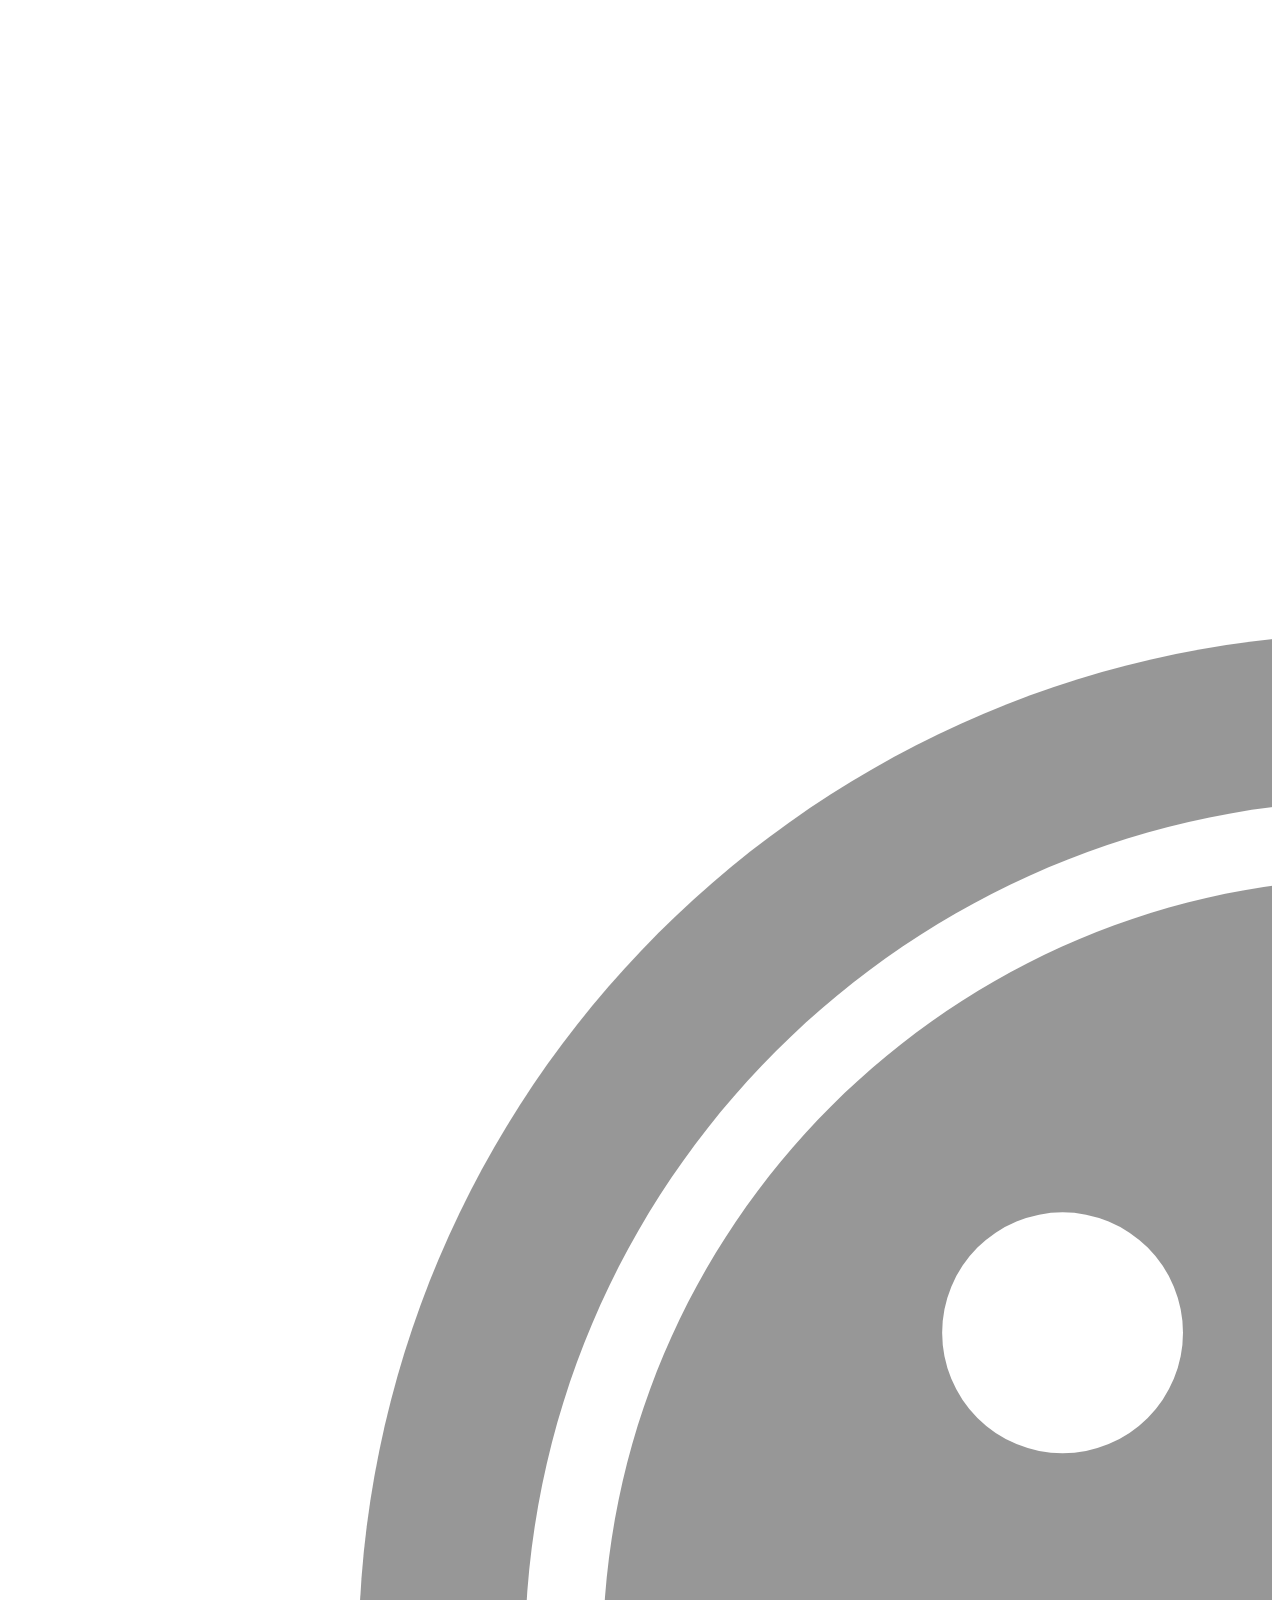
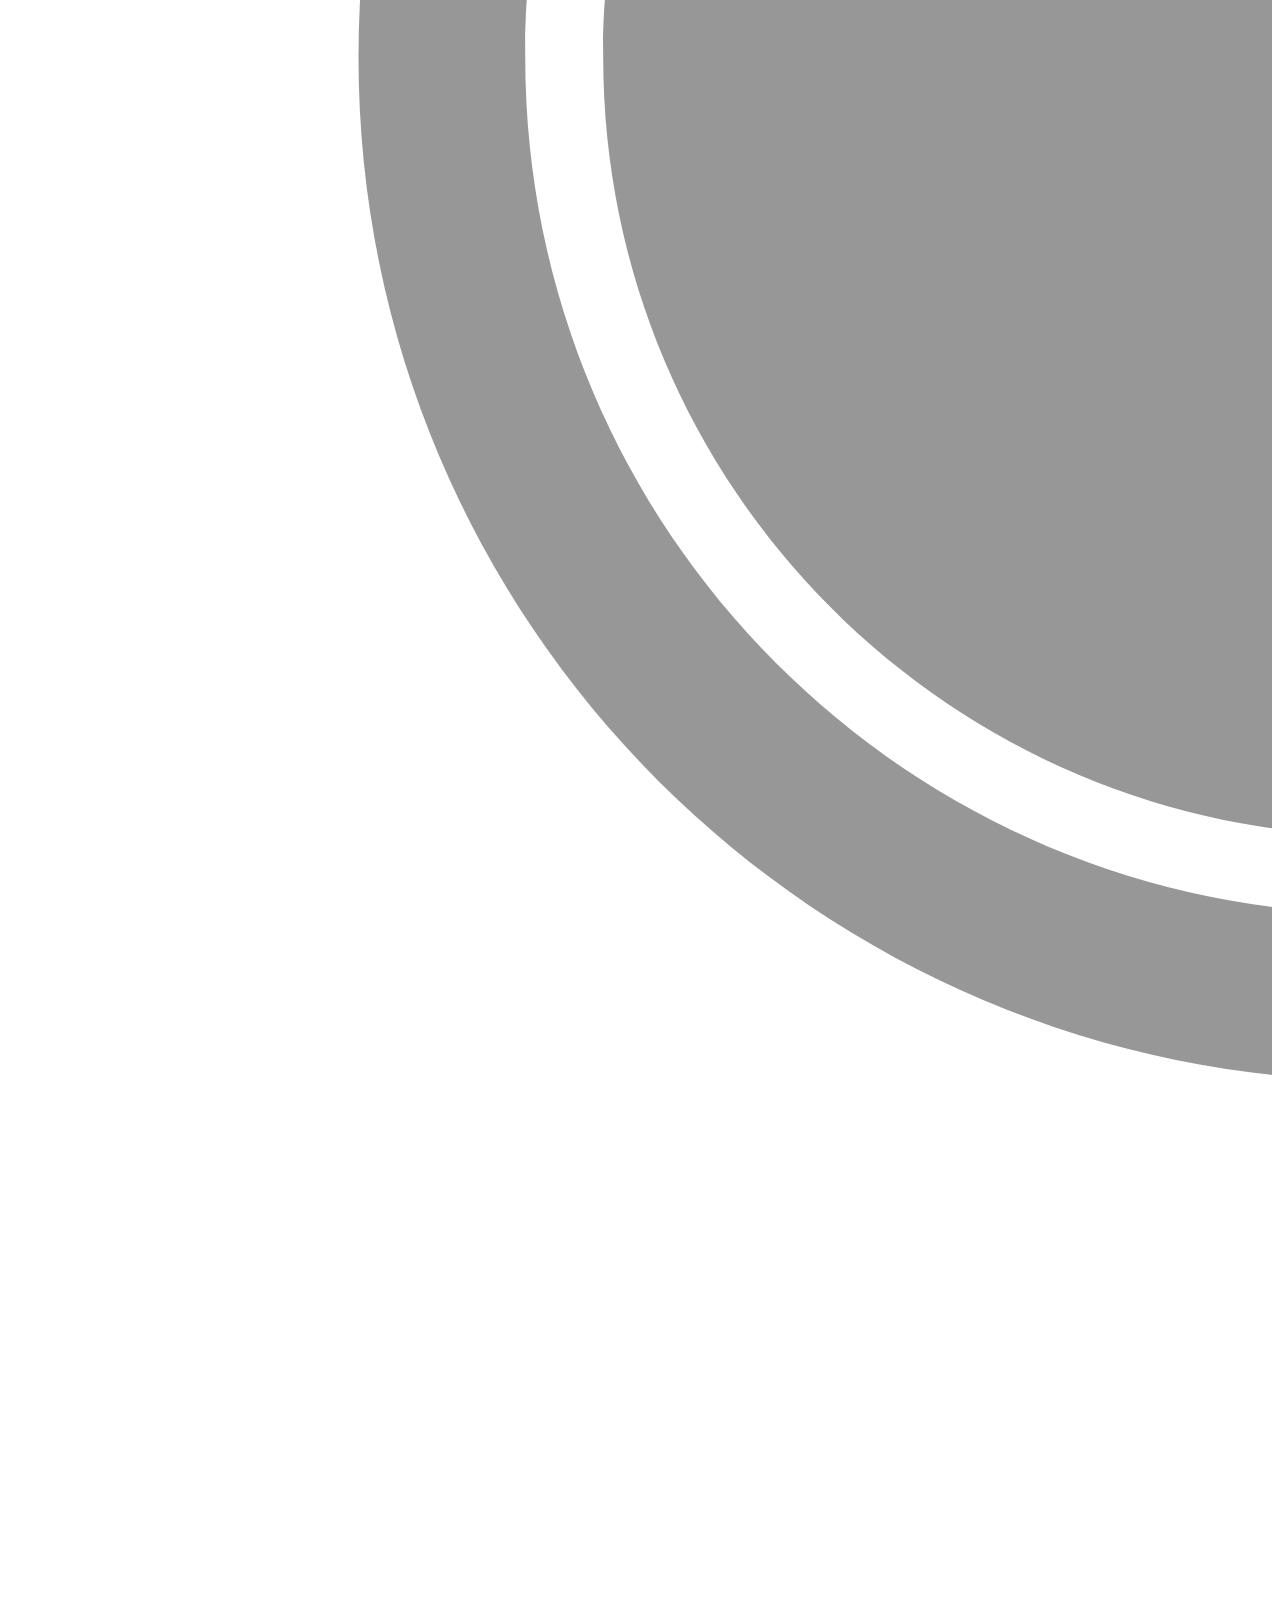
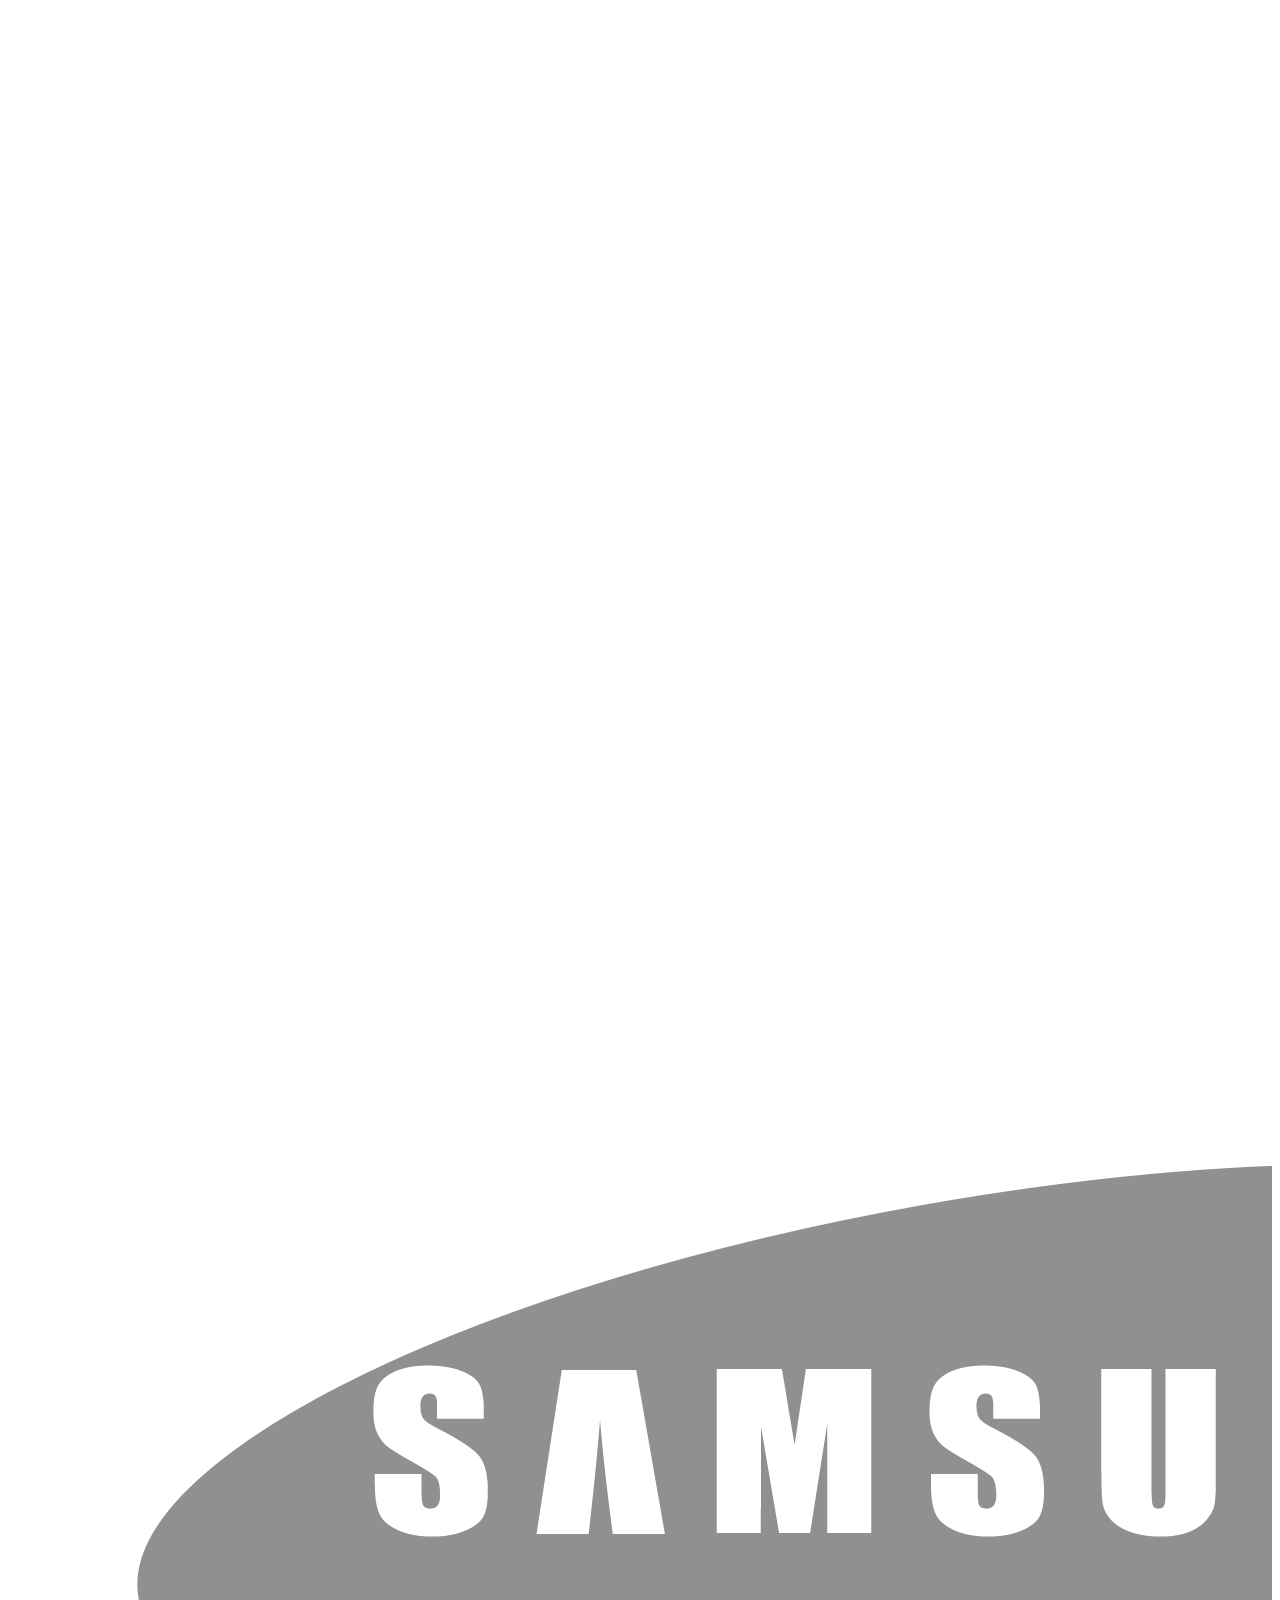
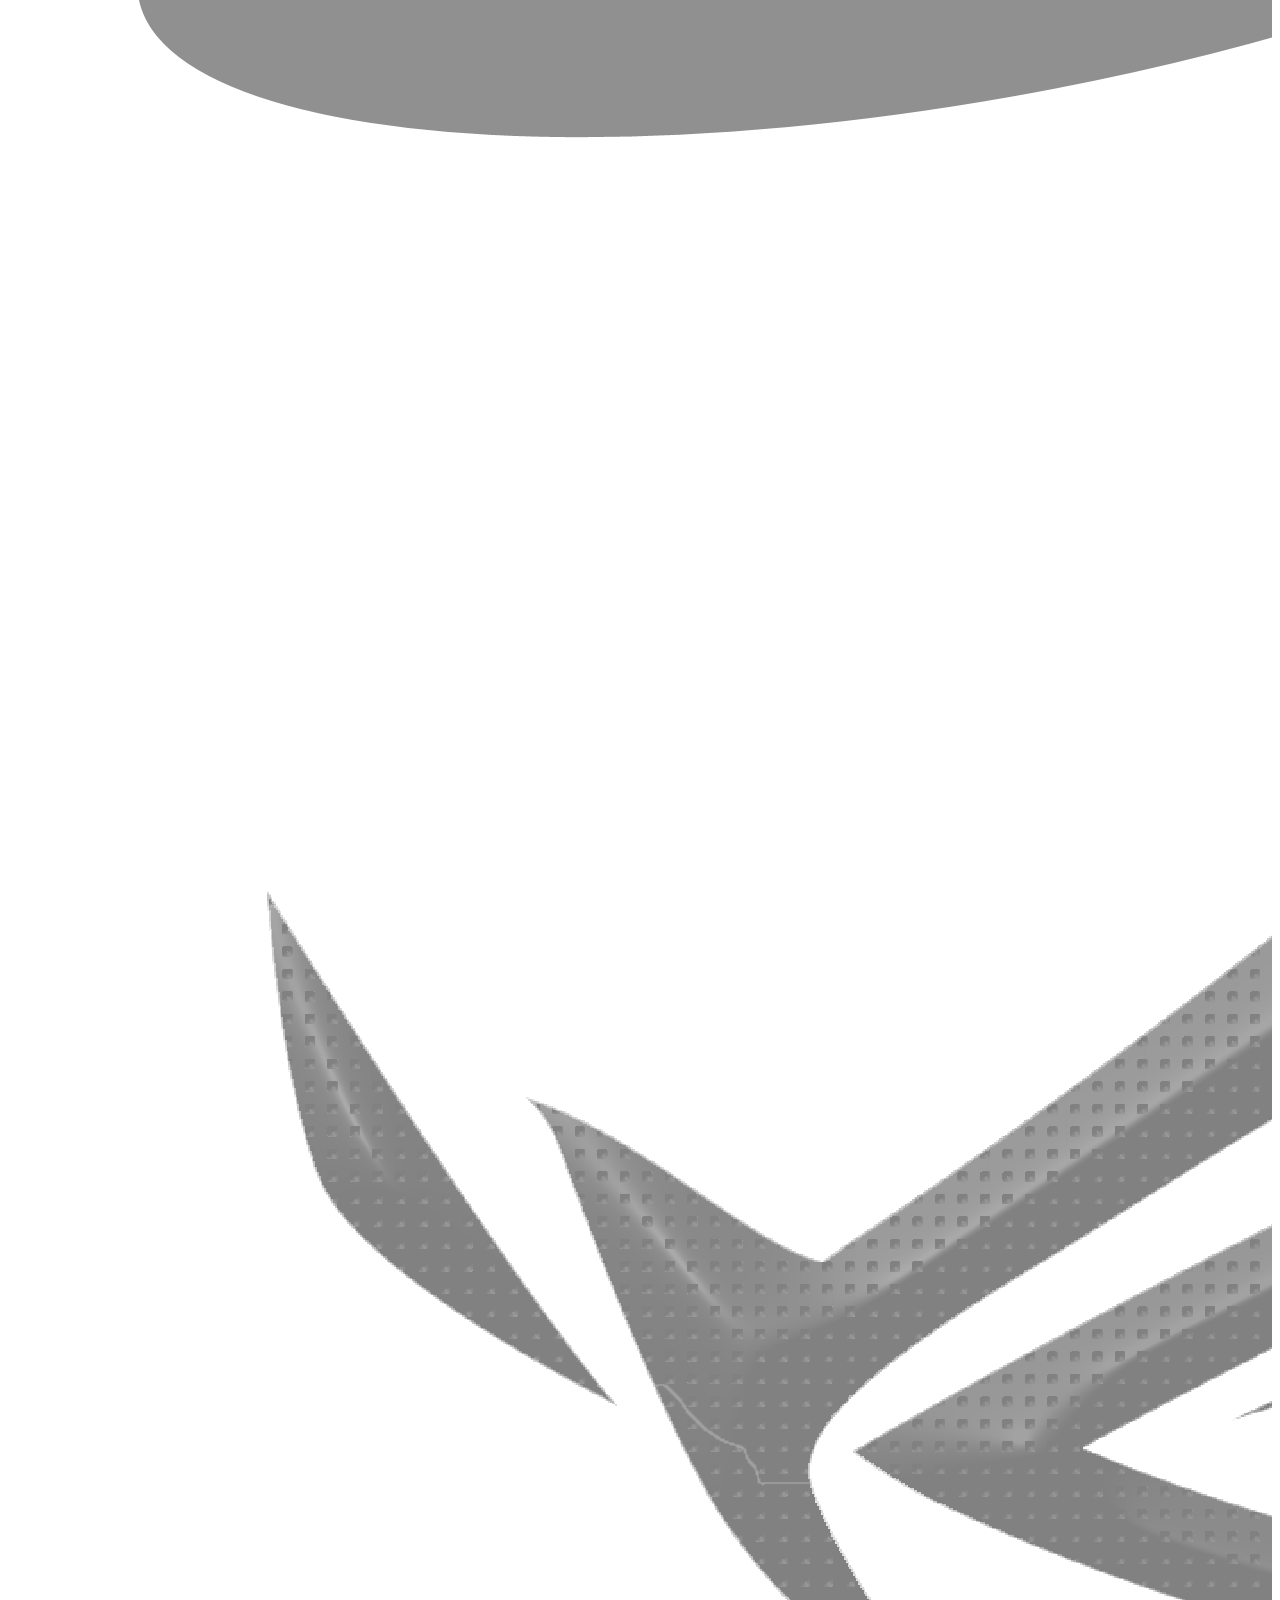
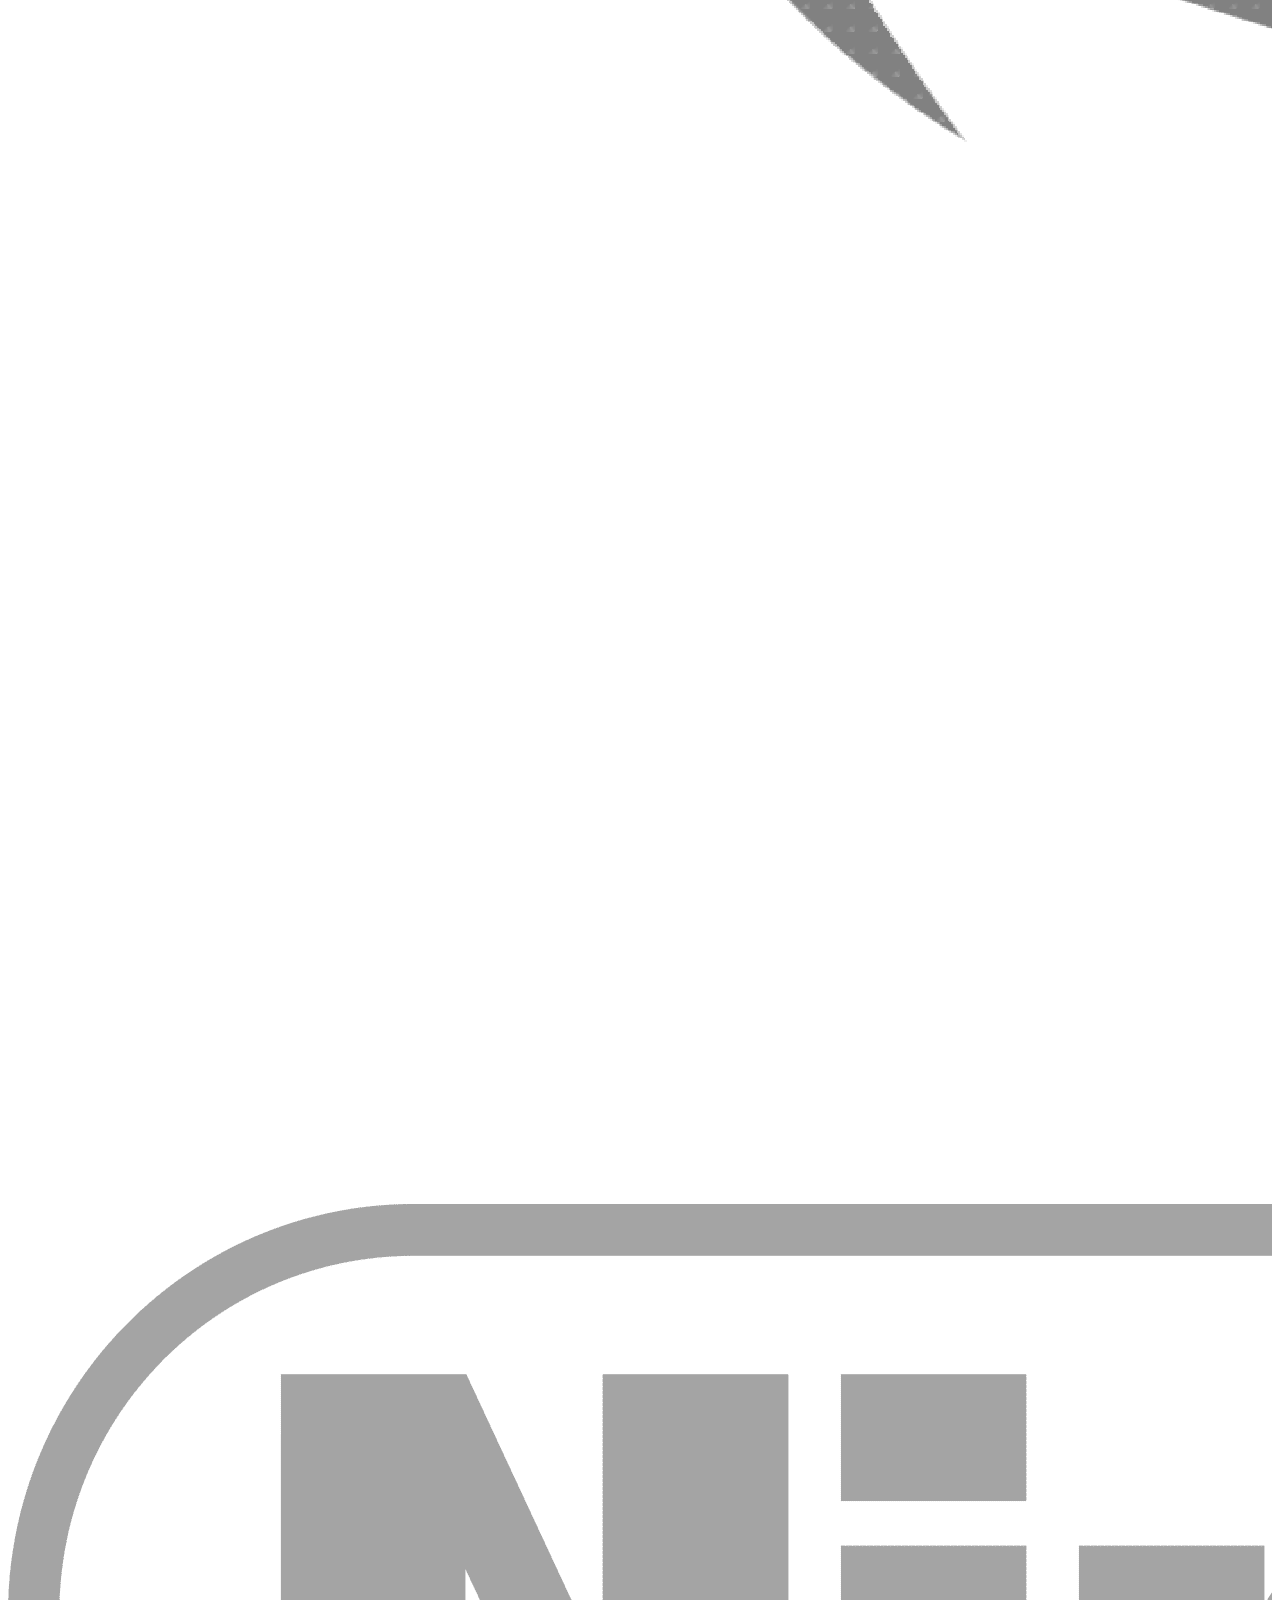
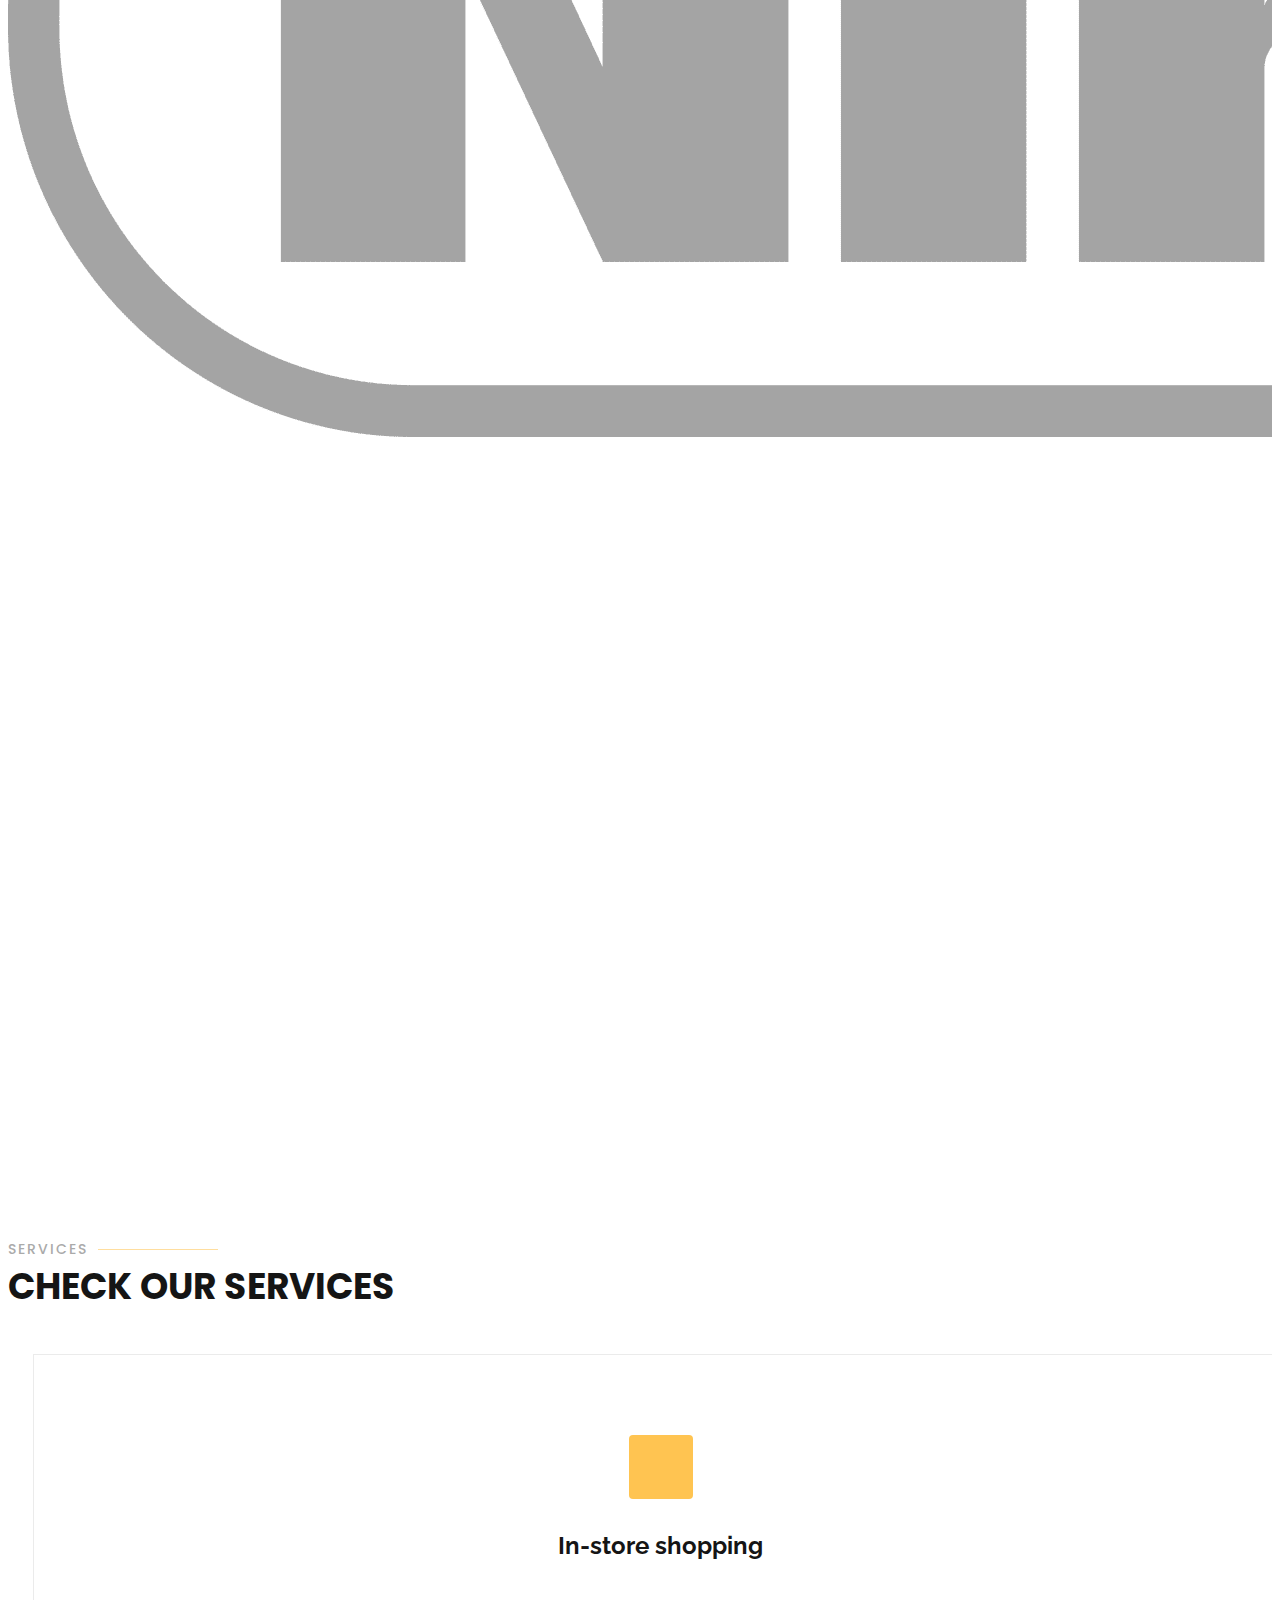
==== commit 4bcc3365: "Update index.html" ====
--- a/index.html
+++ b/index.html
@@ -28,6 +28,7 @@
   <!-- Template Main CSS File -->
   <link href="assets/css/style.css" rel="stylesheet">
   <link rel="stylesheet" href="style.css">
+  <script src="https://ajax.googleapis.com/ajax/libs/jquery/3.5.1/jquery.min.js"></script>
 
   <!-- =======================================================
   * Template Name: Gp
@@ -44,10 +45,11 @@
  
        <header id="header" class="fixed-top ">
     <div class="container d-flex align-items-center justify-content-lg-between">
-      <img src="game_stop-removebg-preview.png" alt="" style="height: 63px; width: 94px; margin-bottom: 2%;">
-
-    <h1 style="padding-right: 35%; margin-left: -5%;"><a style="color: #ffff;" href="index.html" >Game<span></span></a><a style="color: #ff0000;" href="index.html" >stop</a><br>   <a style="color: #ffff;" href="index.html" >جيم</a>        <a style="color: #ff0000;" href="index.html" >ستوب</a></h1>
-      <div >
+      
+
+     <h1 style="padding-right: 24%;"><a style="color: white;" href="index.html" >Game<span></span></a><a style="color: red;" href="index.html" >stop</a>   </h1>
+      <h1 style="padding-right: 4%;"><a style="color: rgb(252, 250, 250);" href="index.html" >جيم</a> <a style="color: red;" href="index.html" >ستوب</a></h1>
+    
     
       
 
@@ -315,19 +317,7 @@
               </div>
             </div>
           </div>
-          <div class="col-lg-4 col-md-6 portfolio-item filter-web">
-            <div class="portfolio-wrap">
-              <img src="assets/img/portfolio/IMG_20230623_181934.jpg" class="img-fluid" alt="">
-              <div class="portfolio-info">
-                <h4>PlayStation Games</h4>
-                
-                <div class="portfolio-links">
-                  <a href="assets/img/portfolio/IMG_20230623_181934.jpg" data-gallery="portfolioGallery" class="portfolio-lightbox" title="Web 2"><i class="bx bx-plus"></i></a>
-                  <a href="portfolio-details6.html" title="More Details"><button class="view-button">View</button></a>
-                </div>
-              </div>
-            </div>
-          </div>
+         
 
         
           <div class="col-lg-4 col-md-6 col-6 portfolio-item filter-app">
@@ -532,7 +522,7 @@
 
           <div class="col-lg-8 mt-5 mt-lg-0">
 
-            <form action="https://script.google.com/macros/s/AKfycbxWAx6fibcvpAUaWgmBzLFcLhVpe_XCtaj8jgzqAOjyneBL75Fmb-SBkxCWgTqXdmnxSw/exec" method="post" id="gform"  class="sendbutton">
+            <form action="" id="submit-form"  class="sendbutton">
               <div class="row">
                 <div class="col-md-6 form-group">
                   <input type="text" name="name" class="form-control" id="name" placeholder="Your Name" required>
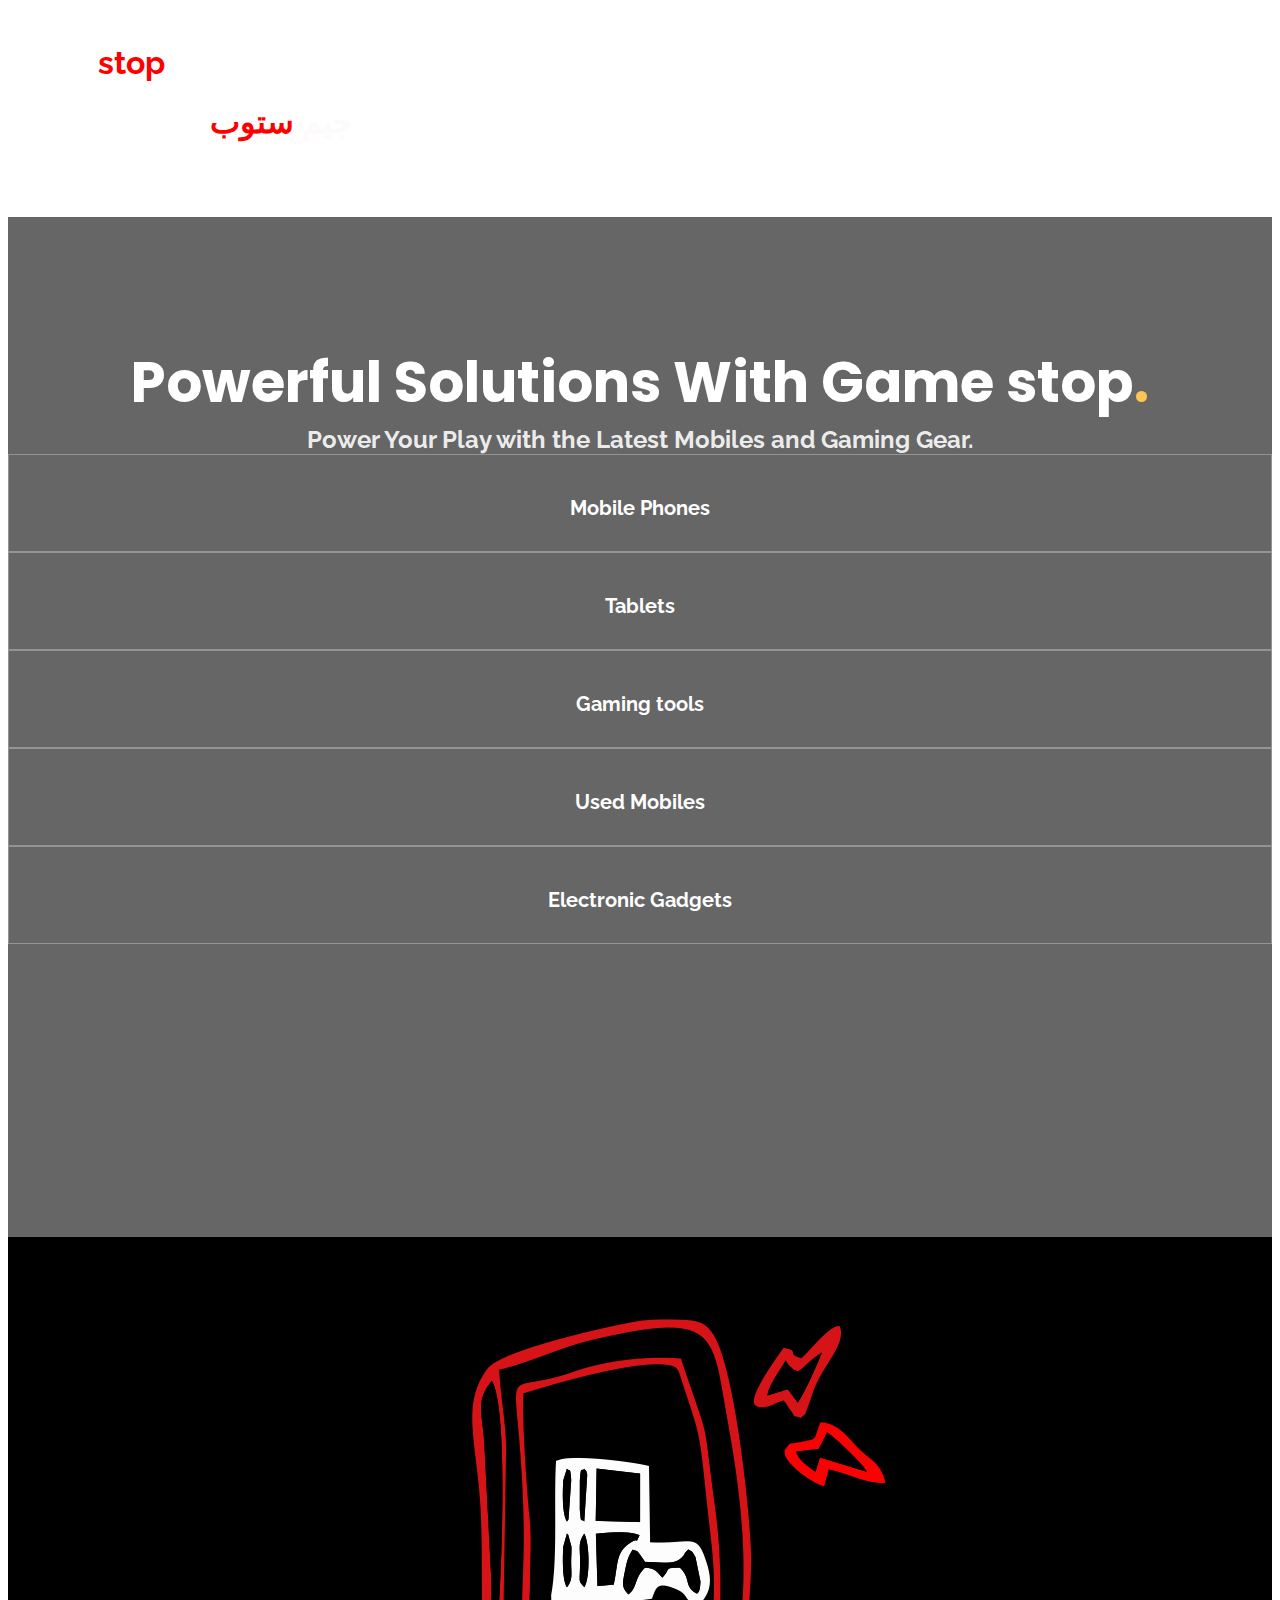
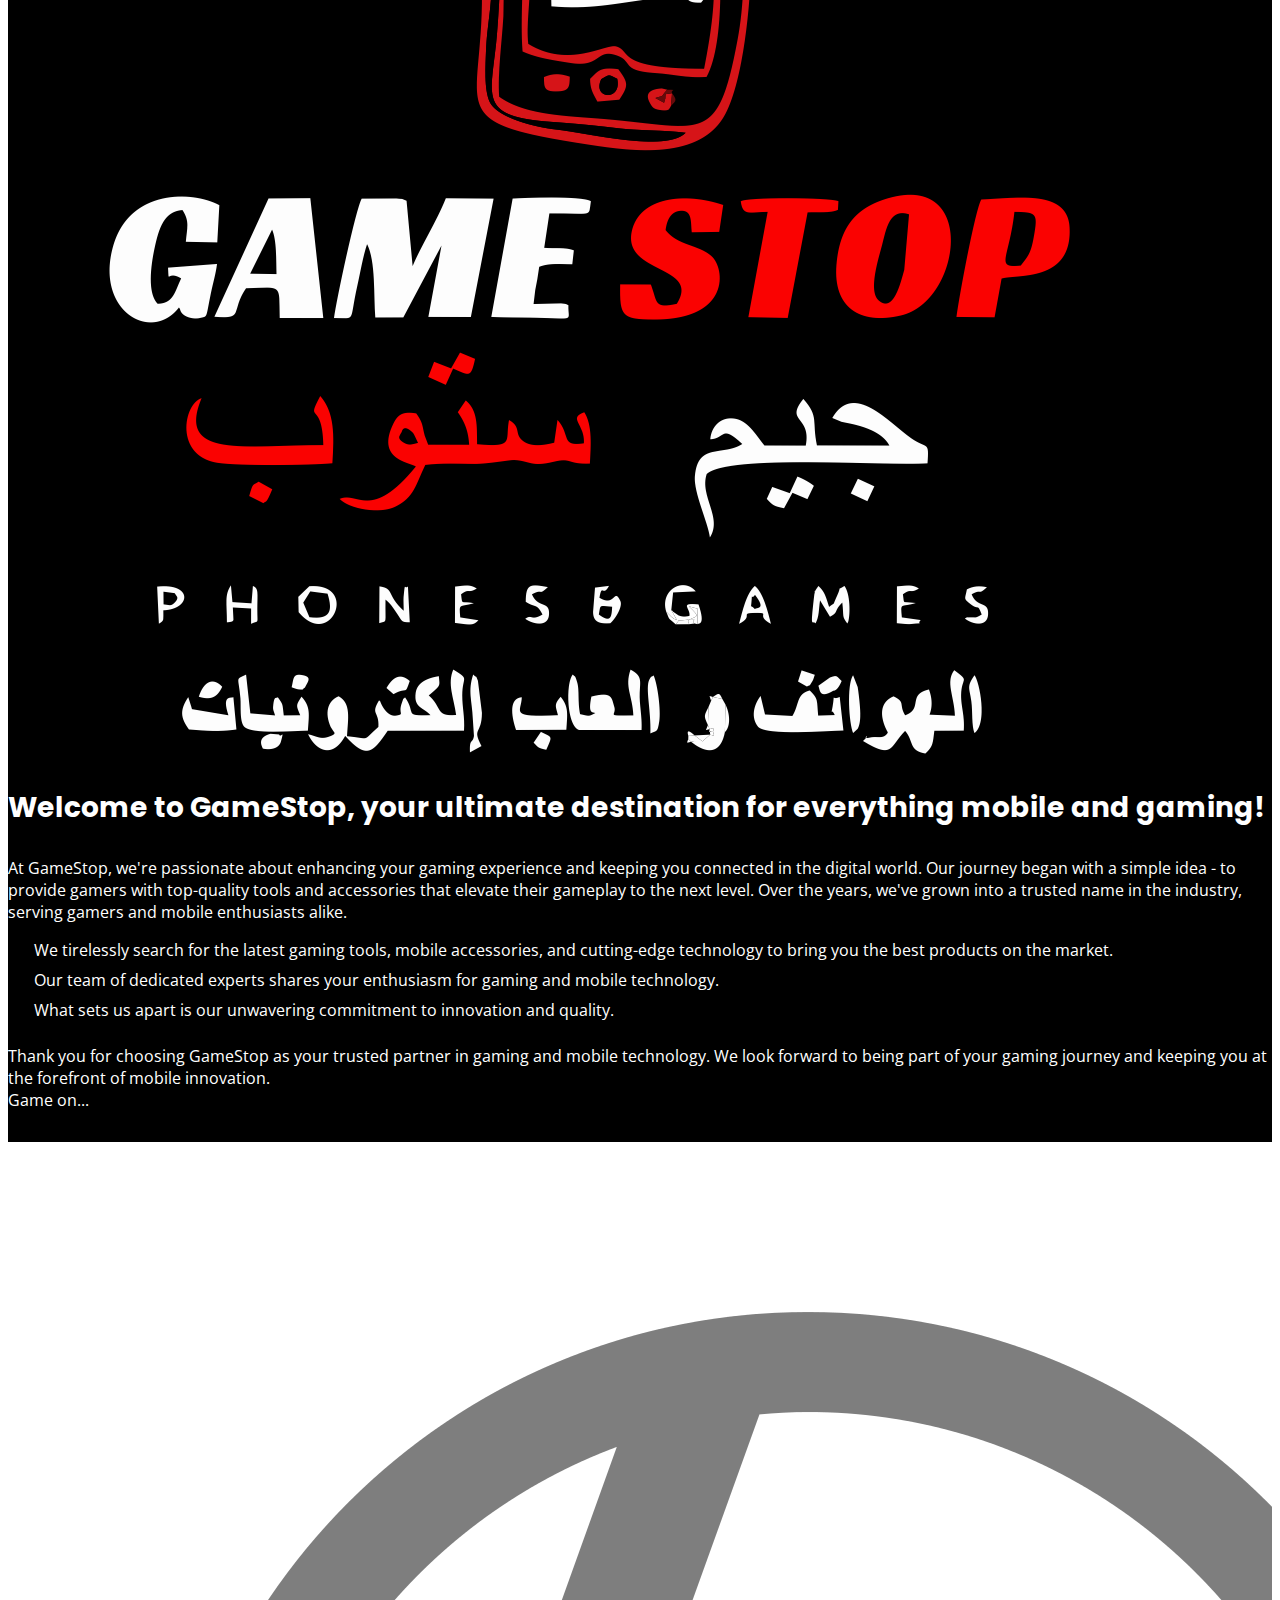
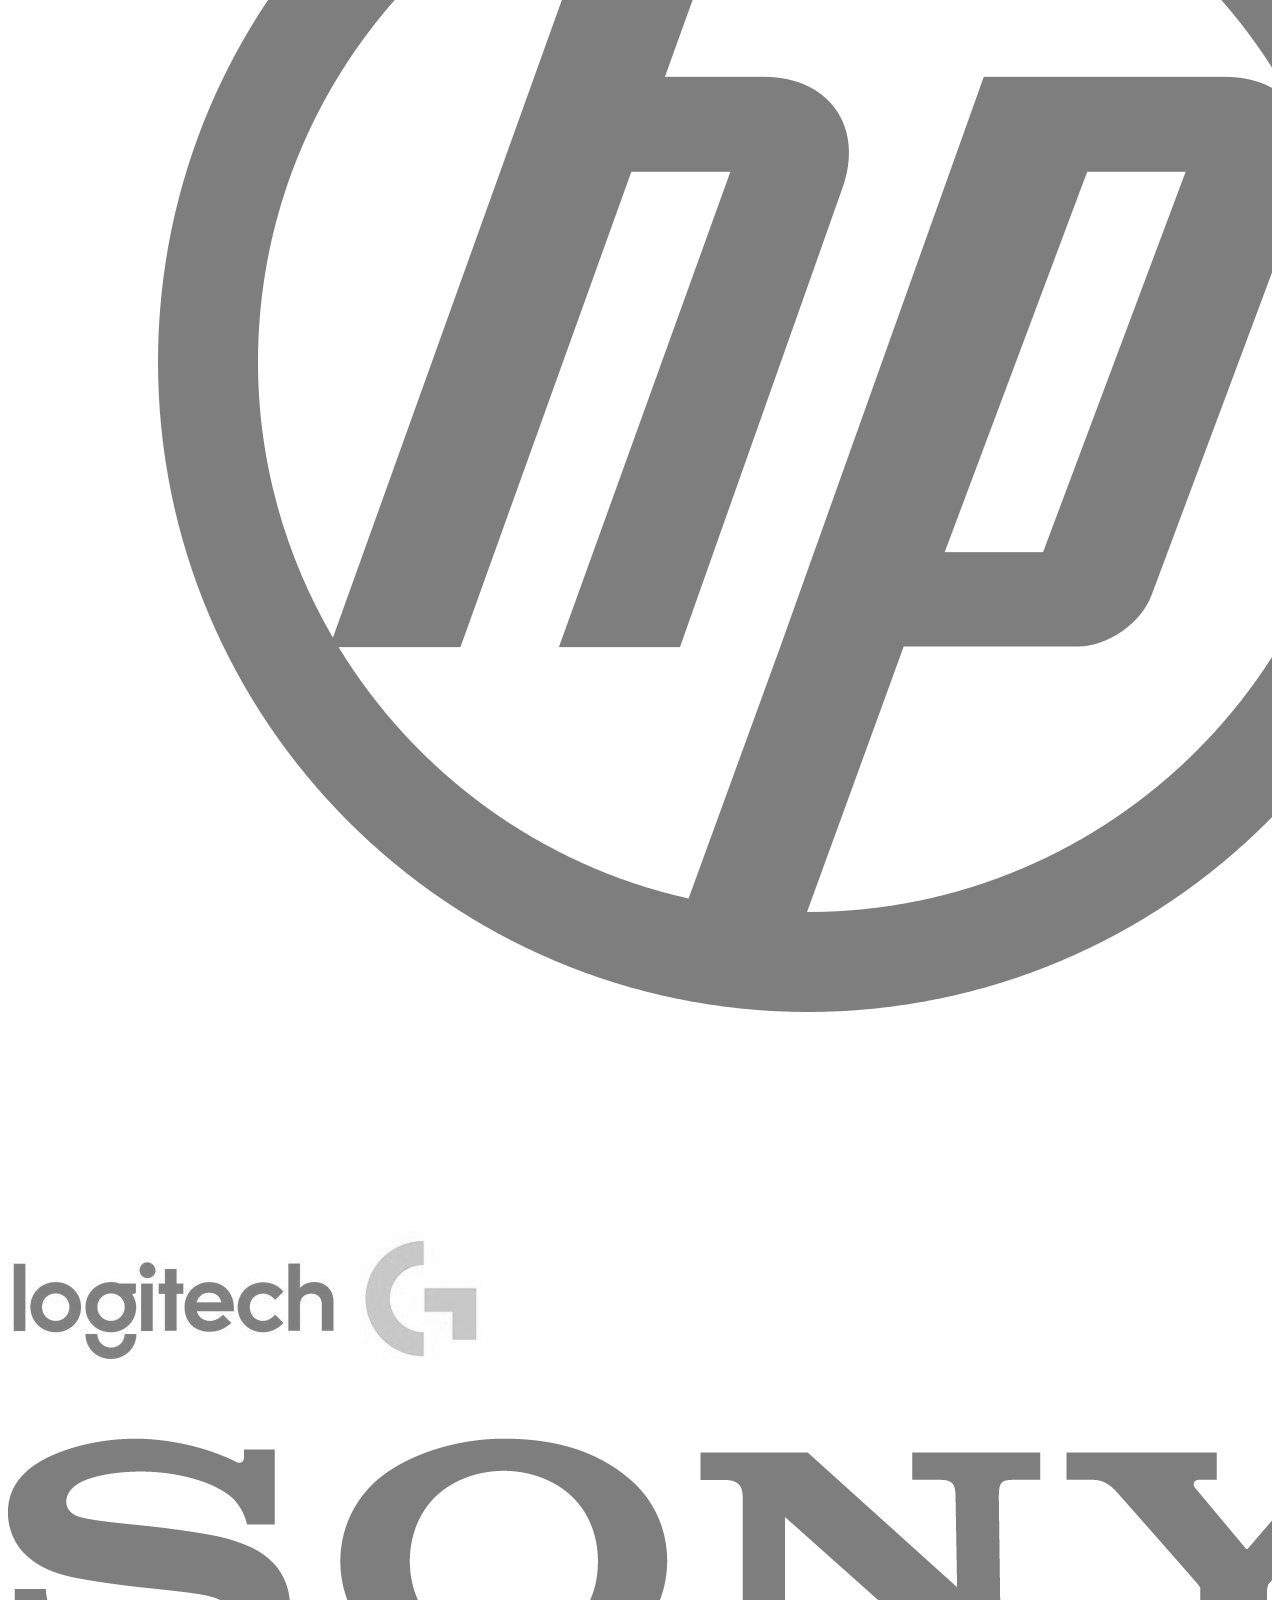
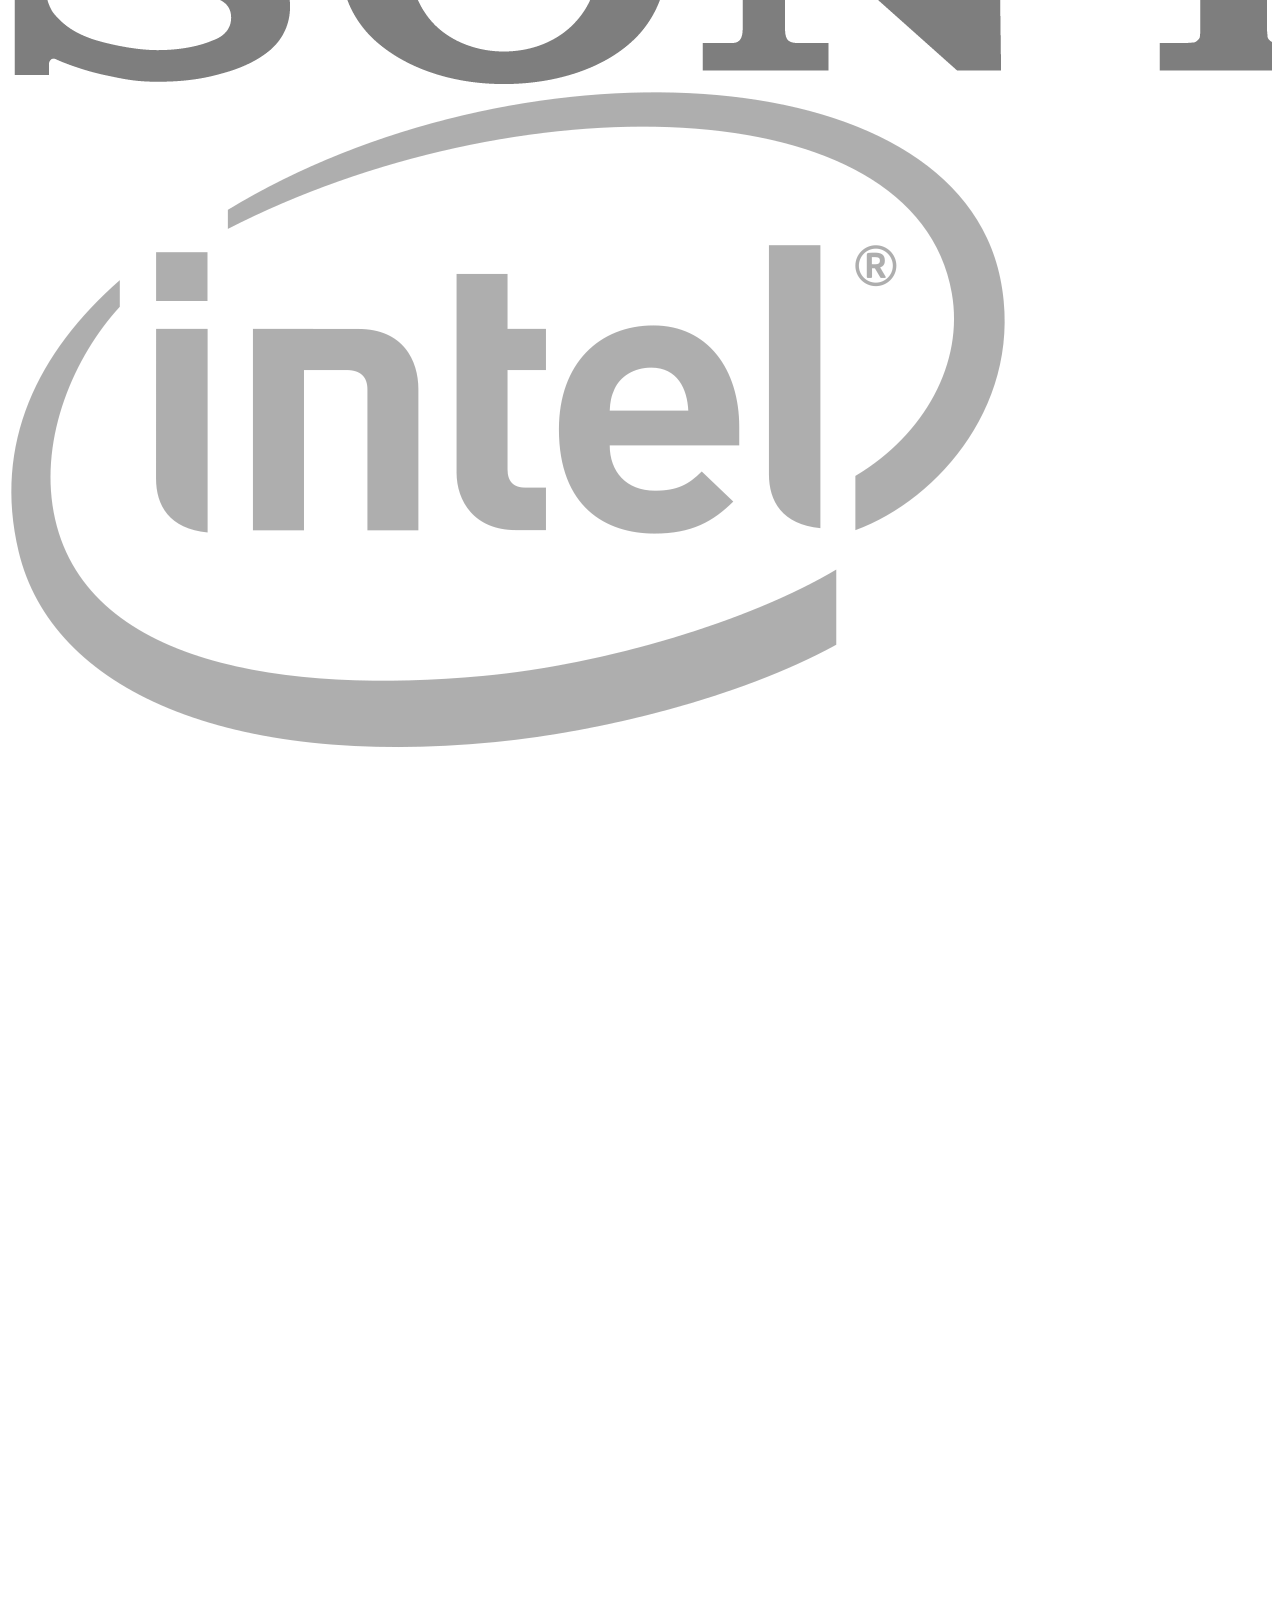
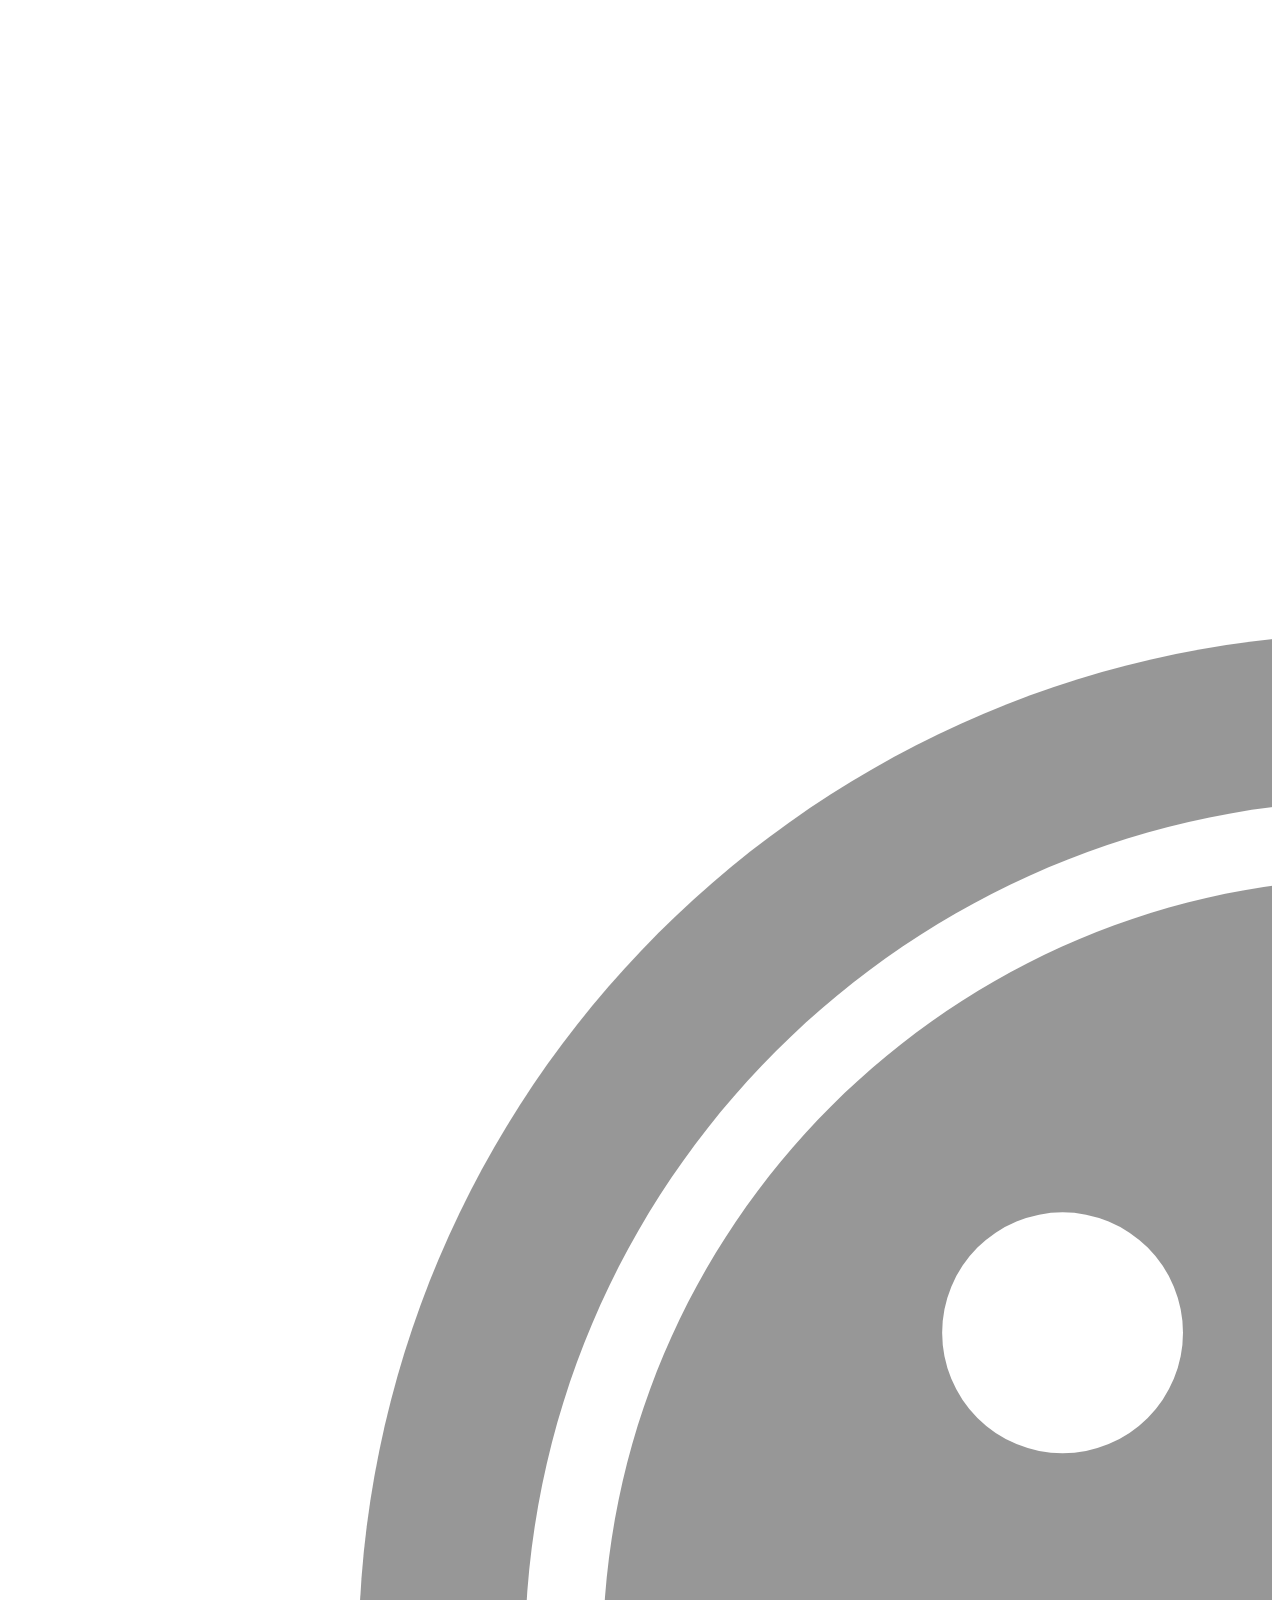
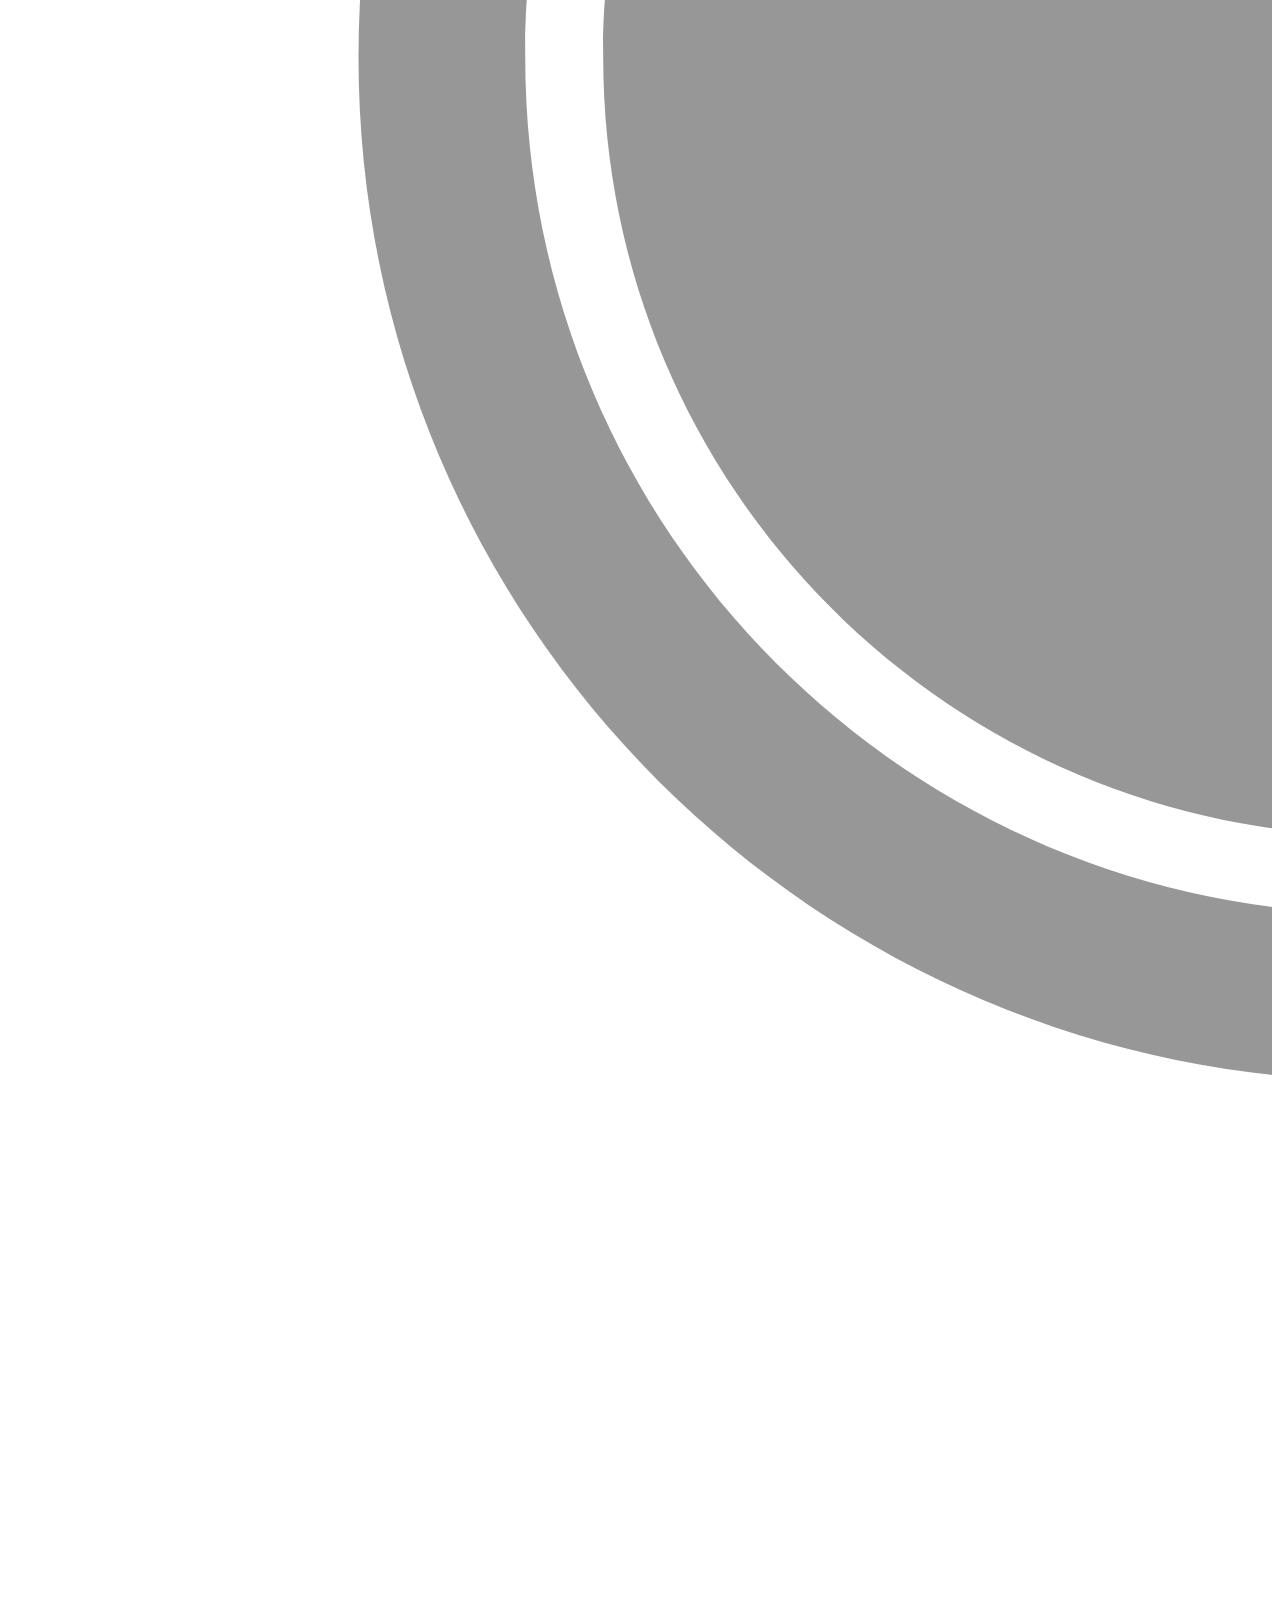
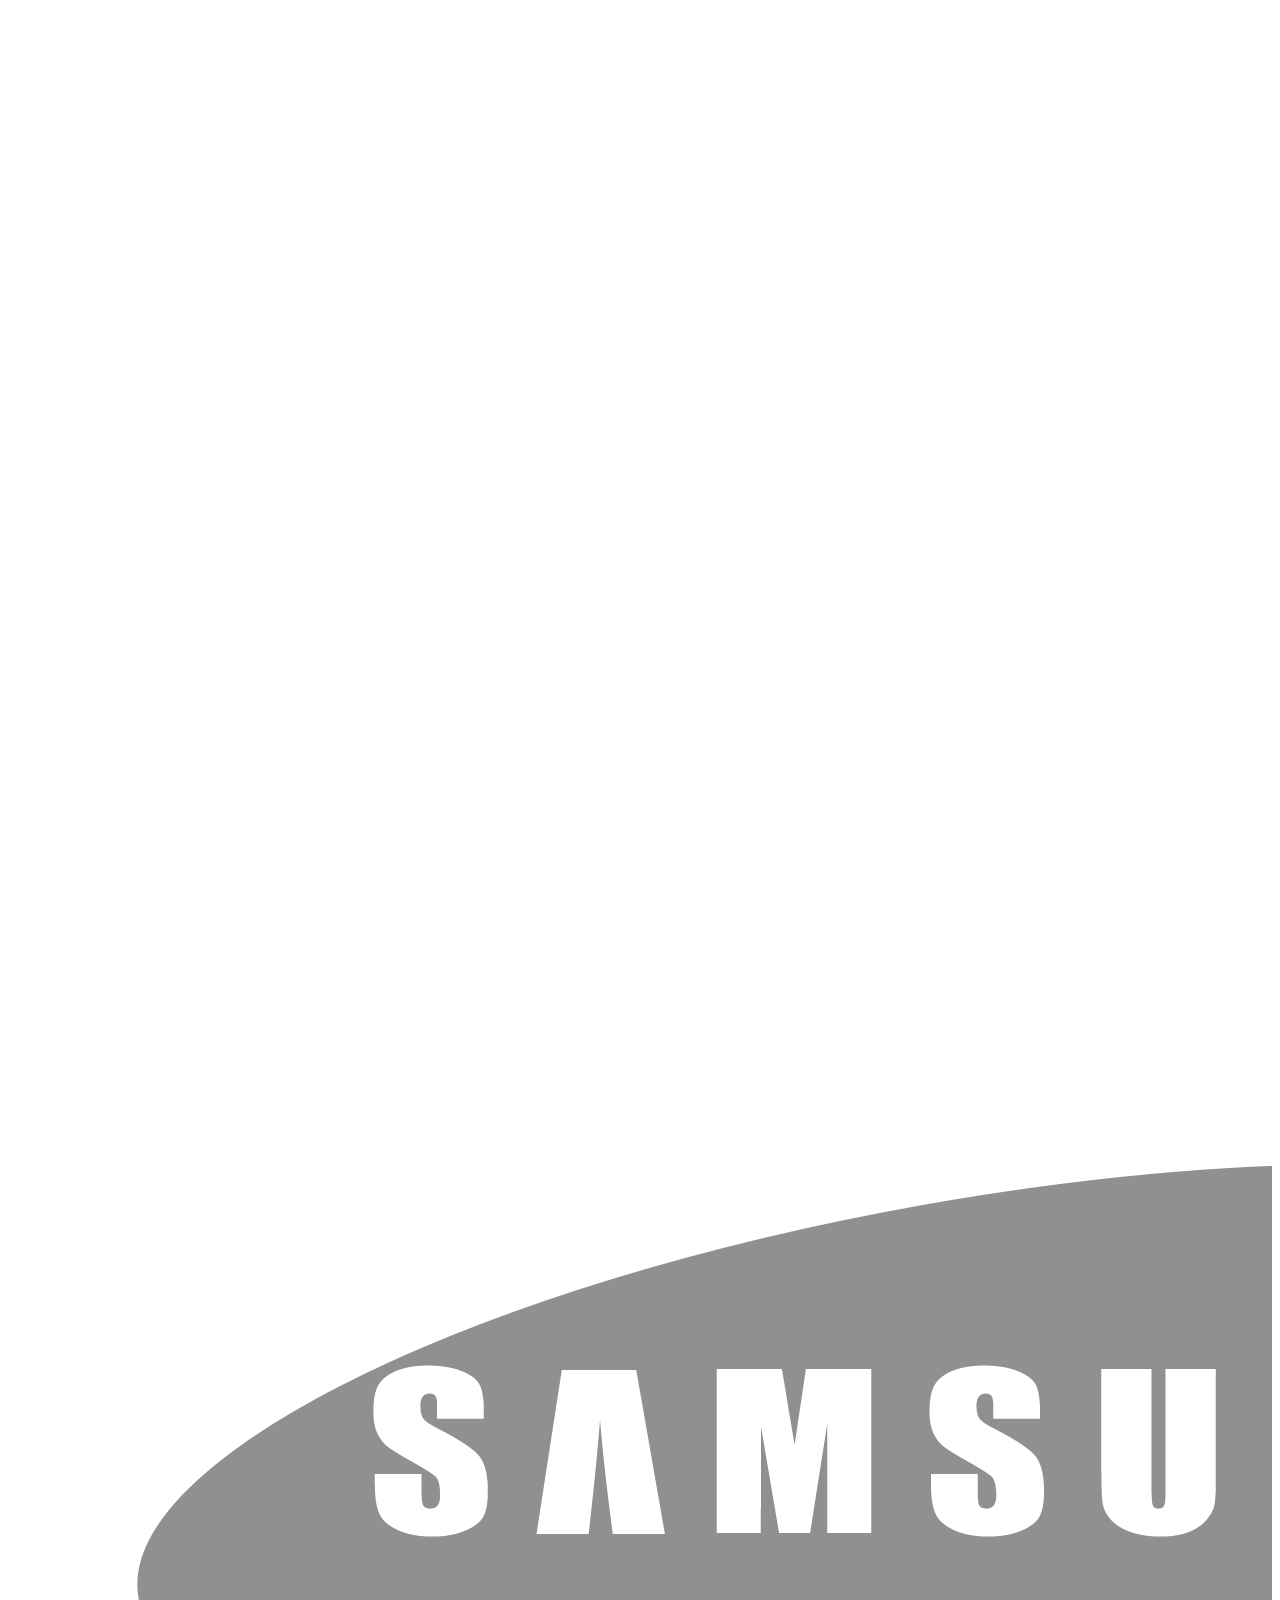
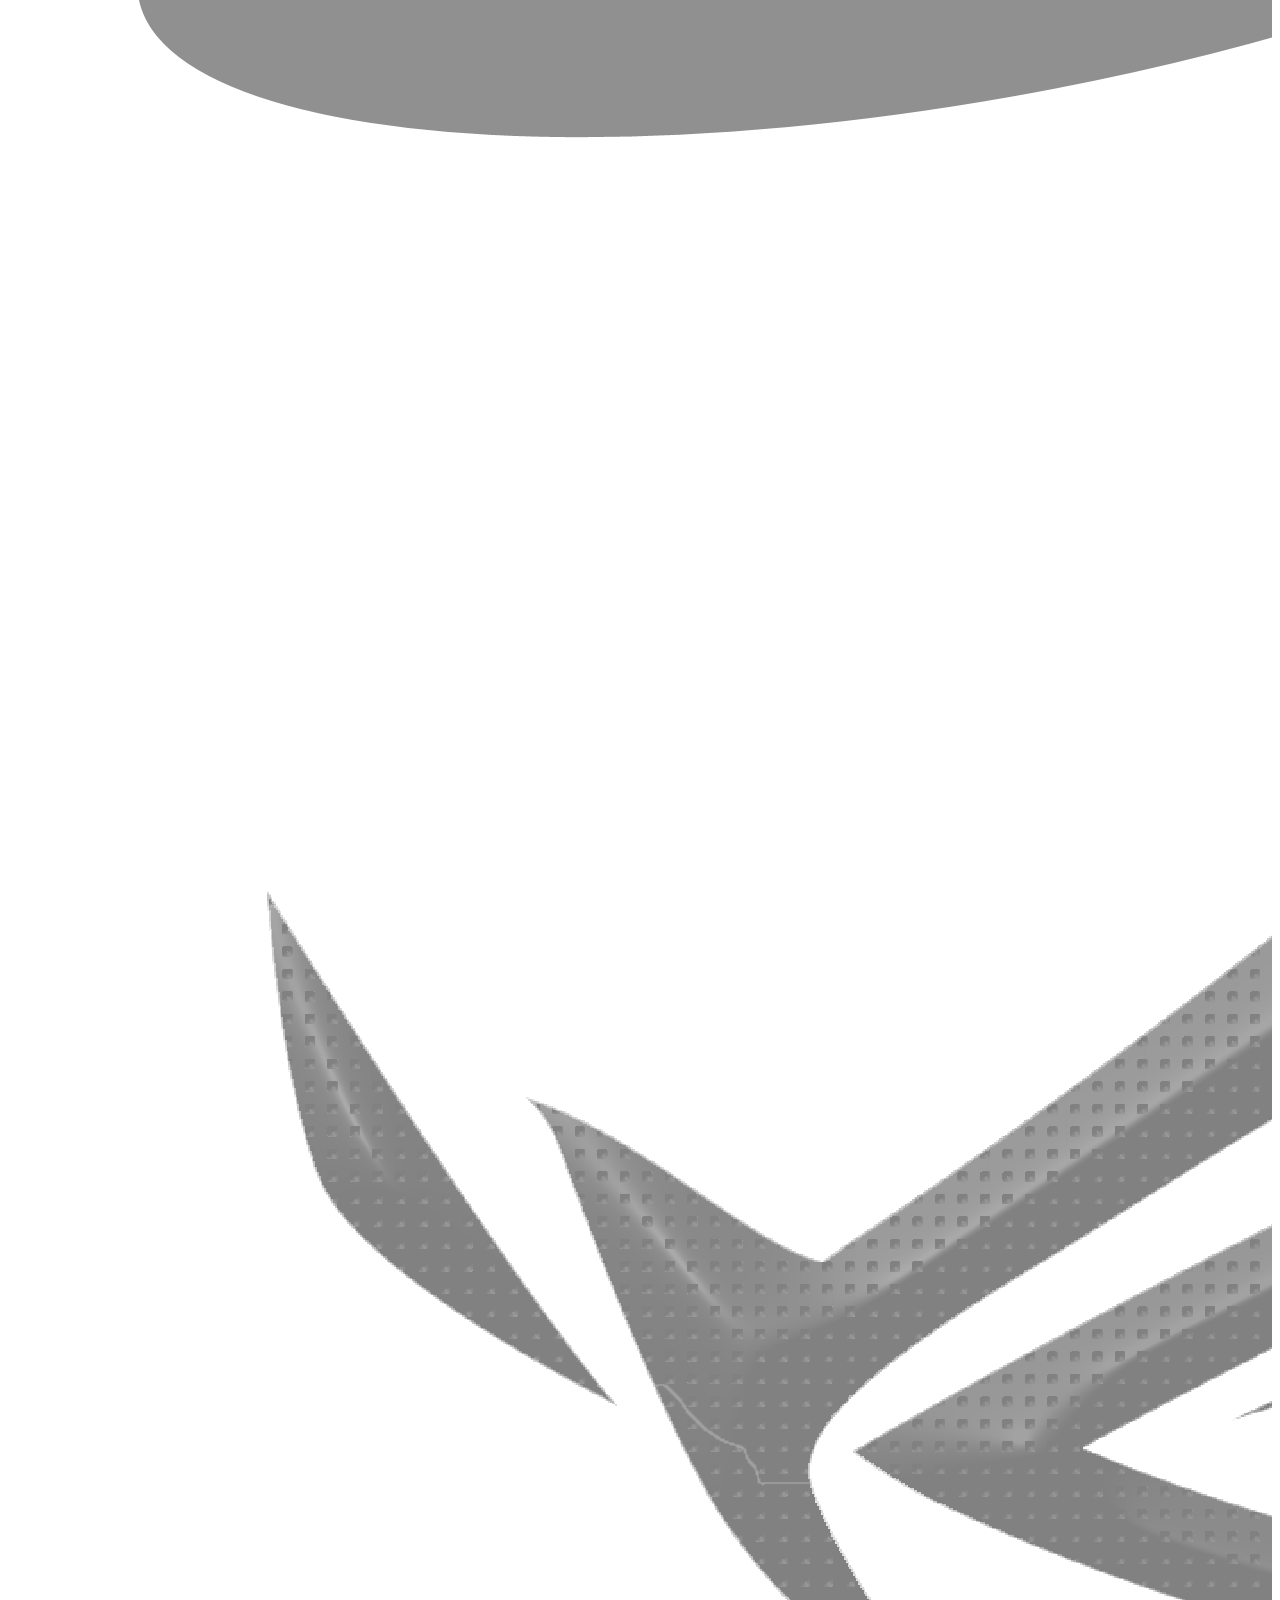
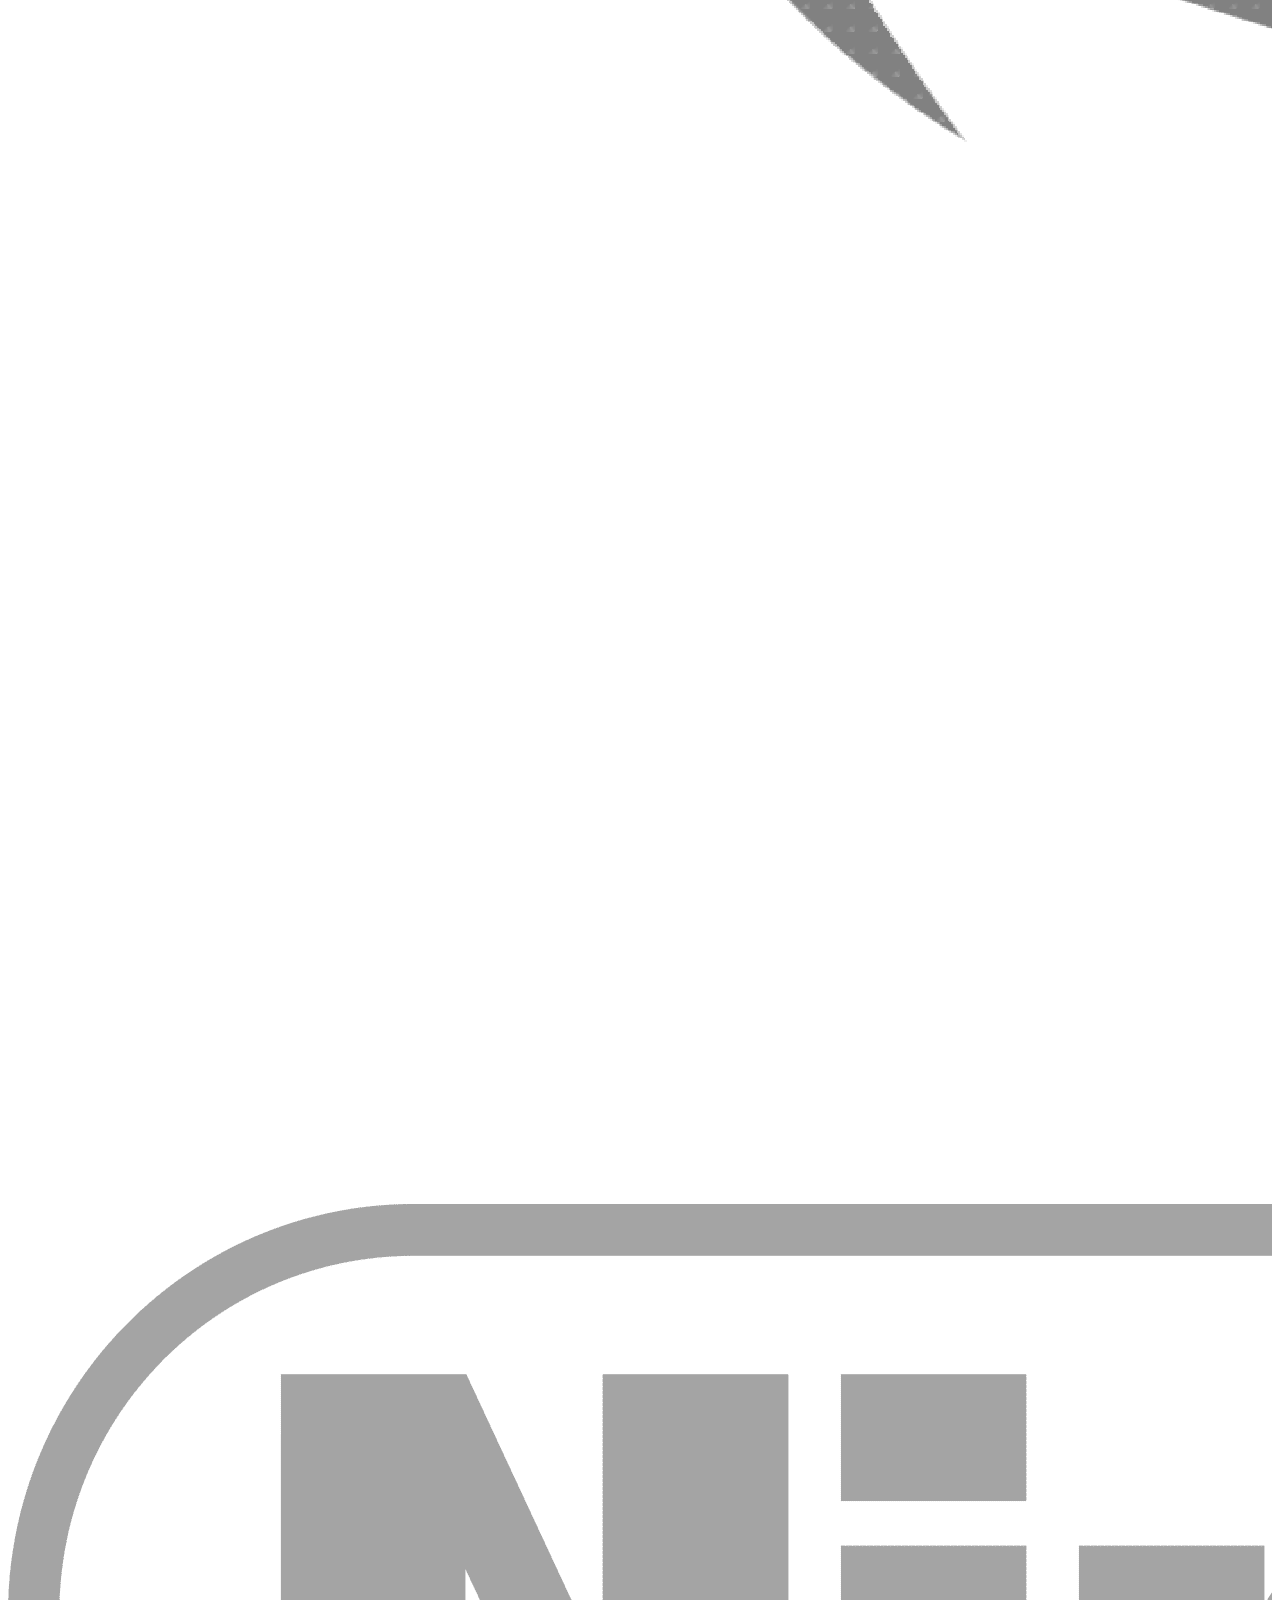
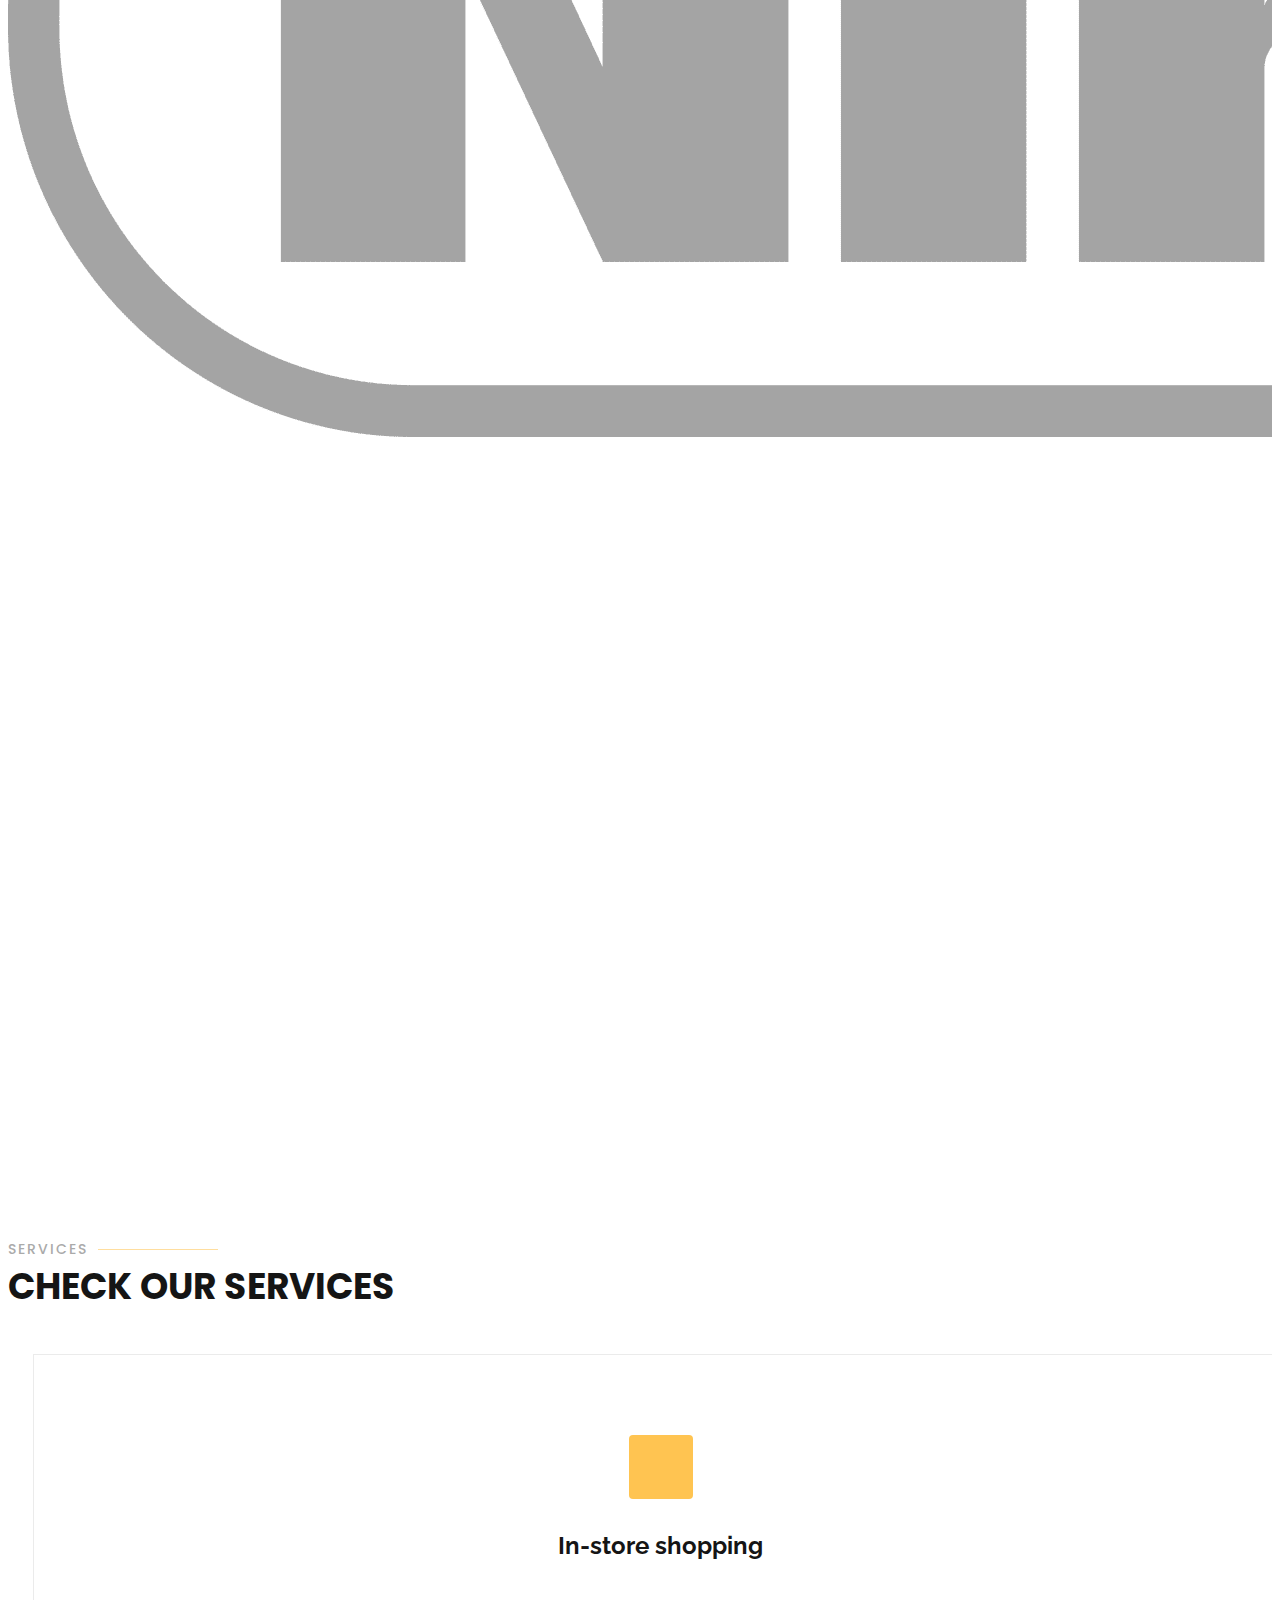
==== commit 3d5ee00f: "Update index.html" ====
--- a/index.html
+++ b/index.html
@@ -47,8 +47,8 @@
     <div class="container d-flex align-items-center justify-content-lg-between">
       
 
-     <h1 style="padding-right: 24%;"><a style="color: white;" href="index.html" >Game<span></span></a><a style="color: red;" href="index.html" >stop</a>   </h1>
-      <h1 style="padding-right: 4%;"><a style="color: rgb(252, 250, 250);" href="index.html" >جيم</a> <a style="color: red;" href="index.html" >ستوب</a></h1>
+     <h1><a style="color: white;" href="index.html" >Game<span></span></a><a style="color: red;" href="index.html" >stop</a>   </h1>
+      <h1 style="margin-left: 16%;"><a style="color: rgb(252, 250, 250);" href="index.html" >جيم</a> <a style="color: red;" href="index.html" >ستوب</a></h1>
     
     
       
@@ -64,7 +64,7 @@
            
           <li><a class="nav-link scrollto" href="#contact">Contact</a></li>
         </ul>
-        <i class="bi bi-list mobile-nav-toggle"></i>
+        <i  style="margin-left: 46%;" class="bi bi-list mobile-nav-toggle"></i>
       </nav>
     </div><!-- .navbar -->
      
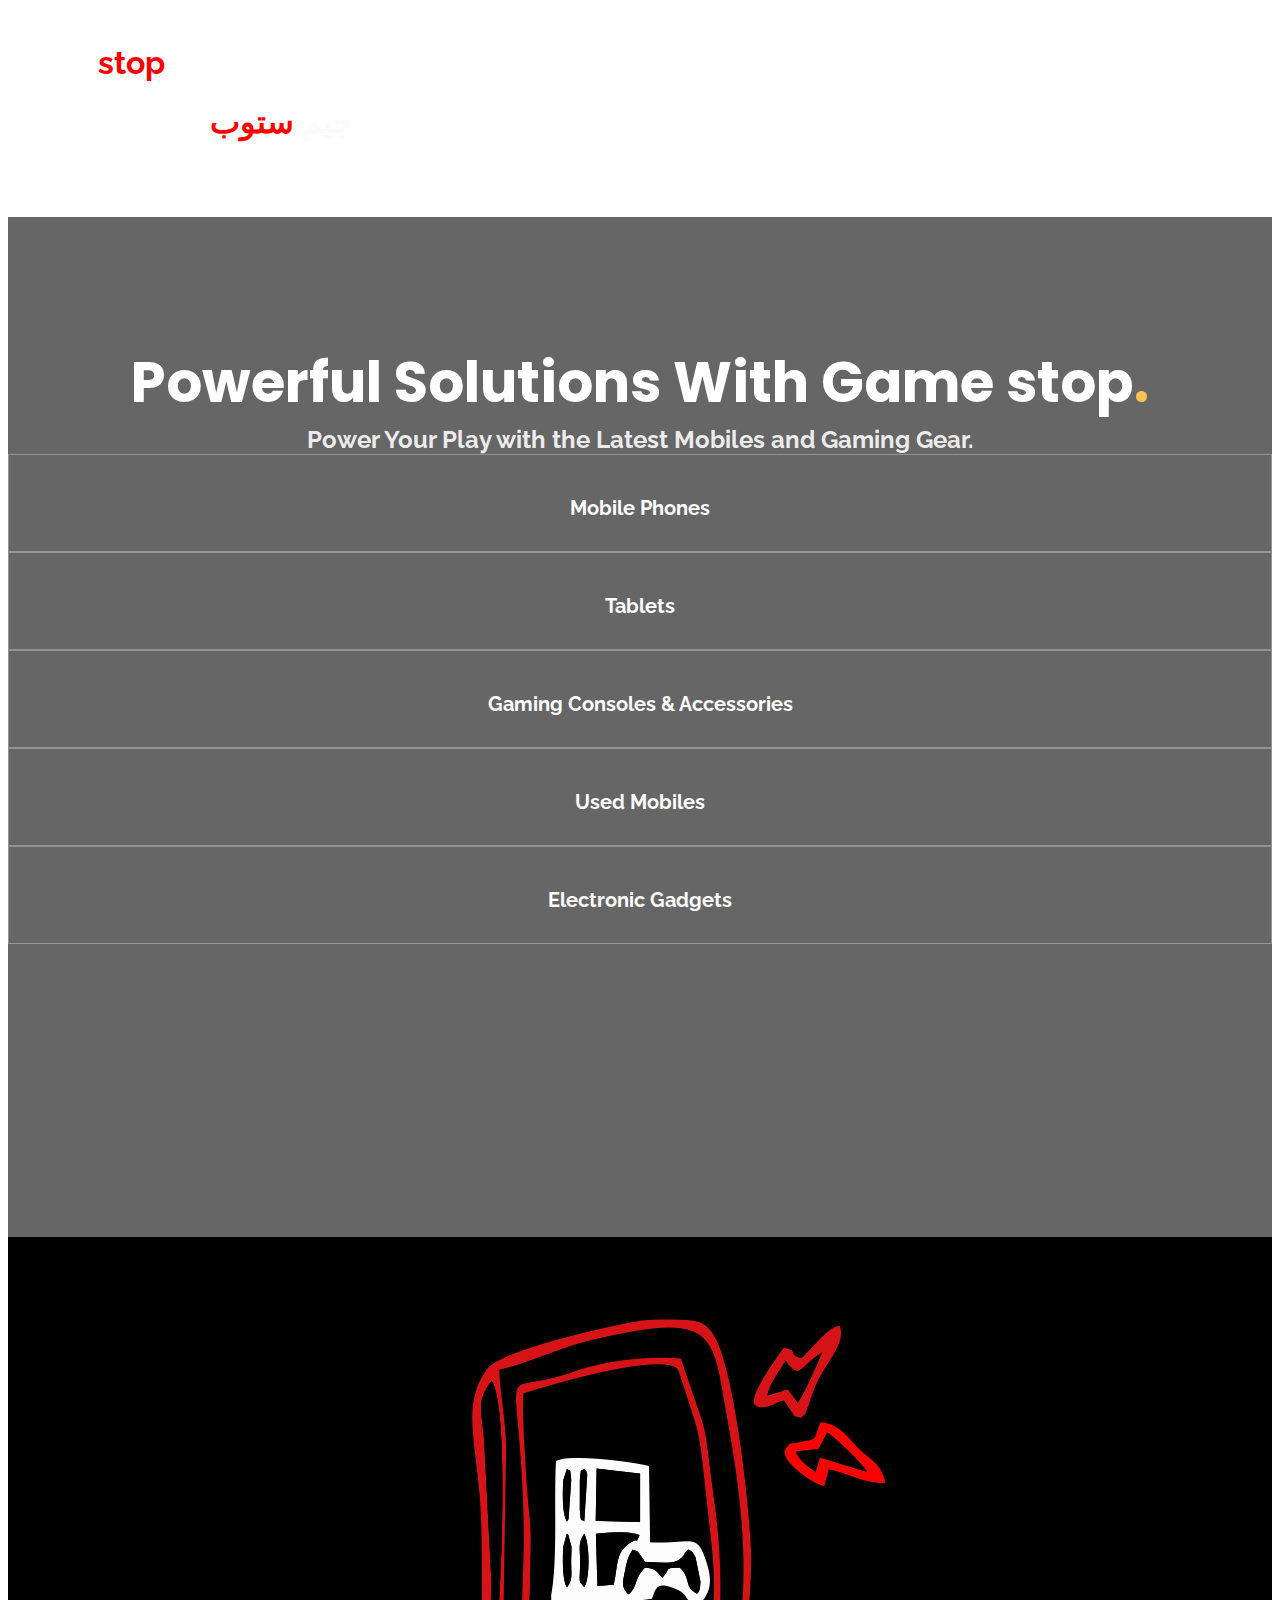
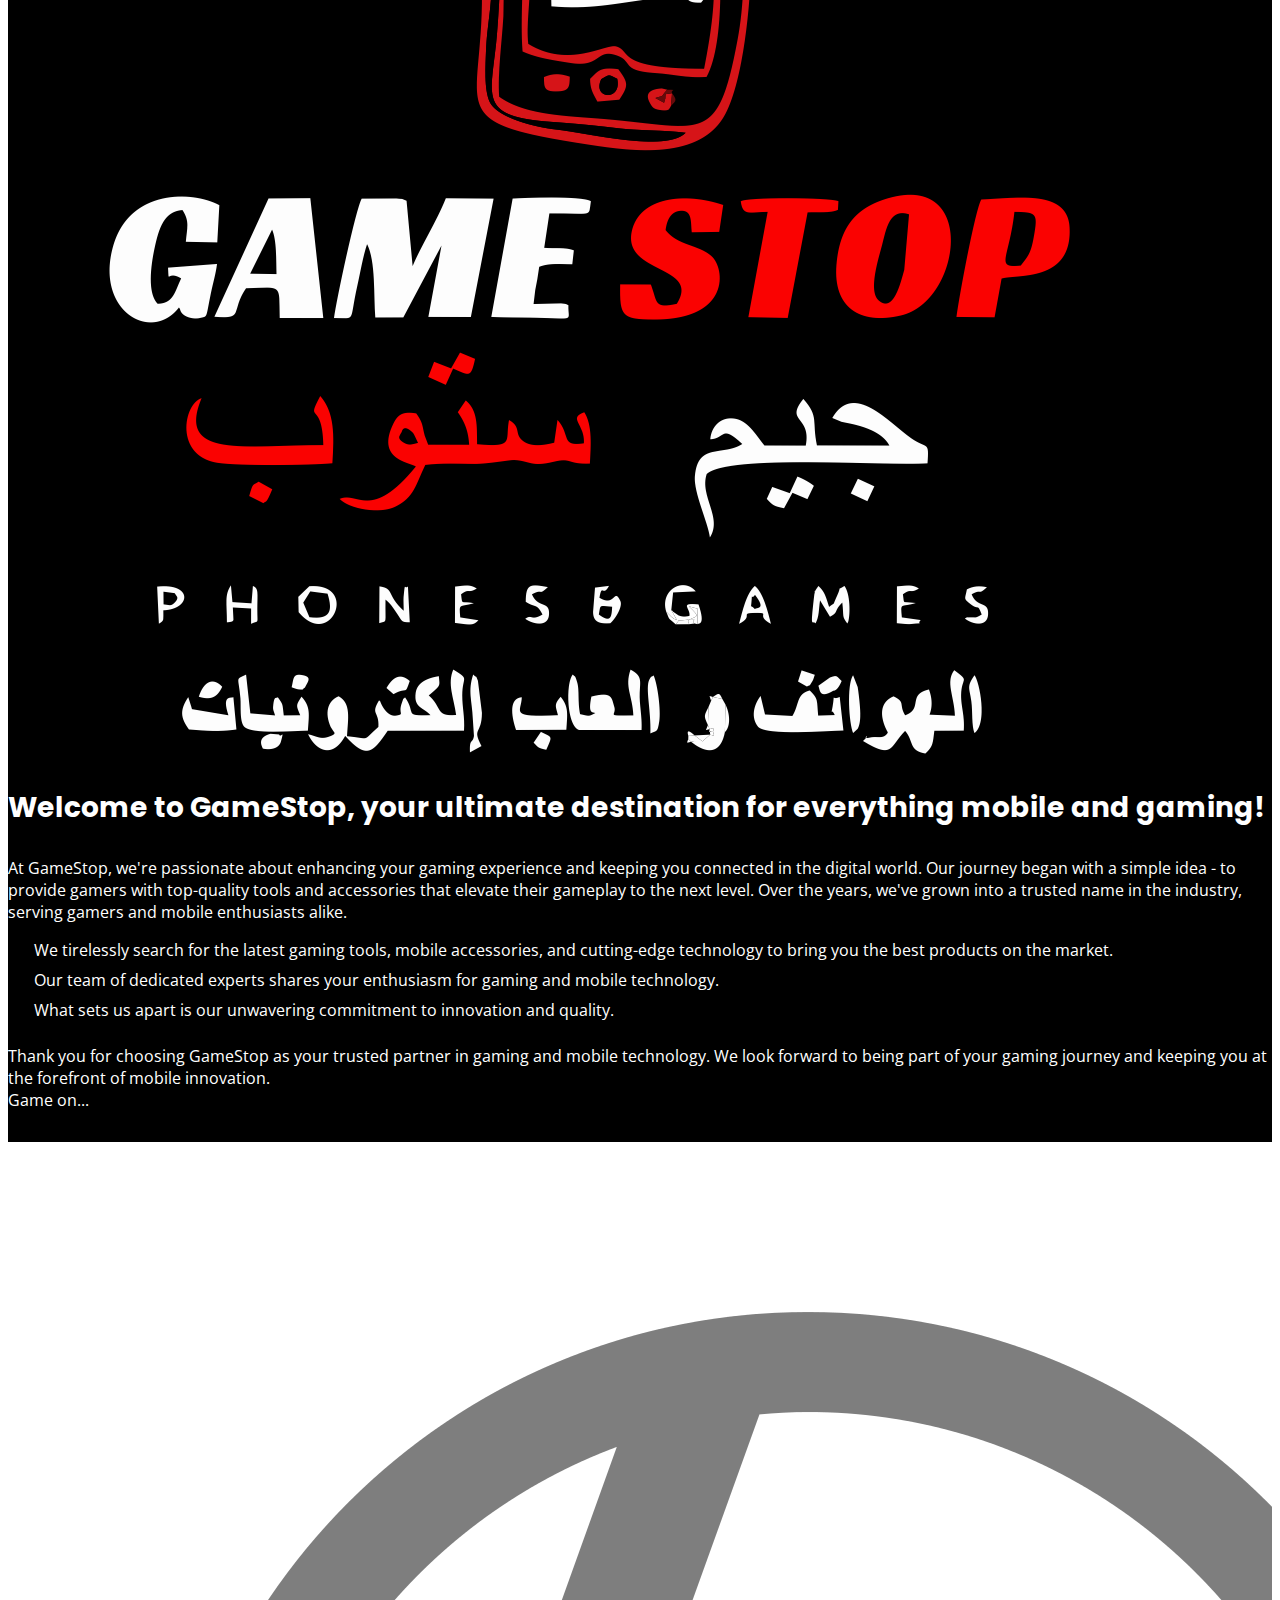
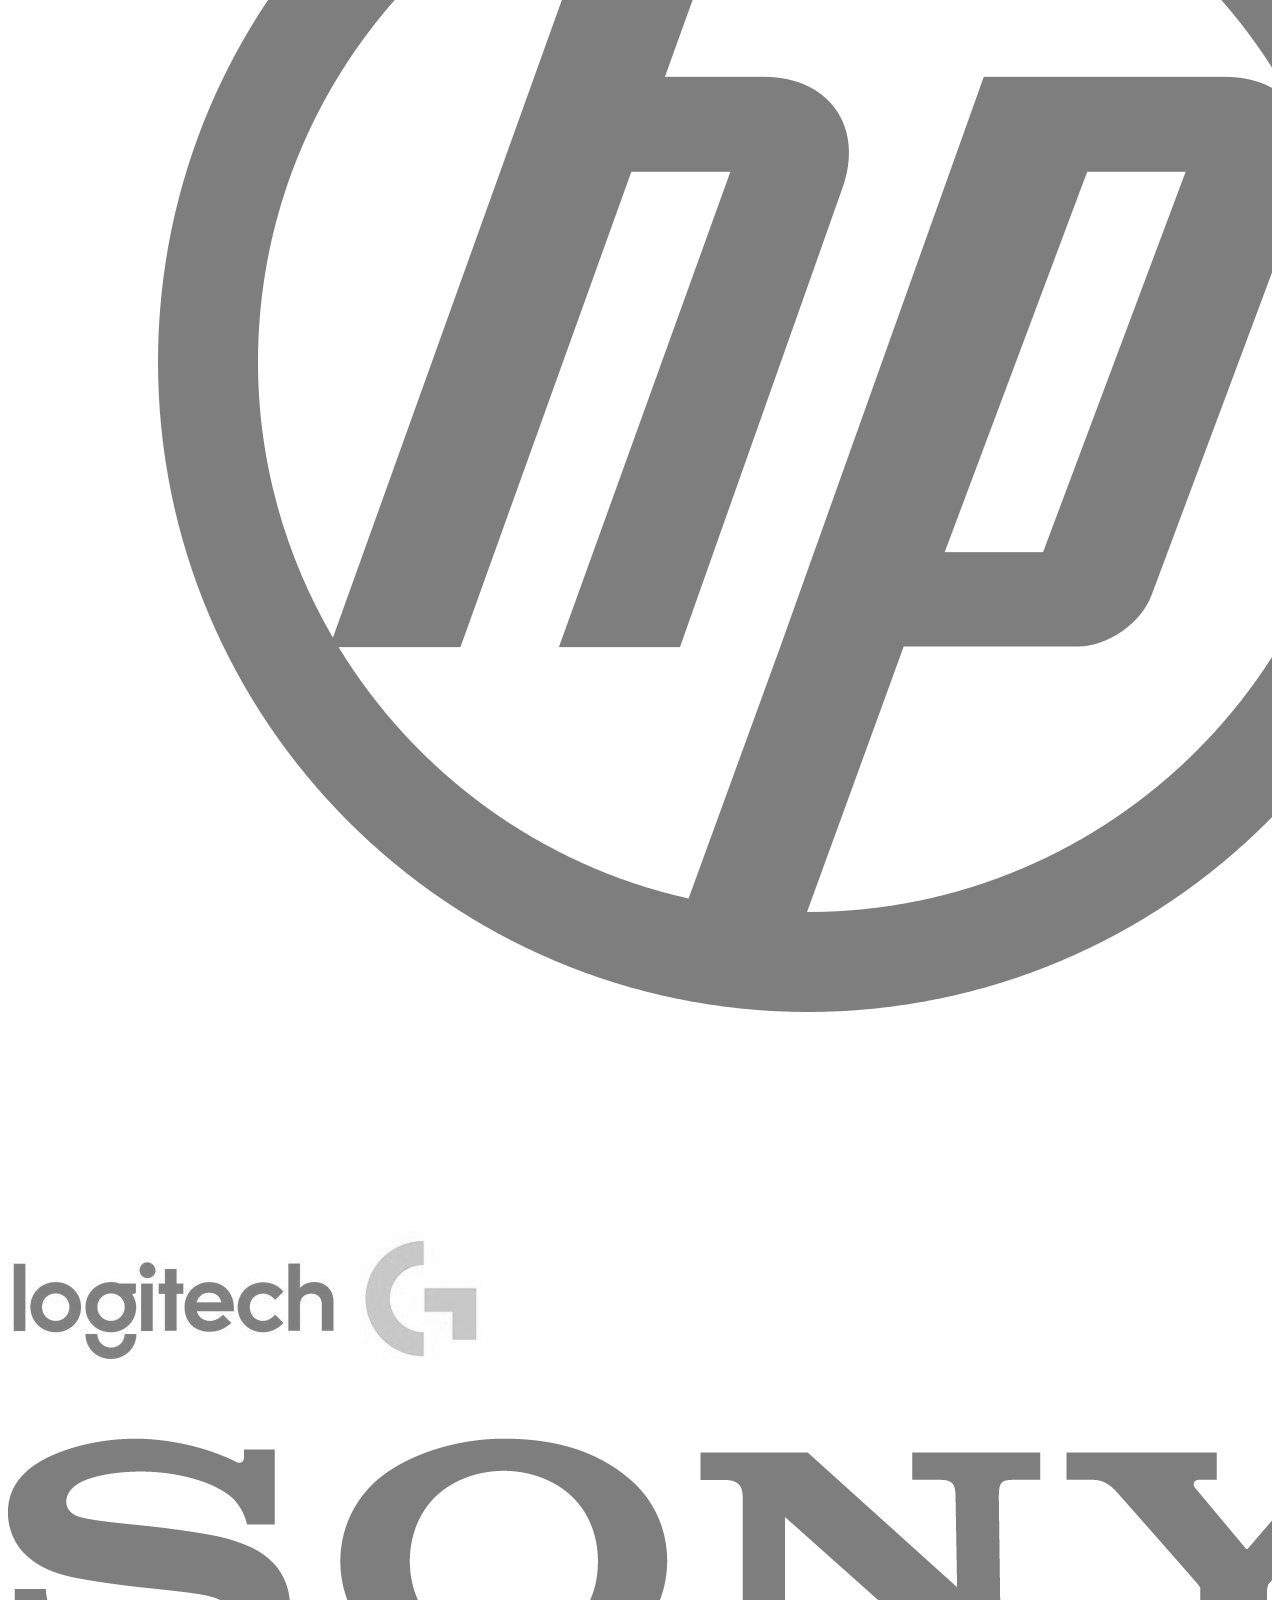
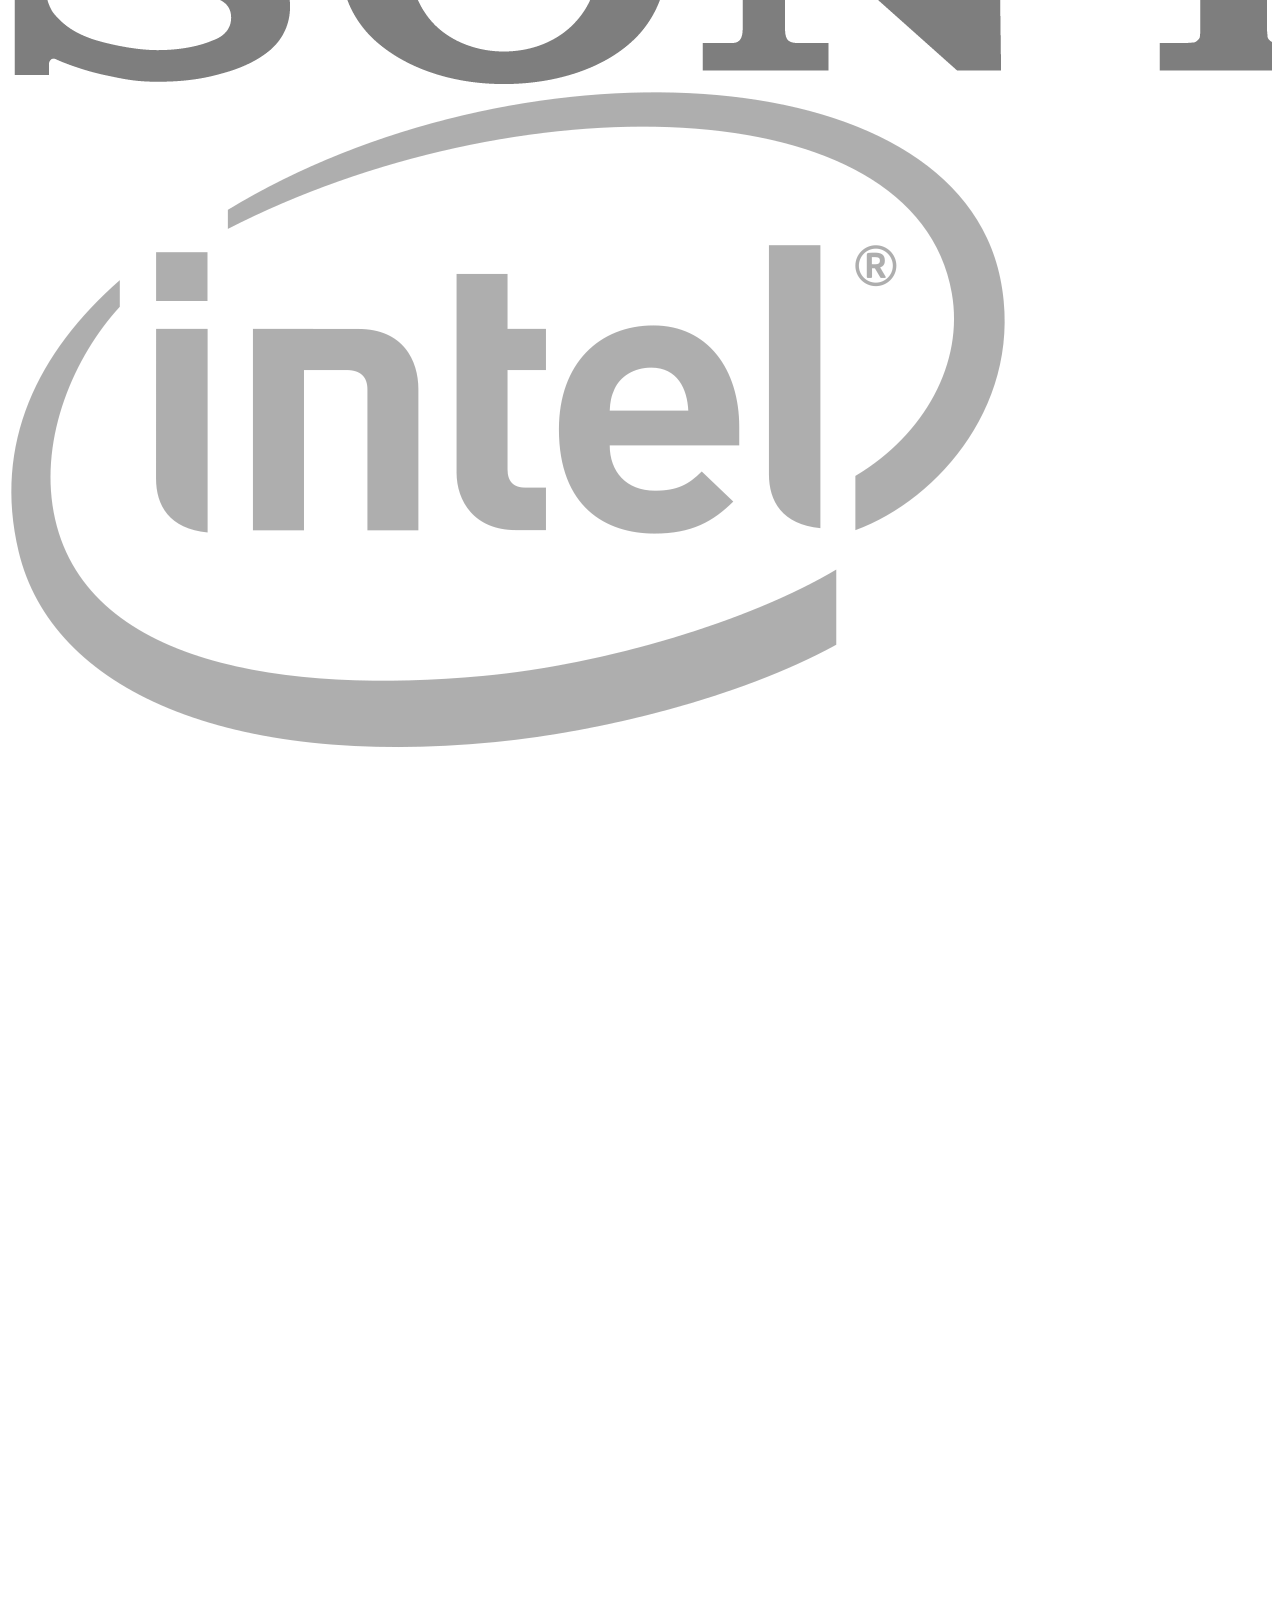
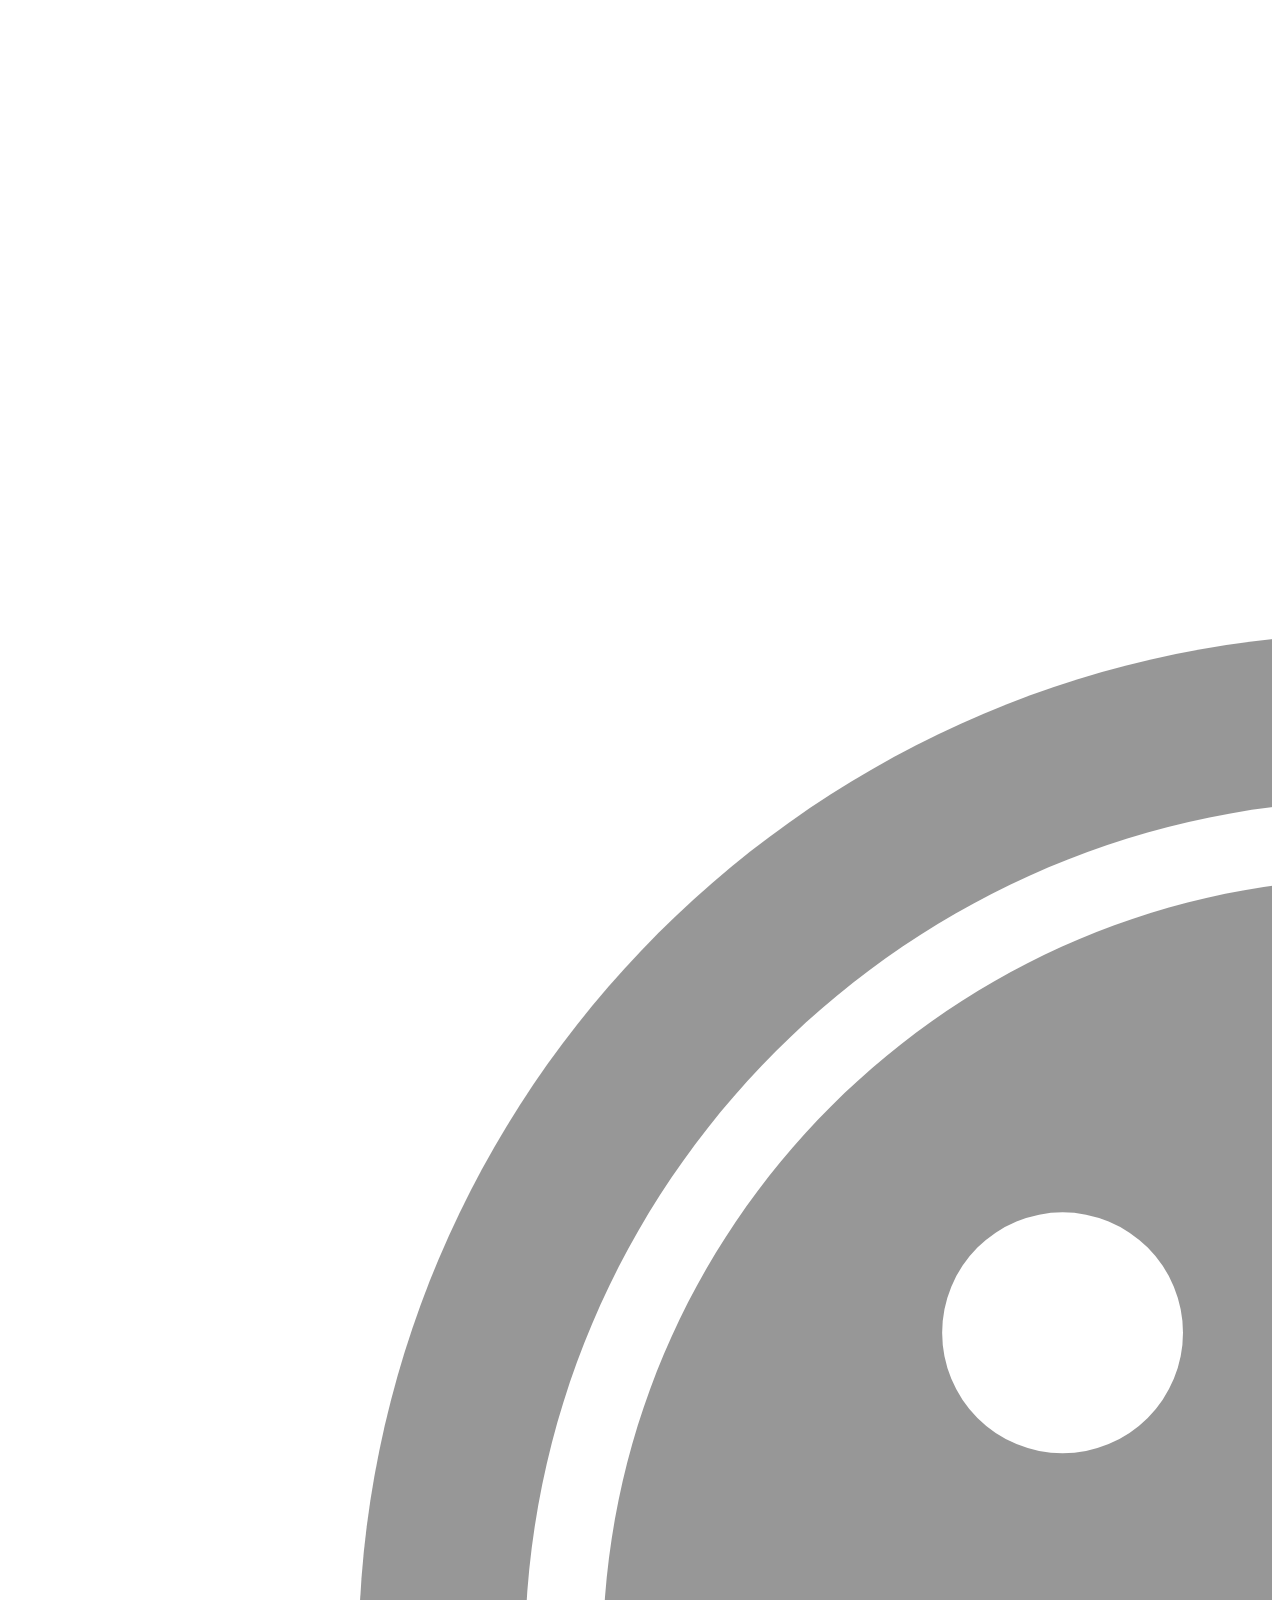
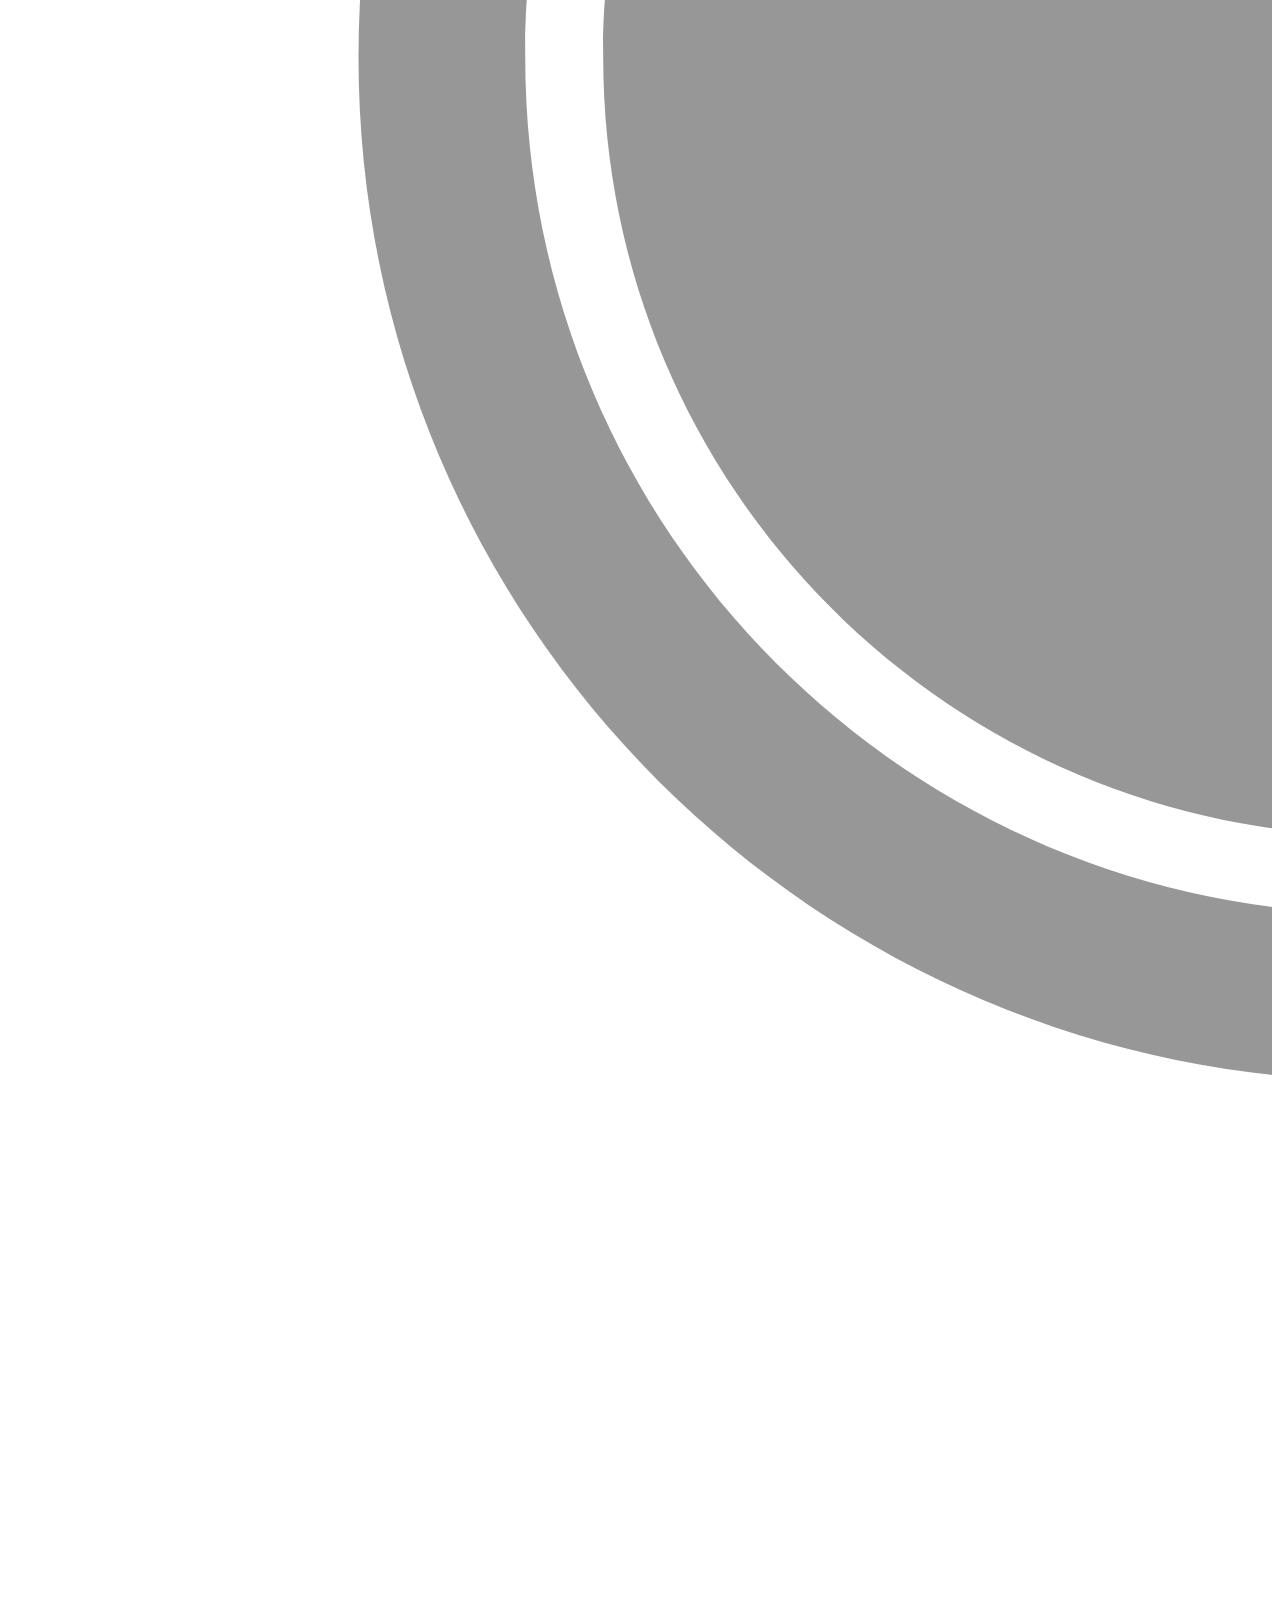
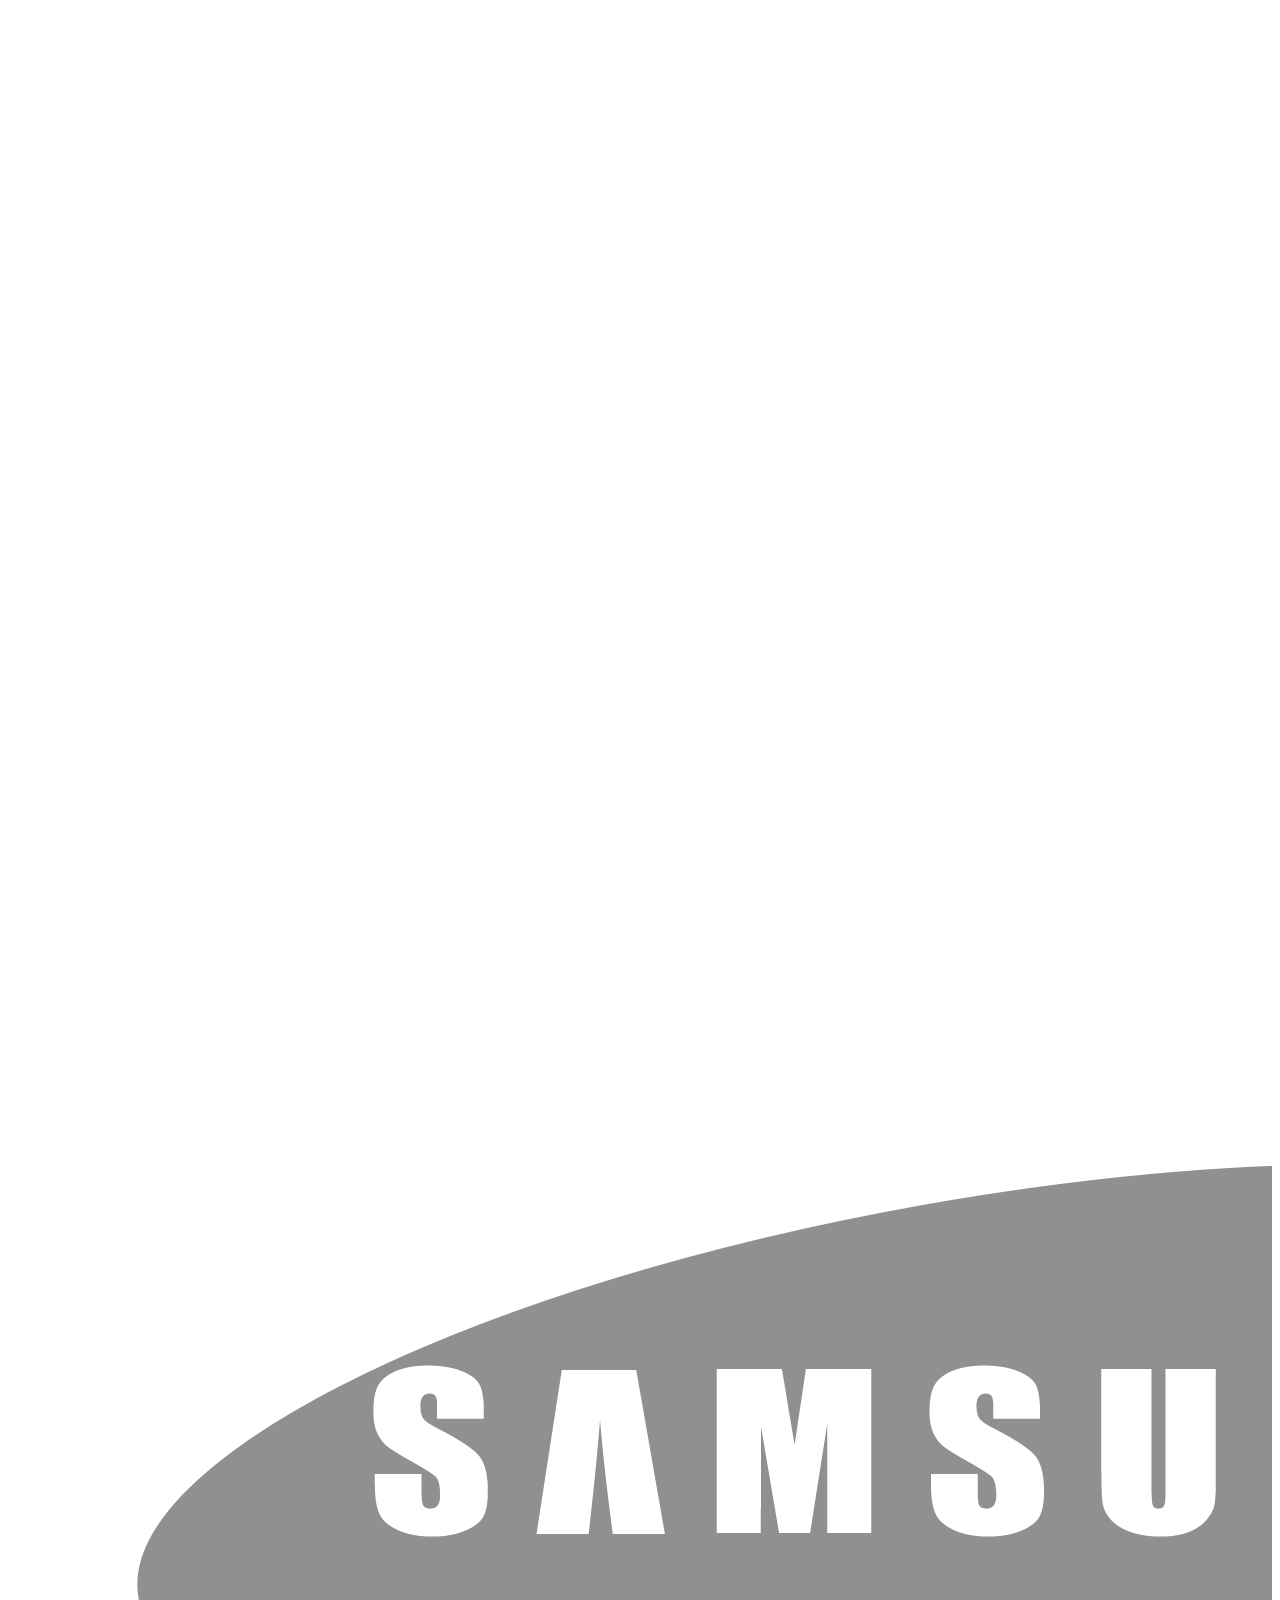
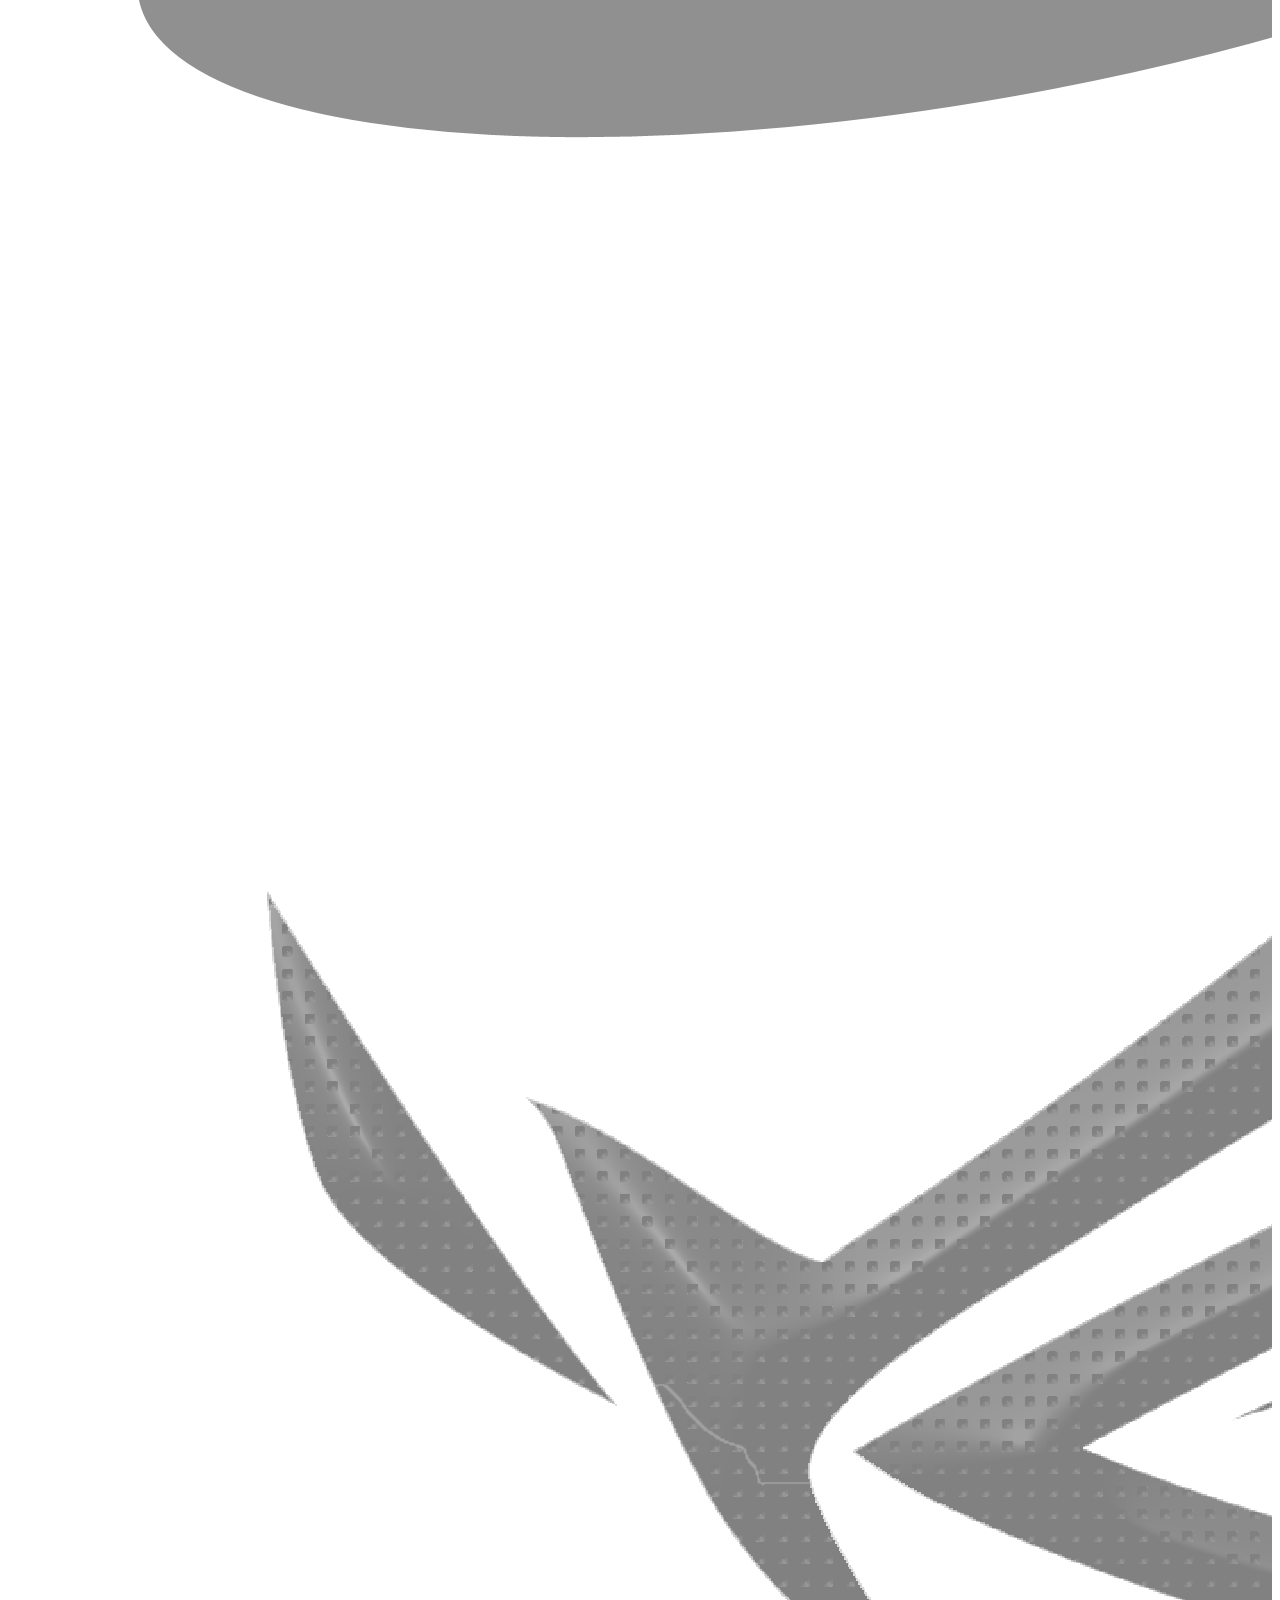
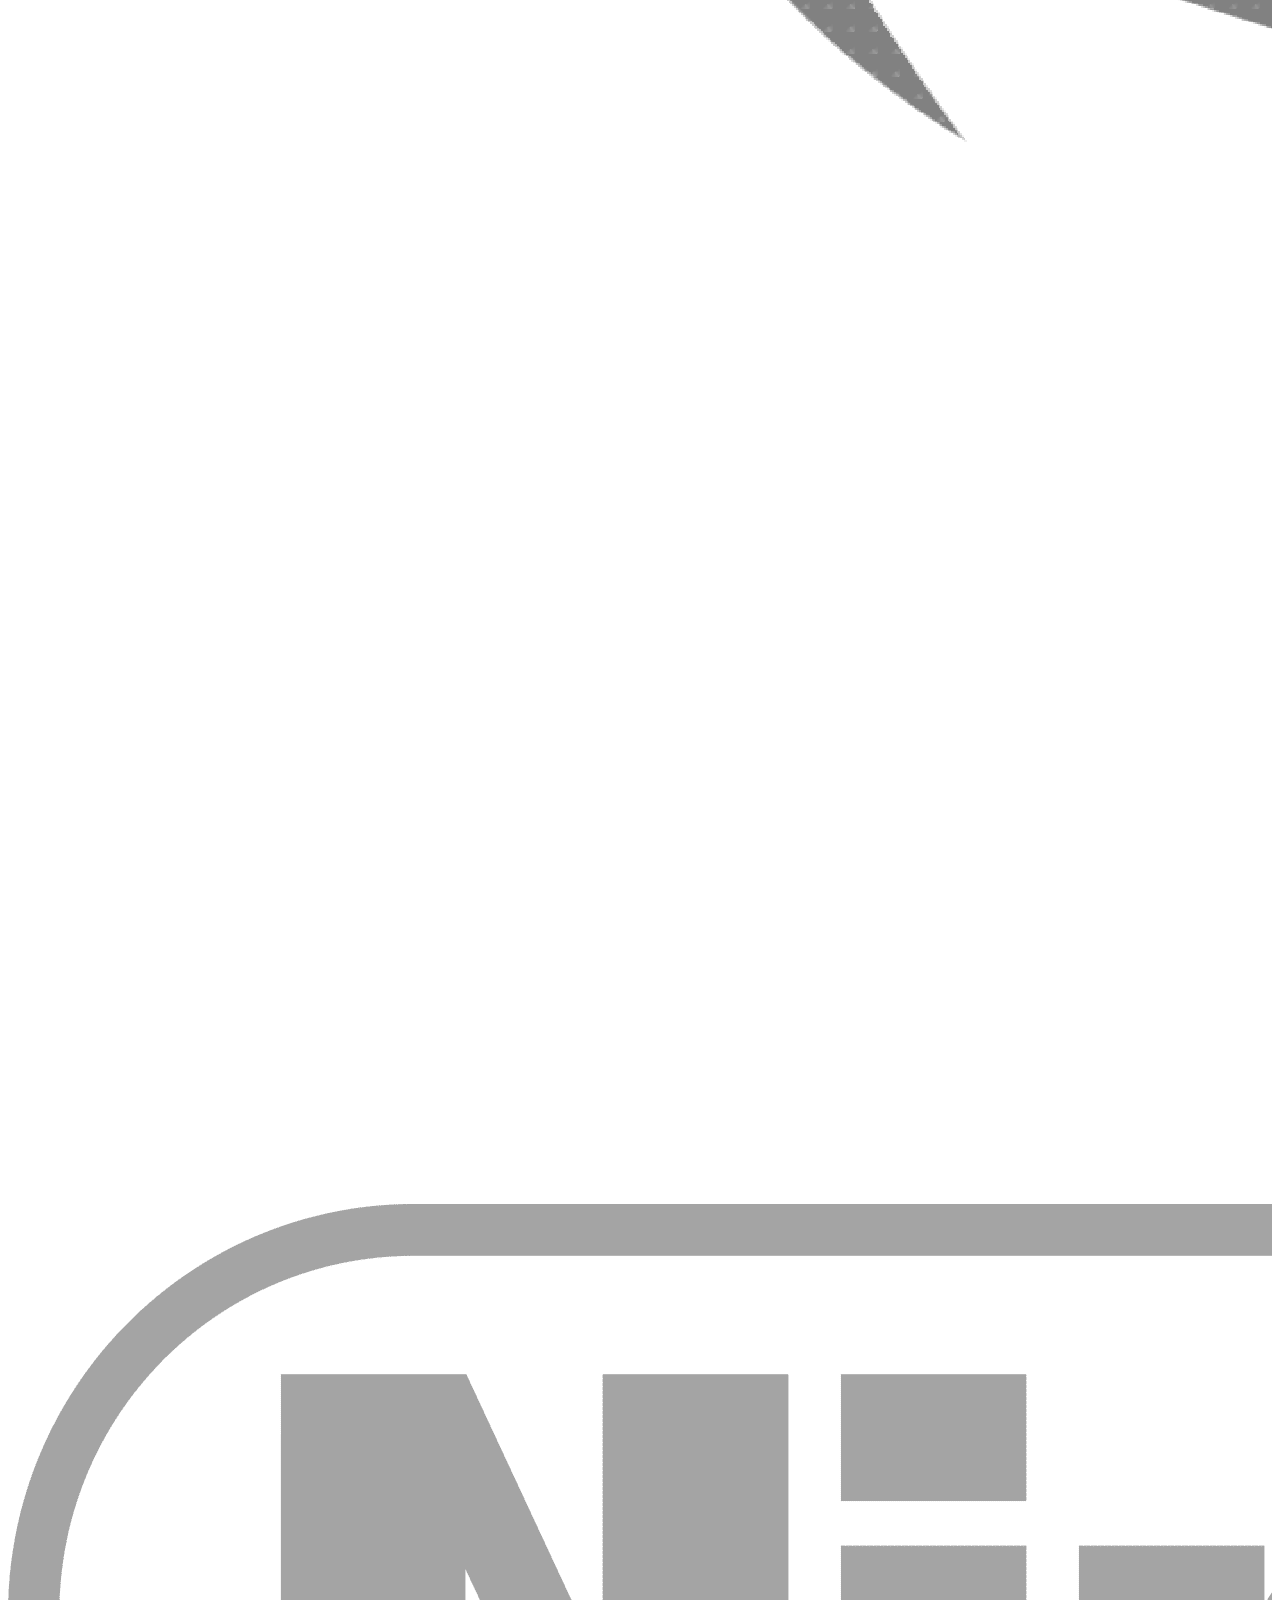
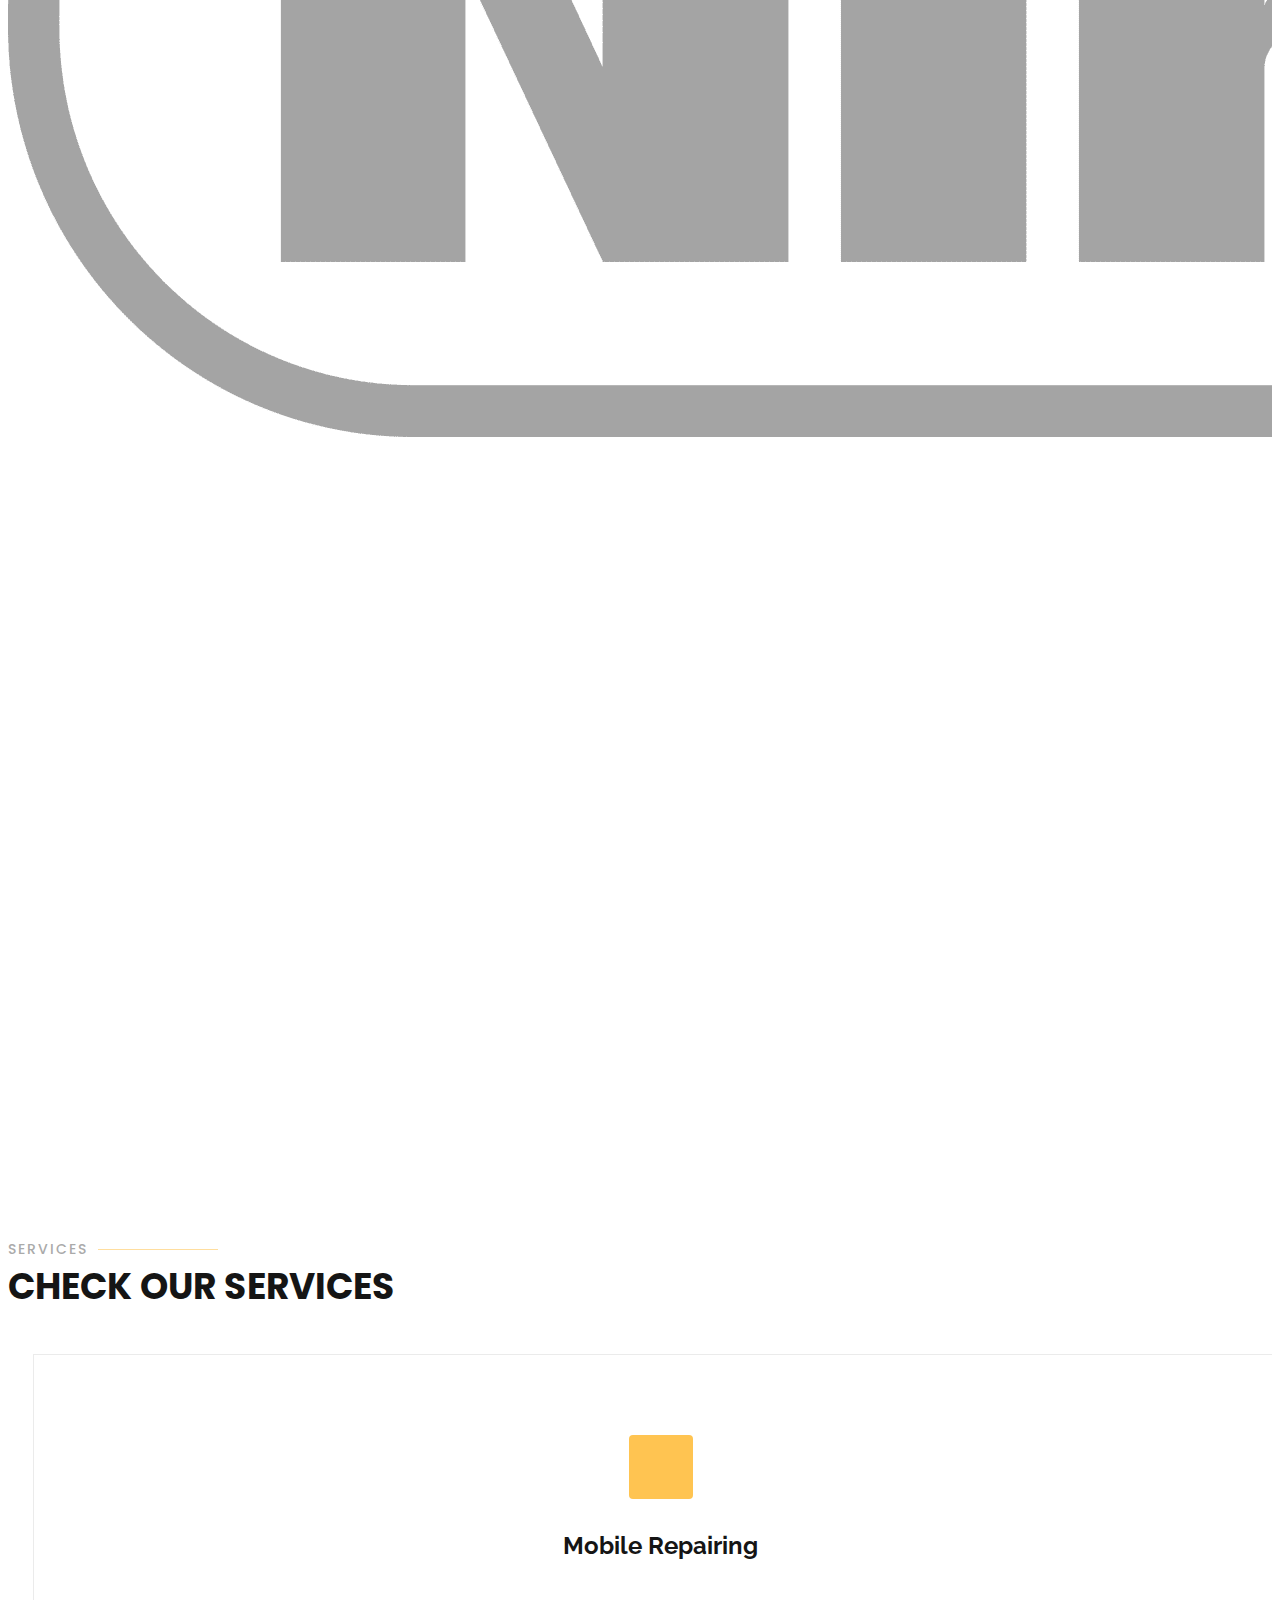
==== commit cf57a27a: "Update index.html" ====
--- a/index.html
+++ b/index.html
@@ -99,7 +99,7 @@
         <div class="col-xl-2 col-md-4 col-6">
           <div class="icon-box">
             <i class="bi bi-controller"></i>
-            <h3><a href="">Gaming tools</a></h3>
+            <h3><a href="">Gaming Consoles & Accessories</a></h3>
           </div>
         </div>
         <div class="col-xl-2 col-md-4 col-6">
@@ -188,32 +188,35 @@
         <div class="row">
           <div class="col-lg-4 col-md-6 d-flex align-items-stretch" data-aos="zoom-in" data-aos-delay="100">
             <div class="icon-box">
-              <div class="icon"><i class="bi bi-handbag"></i></div>
-              <h4><a href="">In-store shopping</a></h4>
+              <div class="icon"><i class="bi bi-tools"></i></div>
+              <h4><a href="">Mobile Repairing</a></h4>
              
             </div>
           </div>
 
           <div class="col-lg-4 col-md-6 d-flex align-items-stretch mt-4 mt-md-0" data-aos="zoom-in" data-aos-delay="200">
             <div class="icon-box">
-              <div class="icon"><i class="bi bi-truck"></i></i></div>
-              <h4><a href="">Delivery</a></h4>
+              <div class="icon"><i class="bi bi-controller"></i></i></i></div>
+              <h4><a href="">PS4 & PS5 Repairing</a></h4>
             
             </div>
           </div>
 
           <div class="col-lg-4 col-md-6 d-flex align-items-stretch mt-4 mt-lg-0" data-aos="zoom-in" data-aos-delay="300">
             <div class="icon-box">
-              <div class="icon"><i class="bi bi-basket3-fill"></i></div>
-              <h4><a href="">in-store pickup</a></h4>
+              <div class="icon"><i class="bi bi-pc-display"></i></i></div>
+              <h4><a href="">PC Repairing & Sales </a></h4>
             
             </div>
           </div>
 
           <div class="col-lg-4 col-md-6 d-flex align-items-stretch mt-4" data-aos="zoom-in" data-aos-delay="100">
             <div class="icon-box">
-              <div class="icon"><i class="bi bi-tools"></i></div>
-              <h4><a href="">Play station repair</a></h4>
+              <div class="icon">
+                <i class="bi bi-phone"></i>
+            <i class="bi bi-phone-landscape"></i>
+              </div>
+              <h4><a href="">Mobile & I Pad Sales</a></h4>
               
             </div>
           </div>
